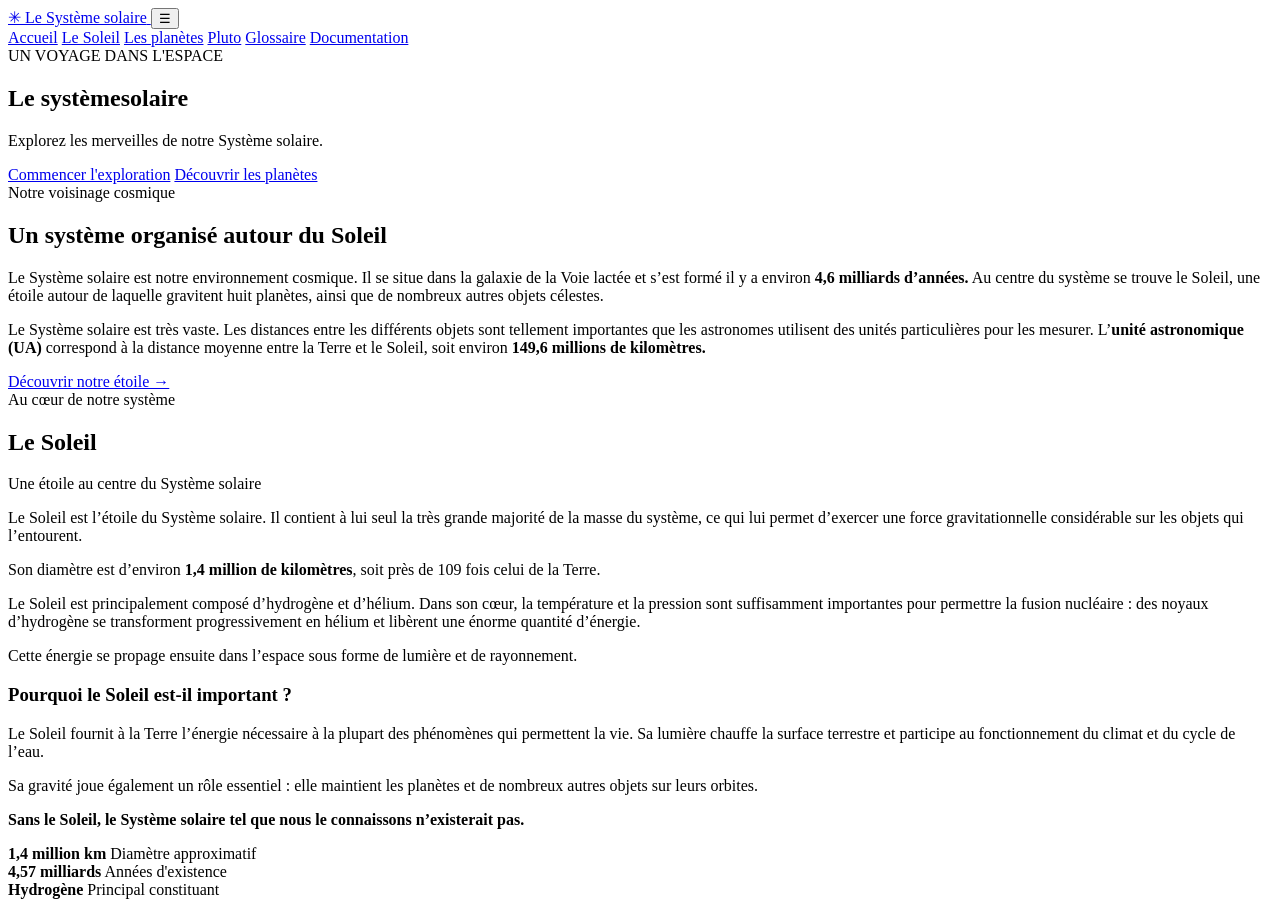
==== index.html @ 981de0a9 "Update index.html" ====
<!DOCTYPE html>
<html lang="fr-FR">
  <head>
    <meta charset="utf8">
    <meta name="viewport" content="width=device-width, initial-scale=1.0">
    <title>Le Système solaire</title>
    
    <!-- CSS link --> 
    <link rel="stylesheet" href="style.css">
  </head>
  
  <body>
    
    <!-- header section starts -->
    <header class="site-header">
      <a class="brand" href="#accueil" aria-label="Le Système solaire — accueil">
        <span class="brand-mark" aria-hidden="true">✳</span>
        <span>Le Système solaire</span>
      </a>

      <button class="menu-toggle" id="menuToggle"
        aria-label="Ouvrir le menu" aria-expanded="false"
        aria-controls="navLinks">
        ☰
      </button>

      <nav class="nav-links" id="navLinks" aria-label="Navigation principale">
        <a href="#accueil">Accueil</a>
        <a href="#soleil">Le Soleil</a>
        <a href="#planetes">Les planètes</a>
        <a href="#pluto">Pluto</a>
        <a href="#glossaire">Glossaire</a>
        <a href="#documentation">Documentation</a>
      </nav>
  </header>
    
    <main>
      <!-- ACCUEIL -->
      <section class="section hero" id="accueil">
      <div class="stars"></div>
      <div class="hero-content">
        <div class="eyebrow">UN VOYAGE DANS L'ESPACE</div>
        <h1><span>Le système</span><span>solaire</span></h1>
        <p class="hero-subtitle">Explorez les merveilles de notre Système solaire.</p>
        <div class="button-row">
          <a href="#introduction" class="btn btn-primary">Commencer l'exploration</a>
          <a href="#planetes" class="btn">Découvrir les planètes</a>
      </div>
    </div>
  </section>

      <!-- INTRO -->
      <section class="section intro" id="introduction">
      <div class="stars"></div>
      <div class="section-inner reveal">
        <div class="section-label">Notre voisinage cosmique</div>
        <h2>Un système organisé autour du Soleil</h2>
        <div class="intro-grid">
          <div class="intro-copy">
            <p>
              Le Système solaire est notre environnement cosmique. Il se situe dans la galaxie de la Voie lactée et s’est formé il y a environ <b>4,6 milliards d’années.</b>
              Au centre du système se trouve le Soleil, une étoile autour de laquelle gravitent huit planètes, ainsi que de nombreux autres objets célestes.
            </p>
          </div>
          
          <div class="intro-copy">
            <p>
              Le Système solaire est très vaste. Les distances entre les différents objets sont tellement importantes que les astronomes utilisent des unités particulières pour les mesurer.
              L’<b>unité astronomique (UA)</b> correspond à la distance moyenne entre la Terre et le Soleil, soit environ <b>149,6 millions de kilomètres.</b>
            </p>
            
            <a href="#soleil" class="btn">Découvrir notre étoile →</a>
          </div>
        </div>
      </div>
    </section>

      <!-- LE SOLEIL -->
      <section class="section sun-section" id="soleil">
        <div class="stars"></div>
        <div class="section-inner sun-content reveal">
          <div class="section-label">Au cœur de notre système</div>
          <h2>Le Soleil</h2>
          <p class="section-subtitle">Une étoile au centre du Système solaire</p>

          <div class="sun-grid">
            <div>
              <p>
              Le Soleil est l’étoile du Système solaire. Il contient à lui seul la très grande majorité de la masse du système, ce qui lui permet d’exercer une force gravitationnelle considérable sur les objets qui l’entourent.
              </p>
              <p>
              Son diamètre est d’environ <b>1,4 million de kilomètres</b>, soit près de 109 fois celui de la Terre.
              </p>
          </div>

          <div>
            <p>
              Le Soleil est principalement composé d’hydrogène et d’hélium. Dans son cœur, la température et la pression sont suffisamment importantes pour permettre la fusion nucléaire : des noyaux
              d’hydrogène se transforment progressivement en hélium et libèrent une énorme quantité d’énergie.
            </p>
            <p>
              Cette énergie se propage ensuite dans l’espace sous forme de lumière et de rayonnement.
            </p>
          </div>
        </div>

        <div class="fact-panel">
          <h3>Pourquoi le Soleil est-il important ?</h3>
          <p>
            Le Soleil fournit à la Terre l’énergie nécessaire à la plupart des phénomènes qui permettent la vie. Sa lumière chauffe la surface terrestre et participe au fonctionnement du climat et du cycle de l’eau.
          </p>
          <p>
            Sa gravité joue également un rôle essentiel : elle maintient les planètes et de nombreux autres objets sur leurs orbites.
          </p>
          <p><strong>Sans le Soleil, le Système solaire tel que nous le connaissons n’existerait pas.</strong></p>
        </div>

        <div class="facts-strip">
          <div class="fact">
            <strong>1,4 million km</strong>
            <span>Diamètre approximatif</span>
          </div>
          <div class="fact">
            <strong>4,57 milliards</strong>
            <span>Années d'existence</span>
          </div>
          <div class="fact">
            <strong>Hydrogène</strong>
            <span>Principal constituant</span>
          </div>
        </div>
      </div>
    </section>
</main>

  </body>
</html>
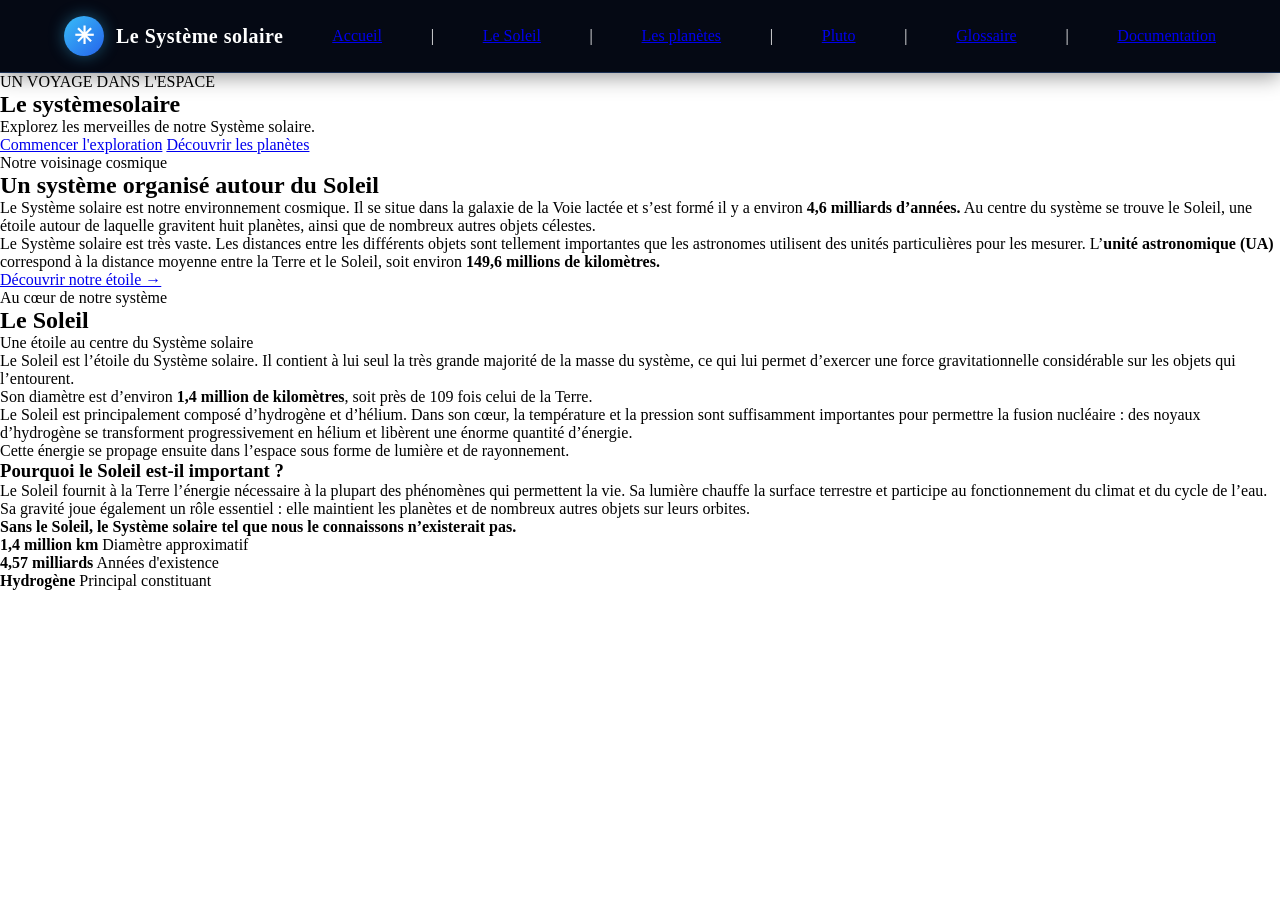
==== commit 2c6d7841: "Update index.html" ====
--- a/index.html
+++ b/index.html
@@ -24,14 +24,7 @@
         ☰
       </button>
 
-      <nav class="nav-links" id="navLinks" aria-label="Navigation principale">
-        <a href="#accueil">Accueil</a>
-        <a href="#soleil">Le Soleil</a>
-        <a href="#planetes">Les planètes</a>
-        <a href="#pluto">Pluto</a>
-        <a href="#glossaire">Glossaire</a>
-        <a href="#documentation">Documentation</a>
-      </nav>
+        <a href="#accueil">Accueil</a> | <a href="#soleil">Le Soleil</a> | <a href="#planetes">Les planètes</a> | <a href="#pluto">Pluto</a> | <a href="#glossaire">Glossaire</a> | <a href="#documentation">Documentation</a>
   </header>
     
     <main>
--- a/style.css
+++ b/style.css
@@ -0,0 +1,287 @@
+
+/* ==========================================
+   LE SYSTEME SOLAIRE
+   Feuille de style complète du header
+   HTML / CSS uniquement
+========================================== */
+
+/* VARIABLES */
+
+:root {
+    --noir: #050914;
+    --noir-profond: #020610;
+    --bleu-nuit: #111d35;
+    --bleu-navigation: #142442;
+    --bleu: #2563eb;
+    --bleu-clair: #38bdf8;
+    --bleu-lumineux: #0ea5e9;
+    --blanc: #ffffff;
+    --gris-clair: #cbd5e1;
+}
+
+/* RESET */
+
+* {
+    margin: 0;
+    padding: 0;
+    box-sizing: border-box;
+}
+
+/* ==========================================
+   HEADER
+========================================== */
+
+.site-header {
+    position: sticky;
+    top: 0;
+    z-index: 1000;
+
+    display: flex;
+    align-items: center;
+    justify-content: space-between;
+
+    padding: 16px 5%;
+
+    background: var(--noir);
+    color: var(--blanc);
+
+    border-bottom: 1px solid #1b3155;
+
+    box-shadow: 0 4px 20px rgba(0, 0, 0, 0.4);
+}
+
+/* ==========================================
+   IDENTITE DU SITE
+========================================== */
+
+.brand {
+    display: flex;
+    align-items: center;
+    gap: 12px;
+
+    color: var(--blanc);
+    text-decoration: none;
+
+    font-size: 1.25rem;
+    font-weight: 700;
+    letter-spacing: 0.5px;
+
+    white-space: nowrap;
+}
+
+.brand-mark {
+    display: flex;
+    align-items: center;
+    justify-content: center;
+
+    width: 40px;
+    height: 40px;
+
+    flex-shrink: 0;
+
+    border-radius: 50%;
+
+    background: linear-gradient(
+        135deg,
+        var(--bleu-clair),
+        var(--bleu)
+    );
+
+    color: var(--blanc);
+    font-size: 1.5rem;
+
+    box-shadow: 0 0 16px rgba(56, 189, 248, 0.4);
+}
+
+/* ==========================================
+   NAVIGATION PRINCIPALE
+========================================== */
+
+.nav-links {
+    display: flex;
+    align-items: center;
+    gap: 6px;
+
+    padding: 8px;
+
+    background: var(--bleu-nuit);
+
+    border: 1px solid #203b63;
+    border-radius: 30px;
+}
+
+.nav-links a {
+    display: inline-block;
+
+    padding: 10px 16px;
+
+    color: var(--gris-clair);
+    text-decoration: none;
+
+    font-size: 0.92rem;
+    font-weight: 500;
+
+    border-radius: 22px;
+
+    transition:
+        background 0.3s ease,
+        color 0.3s ease,
+        transform 0.3s ease;
+}
+
+/* SURVOL */
+
+.nav-links a:hover {
+    color: var(--blanc);
+    background: #1e40af;
+
+    transform: translateY(-2px);
+}
+
+/* LIEN ACTIF */
+
+.nav-links a.active {
+    color: var(--blanc);
+    background: var(--bleu);
+
+    font-weight: 700;
+}
+
+/* FOCUS CLAVIER */
+
+.nav-links a:focus-visible,
+.menu-toggle:focus-visible {
+    outline: 2px solid var(--bleu-clair);
+    outline-offset: 4px;
+}
+
+/* ==========================================
+   BOUTON MENU MOBILE
+========================================== */
+
+.menu-checkbox {
+    display: none;
+}
+
+.menu-toggle {
+    display: none;
+
+    padding: 9px 14px;
+
+    color: var(--bleu-clair);
+    background: var(--bleu-nuit);
+
+    border: 1px solid var(--bleu);
+    border-radius: 10px;
+
+    font-size: 1.5rem;
+
+    cursor: pointer;
+
+    transition: all 0.3s ease;
+}
+
+.menu-toggle:hover {
+    color: var(--blanc);
+    background: var(--bleu);
+}
+
+/* ==========================================
+   RESPONSIVE TABLETTES ET MOBILES
+========================================== */
+
+@media screen and (max-width: 850px) {
+
+    .site-header {
+        flex-wrap: wrap;
+        padding: 14px 5%;
+    }
+
+    .menu-toggle {
+        display: block;
+        order: 2;
+    }
+
+    .menu-checkbox {
+        display: none;
+    }
+
+    .nav-links {
+        display: none;
+
+        flex-direction: column;
+        align-items: stretch;
+        gap: 5px;
+
+        order: 3;
+
+        width: 100%;
+        margin-top: 15px;
+        padding: 12px;
+
+        background: var(--bleu-nuit);
+
+        border: 1px solid #203b63;
+        border-radius: 14px;
+    }
+
+    /* OUVERTURE DU MENU SANS JAVASCRIPT */
+
+    .menu-checkbox:checked ~ .nav-links {
+        display: flex;
+    }
+
+    .nav-links a {
+        display: block;
+
+        padding: 12px 16px;
+
+        text-align: center;
+        border-radius: 10px;
+    }
+
+    .nav-links a:hover {
+        transform: none;
+    }
+}
+
+/* PETITS ECRANS */
+
+@media screen and (max-width: 480px) {
+
+    .site-header {
+        padding: 12px 4%;
+    }
+
+    .brand {
+        font-size: 1rem;
+        gap: 8px;
+    }
+
+    .brand-mark {
+        width: 34px;
+        height: 34px;
+        font-size: 1.2rem;
+    }
+
+    .menu-toggle {
+        padding: 7px 11px;
+        font-size: 1.3rem;
+    }
+}
+
+/* ==========================================
+   ACCESSIBILITE
+========================================== */
+
+@media (prefers-reduced-motion: reduce) {
+
+    *,
+    *::before,
+    *::after {
+        scroll-behavior: auto !important;
+        transition-duration: 0.01ms !important;
+        animation-duration: 0.01ms !important;
+    }
+}
+
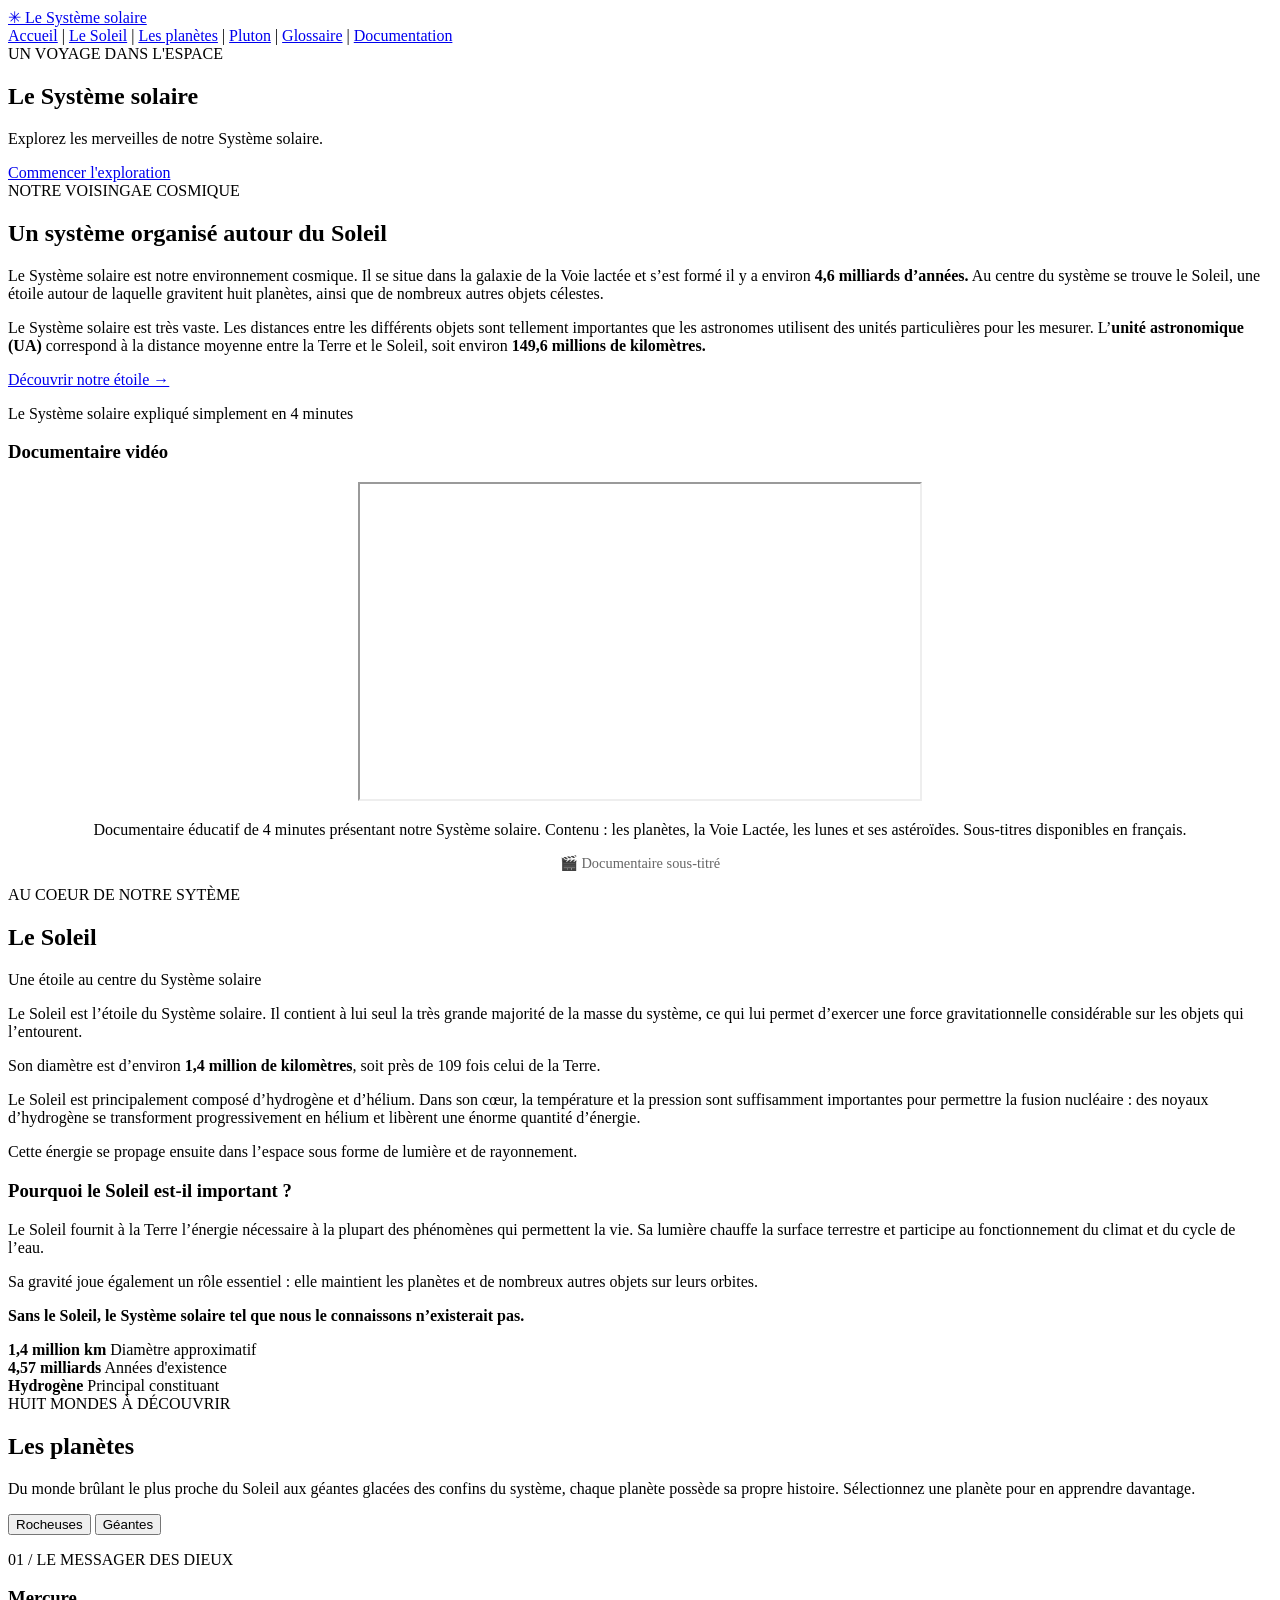
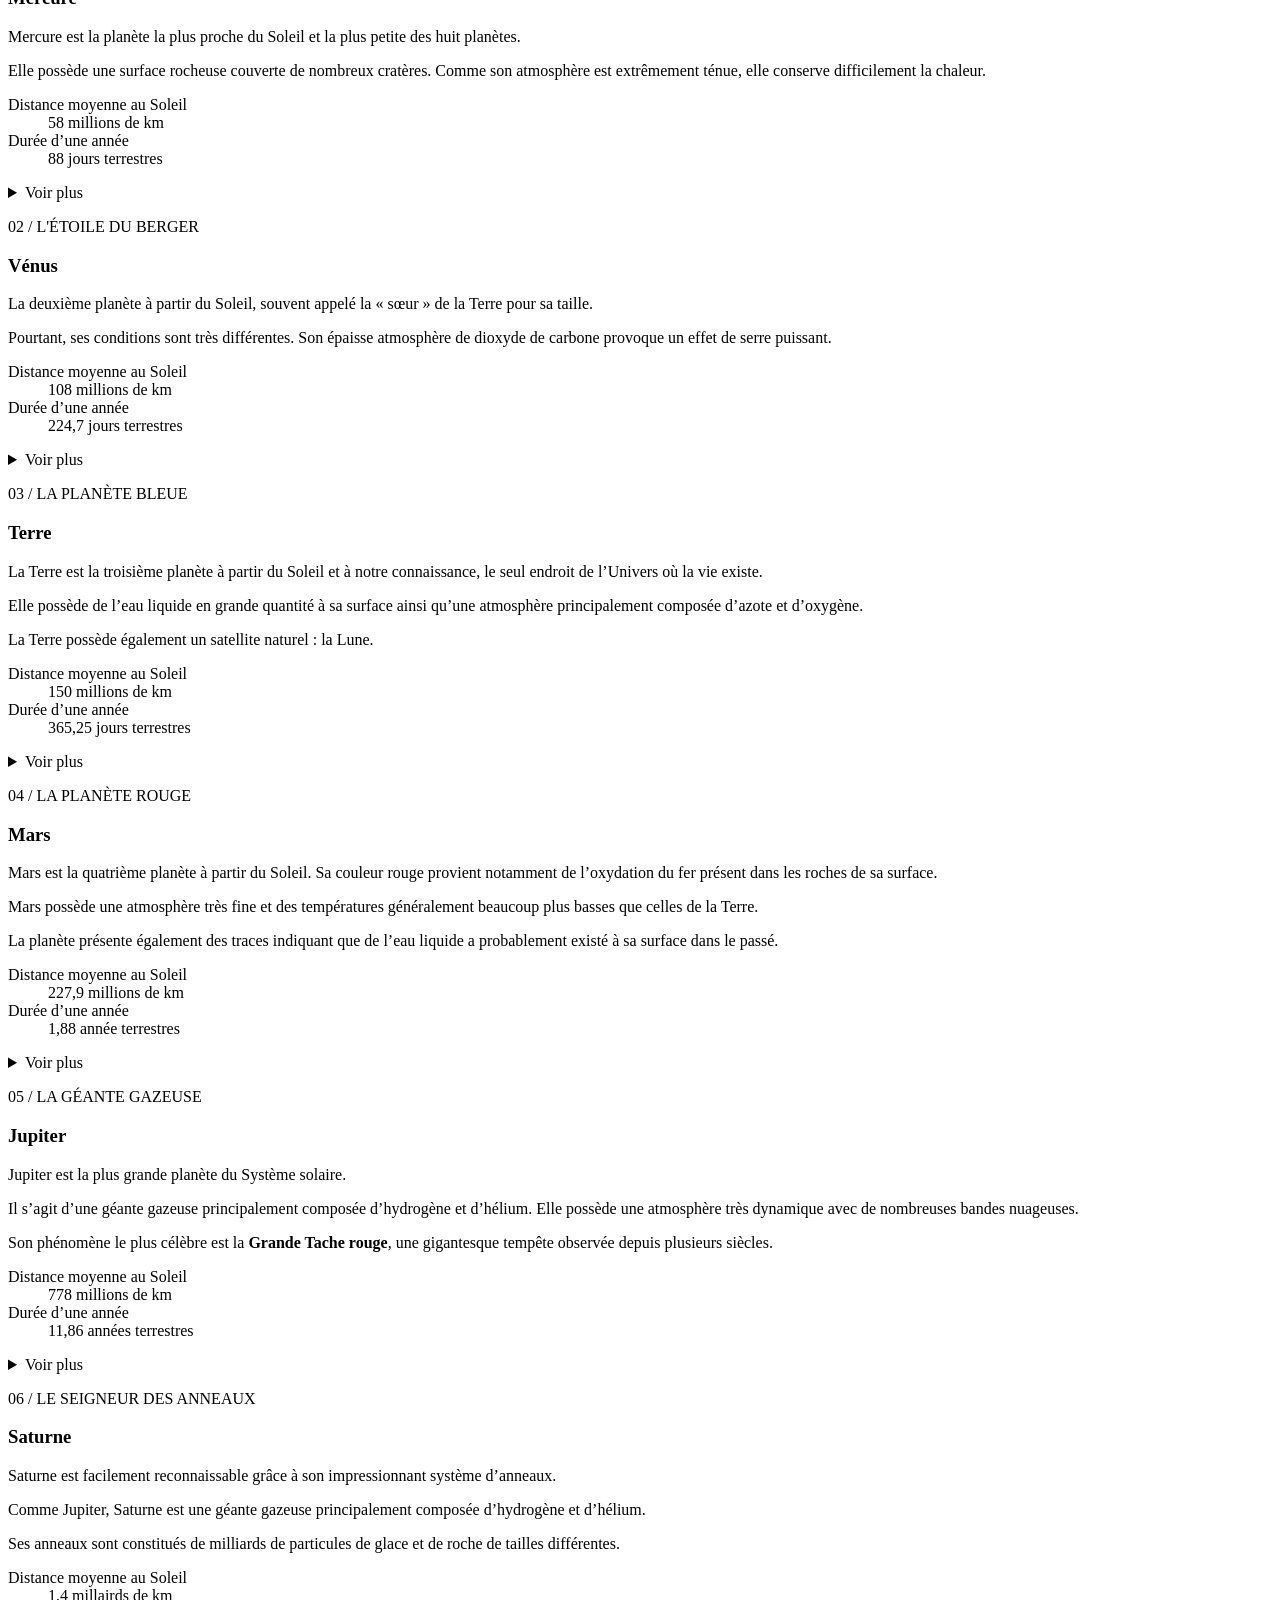
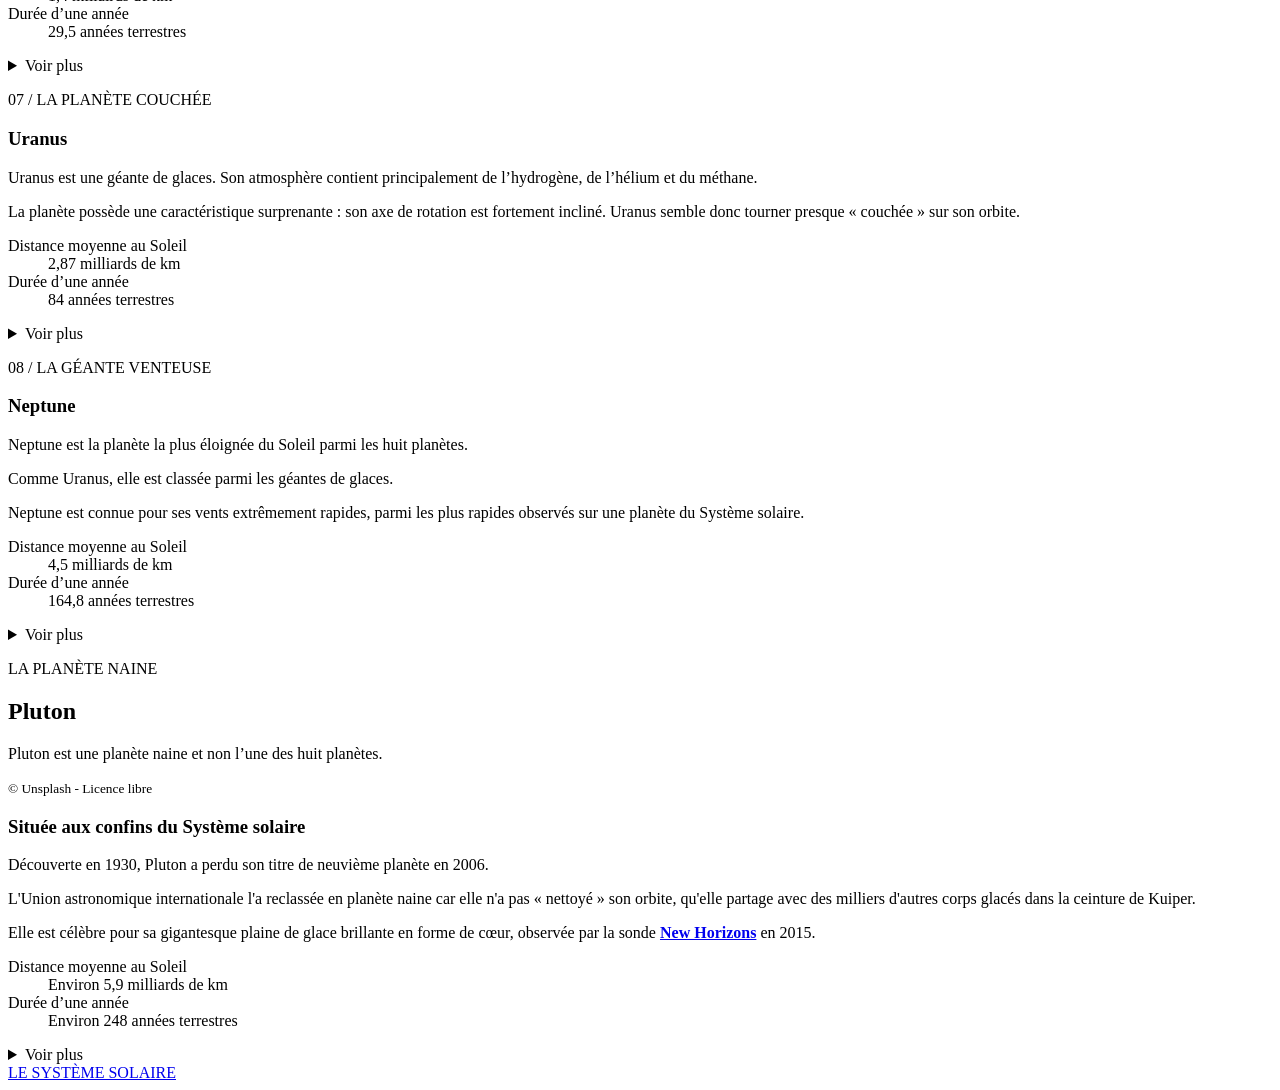
==== commit 6bb9ce24: "Update index.html" ====
--- a/index.html
+++ b/index.html
@@ -10,43 +10,34 @@
   </head>
   
   <body>
-    
-    <!-- header section starts -->
+    <!-- HEADER SECTION -->
     <header class="site-header">
       <a class="brand" href="#accueil" aria-label="Le Système solaire — accueil">
         <span class="brand-mark" aria-hidden="true">✳</span>
         <span>Le Système solaire</span>
       </a>
-
-      <button class="menu-toggle" id="menuToggle"
-        aria-label="Ouvrir le menu" aria-expanded="false"
-        aria-controls="navLinks">
-        ☰
-      </button>
-
-        <a href="#accueil">Accueil</a> | <a href="#soleil">Le Soleil</a> | <a href="#planetes">Les planètes</a> | <a href="#pluto">Pluto</a> | <a href="#glossaire">Glossaire</a> | <a href="#documentation">Documentation</a>
-  </header>
-    
-    <main>
-      <!-- ACCUEIL -->
-      <section class="section hero" id="accueil">
+      <nav class="nav-links" id="navLinks" aria-label="Navigation principale">
+        <a href="#accueil">Accueil</a> | <a href="#soleil">Le Soleil</a> | <a href="#planetes">Les planètes</a> | <a href="#pluton">Pluton</a> | <a href="glossaire.html">Glossaire</a> | <a href="doc.html">Documentation</a>
+      </nav>
+    </header>
+
+  <main>
+    <!-- ACCUEIL -->
+    <section class="section hero" id="accueil">
       <div class="stars"></div>
       <div class="hero-content">
         <div class="eyebrow">UN VOYAGE DANS L'ESPACE</div>
-        <h1><span>Le système</span><span>solaire</span></h1>
+        <h1>Le Système solaire</h1>
         <p class="hero-subtitle">Explorez les merveilles de notre Système solaire.</p>
-        <div class="button-row">
-          <a href="#introduction" class="btn btn-primary">Commencer l'exploration</a>
-          <a href="#planetes" class="btn">Découvrir les planètes</a>
-      </div>
-    </div>
-  </section>
-
-      <!-- INTRO -->
-      <section class="section intro" id="introduction">
+        <a href="#introduction" class="btn btn-primary">Commencer l'exploration</a>
+      </div>
+    </section>
+
+    <!-- INTRO -->
+    <section class="section intro" id="introduction">
       <div class="stars"></div>
       <div class="section-inner reveal">
-        <div class="section-label">Notre voisinage cosmique</div>
+        <div class="eyebrow">NOTRE VOISINGAE COSMIQUE</div>
         <h2>Un système organisé autour du Soleil</h2>
         <div class="intro-grid">
           <div class="intro-copy">
@@ -55,37 +46,65 @@
               Au centre du système se trouve le Soleil, une étoile autour de laquelle gravitent huit planètes, ainsi que de nombreux autres objets célestes.
             </p>
           </div>
-          
           <div class="intro-copy">
             <p>
               Le Système solaire est très vaste. Les distances entre les différents objets sont tellement importantes que les astronomes utilisent des unités particulières pour les mesurer.
               L’<b>unité astronomique (UA)</b> correspond à la distance moyenne entre la Terre et le Soleil, soit environ <b>149,6 millions de kilomètres.</b>
             </p>
-            
             <a href="#soleil" class="btn">Découvrir notre étoile →</a>
           </div>
         </div>
       </div>
     </section>
 
-      <!-- LE SOLEIL -->
-      <section class="section sun-section" id="soleil">
-        <div class="stars"></div>
-        <div class="section-inner sun-content reveal">
-          <div class="section-label">Au cœur de notre système</div>
-          <h2>Le Soleil</h2>
-          <p class="section-subtitle">Une étoile au centre du Système solaire</p>
-
-          <div class="sun-grid">
-            <div>
-              <p>
+    <!-- VIDÉO -->
+    <section class="section video-section" style="background-color: white;">
+      <p class="section-subtitle">Le Système solaire expliqué simplement en 4 minutes</p>
+
+      <div role="region" aria-labelledby="video-title">
+        <h3 id="video-title" class="sr-only">Documentaire vidéo</h3>
+        <div style="text-align: center;">
+
+    <!-- LIEN DE LA VIDÉO-->
+      <figure class="video-wrapper-fixed">
+        <iframe
+          width="560" 
+          height="315"
+          src="https://www.youtube.com/watch?v=NIyjtgvRcnQ"
+          title="Tout comprendre sur : Le Système solaire"
+          aria-label="Vidéo documentaire sur le Système solaire"
+          allow="accelerometer; autoplay; clipboard-write; encrypted-media; gyroscope; picture-in-picture; web-share"
+          referrerpolicy="strict-origin-when-cross-origin"
+          allowfullscreen
+          ></iframe>
+      </figure>
+
+    <!-- Description cachée pour les lecteurs d'écran -->
+      <p id="video-desc" class="sr-only"> Documentaire éducatif de 4 minutes présentant notre Système solaire. Contenu : les planètes, la Voie Lactée, les lunes et ses astéroïdes. Sous-titres disponibles en français.</p>
+
+    <!-- INDICATION VISUELLE -->
+      <p style="text-align: center; color: #666; margin-top: 1rem; font-size: 0.9rem;">🎬 Documentaire sous-titré</p>
+      </div>
+    </div>
+  </section>
+
+    <!-- LE SOLEIL -->
+    <section class="section soleil" id="soleil">
+      <div class="stars"></div>
+      <div class="section-inner sun-content reveal">
+        <div class="eyebrow">AU COEUR DE NOTRE SYTÈME</div>
+        <h2>Le Soleil</h2>
+        <p class="section-subtitle">Une étoile au centre du Système solaire</p>
+
+        <div class="sun-grid">
+          <div>
+            <p>
               Le Soleil est l’étoile du Système solaire. Il contient à lui seul la très grande majorité de la masse du système, ce qui lui permet d’exercer une force gravitationnelle considérable sur les objets qui l’entourent.
-              </p>
-              <p>
+            </p>
+            <p>
               Son diamètre est d’environ <b>1,4 million de kilomètres</b>, soit près de 109 fois celui de la Terre.
-              </p>
-          </div>
-
+            </p>
+          </div>
           <div>
             <p>
               Le Soleil est principalement composé d’hydrogène et d’hélium. Dans son cœur, la température et la pression sont suffisamment importantes pour permettre la fusion nucléaire : des noyaux
@@ -124,8 +143,226 @@
         </div>
       </div>
     </section>
-</main>
-
+
+    <!-- LES PLANÈTES -->
+    <section class="section planets" id="planetes">
+      <div class="stars"></div>
+      <div class="section-inner">
+        <div class="section-heading reveal">
+          <div class="eyebrow">HUIT MONDES À DÉCOUVRIR</div>
+          <h2>Les planètes</h2>
+          <p>
+            Du monde brûlant le plus proche du Soleil aux géantes glacées des confins du système, chaque planète possède sa propre histoire. Sélectionnez une planète pour en apprendre davantage.
+          </p>
+        </div>
+
+        <button class="category-btn active" data category="rocheuses">Rocheuses</button>
+        <button class="category-btn active" data category="géantes">Géantes</button>
+
+    <!-- PLANÈTES ROCHEUSES -->
+        <div class="planet-grid">
+          <article class="planet-card">
+            <div class="planet-image mercury" role="img" aria-label="Mercure"></div>
+            <div class="card-content">
+              <p class="tag">01 / LE MESSAGER DES DIEUX</p>
+              <h3>Mercure</h3>
+              <p>Mercure est la planète la plus proche du Soleil et la plus petite des huit planètes.</p>
+              <p>Elle possède une surface rocheuse couverte de nombreux cratères. Comme son atmosphère est extrêmement ténue, elle conserve difficilement la chaleur.</p>
+              <dl>
+                <dt>Distance moyenne au Soleil</dt>
+                <dd>58 millions de km</dd>
+                <dt>Durée d’une année</dt>
+                <dd>88 jours terrestres</dd>
+              </dl>
+              <details>
+                <summary>Voir plus</summary>
+                <p>Les températures sur Mercure peuvent donc être très différentes entre le jour et la nuit.</p>
+              </details>
+            </div>
+          </article>
+
+          <article class="planet-card">
+            <div class="planet-image venus" role="img" aria-label="Vénus"></div>
+            <div class="card-content">
+              <p class="tag">02 / L'ÉTOILE DU BERGER</p>
+              <h3>Vénus</h3>
+              <p>La deuxième planète à partir du Soleil, souvent appelé la « sœur » de la Terre pour sa taille.</p>
+              <p>Pourtant, ses conditions sont très différentes. Son épaisse atmosphère de dioxyde de carbone provoque un effet de serre puissant.</p>
+              <dl>
+                <dt>Distance moyenne au Soleil</dt>
+                <dd>108 millions de km</dd>
+                <dt>Durée d’une année</dt>
+                <dd>224,7 jours terrestres</dd>
+              </dl>
+              <details>
+                <summary>Voir plus</summary>
+                  <p>Vénus est aussi la planète la plus chaude du Système solaire, avec une température de surface d’environ 465 °C.</p>
+              </details>
+            </div>
+          </article>
+
+          <article class="planet-card">
+            <div class="planet-image venus" role="img" aria-label="Vénus"></div>
+            <div class="card-content">
+              <p class="tag">03 / LA PLANÈTE BLEUE</p>
+              <h3>Terre</h3>
+              <p>La Terre est la troisième planète à partir du Soleil et à notre connaissance, le seul endroit de l’Univers où la vie existe.</p>
+              <p>Elle possède de l’eau liquide en grande quantité à sa surface ainsi qu’une atmosphère principalement composée d’azote et d’oxygène.</p> 
+              <p>La Terre possède également un satellite naturel : la Lune.</p>
+              <dl>
+                <dt>Distance moyenne au Soleil</dt>
+                <dd>150 millions de km</dd>
+                <dt>Durée d’une année</dt>
+                <dd>365,25 jours terrestres</dd>
+              </dl>
+              <details>
+                <summary>Voir plus</summary>
+                  <p>Son champ magnétique et son atmosphère contribuent à protéger la surface contre une partie des rayonnements et des particules provenant du Soleil.</p>
+              </details>
+            </div>
+          </article>
+
+          <article class="planet-card">
+            <div class="planet-image venus" role="img" aria-label="Vénus"></div>
+            <div class="card-content">
+              <p class="tag">04 / LA PLANÈTE ROUGE</p>
+              <h3>Mars</h3>
+              <p>Mars est la quatrième planète à partir du Soleil. Sa couleur rouge provient notamment de l’oxydation du fer présent dans les roches de sa surface.</p>
+              <p>Mars possède une atmosphère très fine et des températures généralement beaucoup plus basses que celles de la Terre.</p> 
+              <p>La planète présente également des traces indiquant que de l’eau liquide a probablement existé à sa surface dans le passé.</p>
+              <dl>
+                <dt>Distance moyenne au Soleil</dt>
+                <dd>227,9 millions de km</dd>
+                <dt>Durée d’une année</dt>
+                <dd>1,88 année terrestres</dd>
+              </dl>
+              <details>
+                <summary>Voir plus</summary>
+                  <p>Mars est aujourd’hui l’une des principales cibles de l’exploration spatiale. Des robots ont notamment étudié sa surface et recherché des indices sur son passé.</p>
+              </details>
+            </div>
+          </article>
+         
+    <!-- LES PLANÈTES GÉANTES-->
+          <article class="planet-card">
+            <div class="planet-image venus" role="img" aria-label="Vénus"></div>
+            <div class="card-content">
+              <p class="tag">05 / LA GÉANTE GAZEUSE</p>
+              <h3>Jupiter</h3>
+              <p>Jupiter est la plus grande planète du Système solaire.</p>
+              <p>Il s’agit d’une géante gazeuse principalement composée d’hydrogène et d’hélium. Elle possède une atmosphère très dynamique avec de nombreuses bandes nuageuses.</p> 
+              <p>Son phénomène le plus célèbre est la <b>Grande Tache rouge</b>, une gigantesque tempête observée depuis plusieurs siècles.</p>
+              <dl>
+                <dt>Distance moyenne au Soleil</dt>
+                <dd>778 millions de km</dd>
+                <dt>Durée d’une année</dt>
+                <dd>11,86 années terrestres</dd>
+              </dl>
+              <details>
+                <summary>Voir plus</summary>
+                  <p>Jupiter possède également de nombreux satellites, dont <b>Europe, Io, Ganymède et Callisto.</b></p>
+              </details>
+            </div>
+          </article>
+
+          <article class="planet-card">
+            <div class="planet-image venus" role="img" aria-label="Vénus"></div>
+            <div class="card-content">
+              <p class="tag">06 / LE SEIGNEUR DES ANNEAUX</p>
+              <h3>Saturne</h3>
+              <p>Saturne est facilement reconnaissable grâce à son impressionnant système d’anneaux.</p>
+              <p>Comme Jupiter, Saturne est une géante gazeuse principalement composée d’hydrogène et d’hélium.</p> 
+              <p>Ses anneaux sont constitués de milliards de particules de glace et de roche de tailles différentes.</p>
+              <dl>
+                <dt>Distance moyenne au Soleil</dt>
+                <dd>1,4 millairds de km</dd>
+                <dt>Durée d’une année</dt>
+                <dd>29,5 années terrestres</dd>
+              </dl>
+              <details>
+                <summary>Voir plus</summary>
+                  <p>Saturne possède également de nombreux satellites. Parmi eux, <b>Titan</b> est particulièrement intéressant: il possède une atmosphère épaisse et des lacs et mers constitués d’hydrocarbures liquides.</p>
+              </details>
+            </div>
+          </article>
+
+          <article class="planet-card">
+            <div class="planet-image venus" role="img" aria-label="Vénus"></div>
+            <div class="card-content">
+              <p class="tag">07 / LA PLANÈTE COUCHÉE</p>
+              <h3>Uranus</h3>
+              <p>Uranus est une géante de glaces. Son atmosphère contient principalement de l’hydrogène, de l’hélium et du méthane.</p>
+              <p>La planète possède une caractéristique surprenante : son axe de rotation est fortement incliné. Uranus semble donc tourner presque « couchée » sur son orbite.</p> 
+              <dl>
+                <dt>Distance moyenne au Soleil</dt>
+                <dd>2,87 milliards de km</dd>
+                <dt>Durée d’une année</dt>
+                <dd>84 années terrestres</dd>
+              </dl>
+              <details>
+                <summary>Voir plus</summary>
+                  <p>Le méthane absorbe certaines longueurs d’onde de la lumière et donne à Uranus sa couleur bleu-vert.</p>
+              </details>
+            </div>
+          </article>
+
+          <article class="planet-card">
+            <div class="planet-image venus" role="img" aria-label="Vénus"></div>
+            <div class="card-content">
+              <p class="tag">08 / LA GÉANTE VENTEUSE</p>
+              <h3>Neptune</h3>
+              <p>Neptune est la planète la plus éloignée du Soleil parmi les huit planètes.</p>
+              <p>Comme Uranus, elle est classée parmi les géantes de glaces.</p> 
+              <p>Neptune est connue pour ses vents extrêmement rapides, parmi les plus rapides observés sur une planète du Système solaire.</p>
+              <dl>
+                <dt>Distance moyenne au Soleil</dt>
+                <dd>4,5 milliards de km</dd>
+                <dt>Durée d’une année</dt>
+                <dd>164,8 années terrestres</dd>
+              </dl>
+              <details>
+                <summary>Voir plus</summary>
+                  <p>En raison de sa grande distance, elle reçoit beaucoup moins d’énergie du Soleil que la Terre.</p>
+              </details>
+            </div>
+          </article>
+        </div>
+      </section>
+
+    <!-- PLUTON -->
+      <section class="section pluto" id="pluton">
+        <p class="eyebrow">LA PLANÈTE NAINE</p>
+        <h2>Pluton</h2>
+        <p>Pluton est une planète naine et non l’une des huit planètes.</p>
+        <div class="info-card">
+          <div class="pluto-picture" role="img" aria-label="Illustration stylisée de Pluto">
+        </div>
+
+        <p class="image-legend">
+          <small>© Unsplash - Licence libre</small>
+        </p>
+
+        <h3>Située aux confins du Système solaire</h3>
+        <p>Découverte en 1930, Pluton a perdu son titre de neuvième planète en 2006.</p>
+        <p>L'Union astronomique internationale l'a reclassée en planète naine car elle n'a pas « nettoyé » son orbite, qu'elle partage avec des milliers d'autres corps glacés dans la ceinture de Kuiper.</p>
+        <p>Elle est célèbre pour sa gigantesque plaine de glace brillante en forme de cœur, observée par la sonde <a href="https://science.nasa.gov/mission/new-horizons/"><strong>New Horizons</strong></a> en 2015.</p>
+        <dl>
+          <dt>Distance moyenne au Soleil</dt>
+          <dd>Environ 5,9 milliards de km</dd>
+          <dt>Durée d’une année</dt>
+          <dd>Environ 248 années terrestres</dd>
+        </dl>
+        <details>
+          <summary>Voir plus</summary>
+          <p>Sa surface contient principalement de l'azote, du monoxyde de carbone et du méthane gelés, ce qui lui donne une teinte beige cuivrée.</p>
+        </details>
+      </div>
+    </section>
+  </main>
+
+  <!-- FOOTER -->
+  <footer class="site-footer">
+    <a class="brand" href="#accueil">LE SYSTÈME SOLAIRE</a>
+    </footer>
   </body>
 </html>
- 
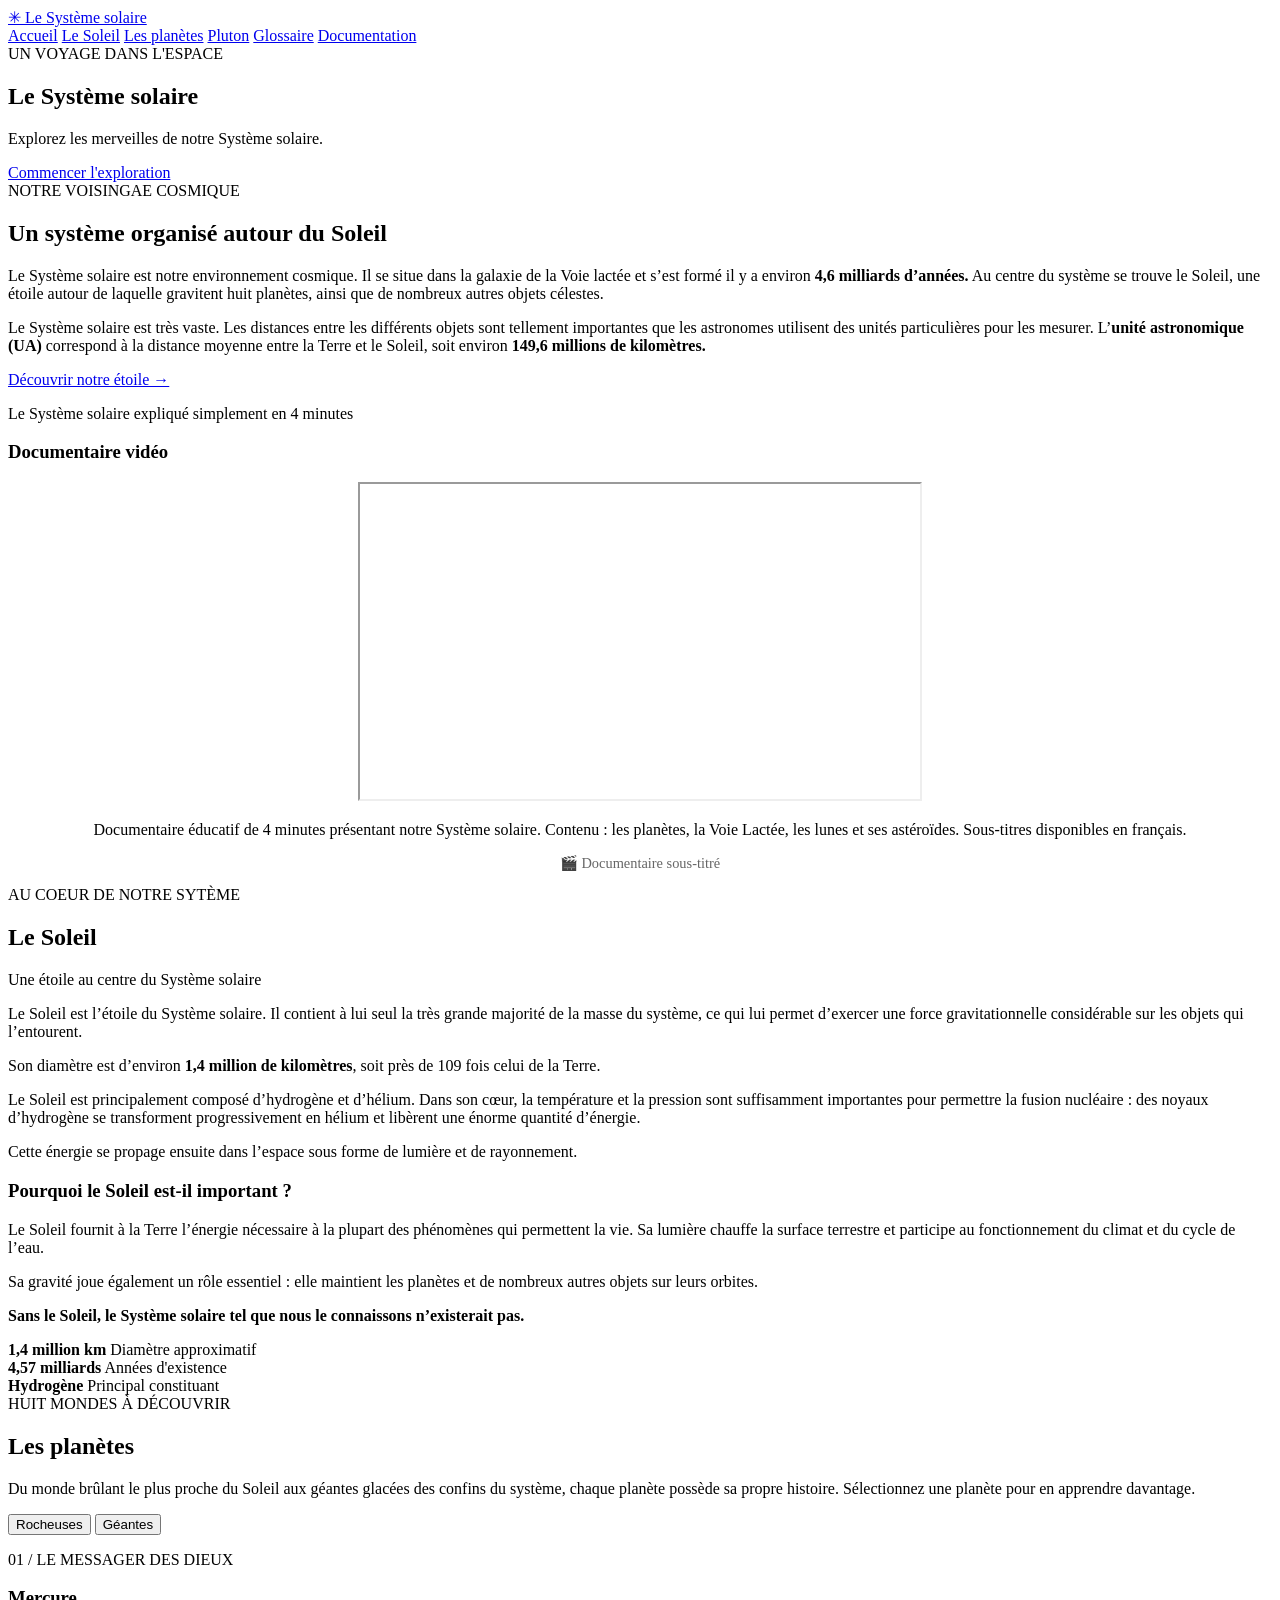
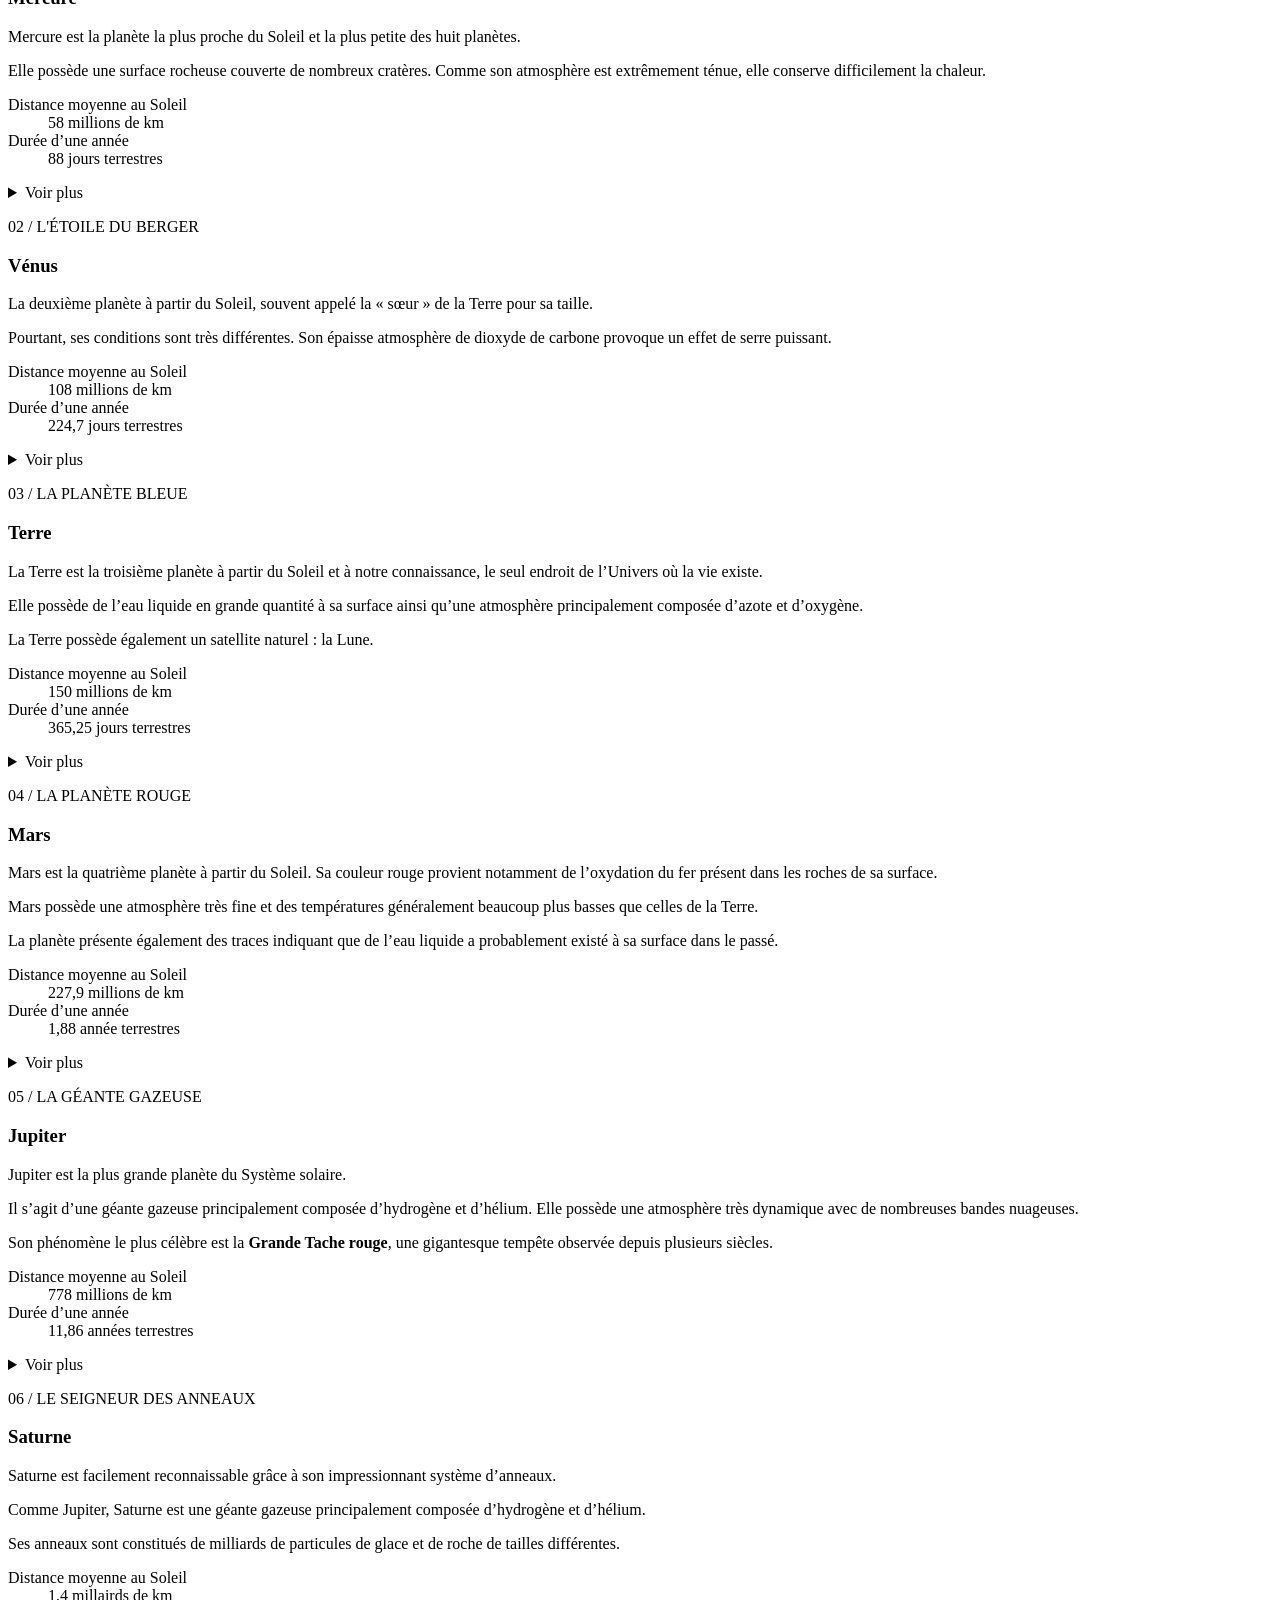
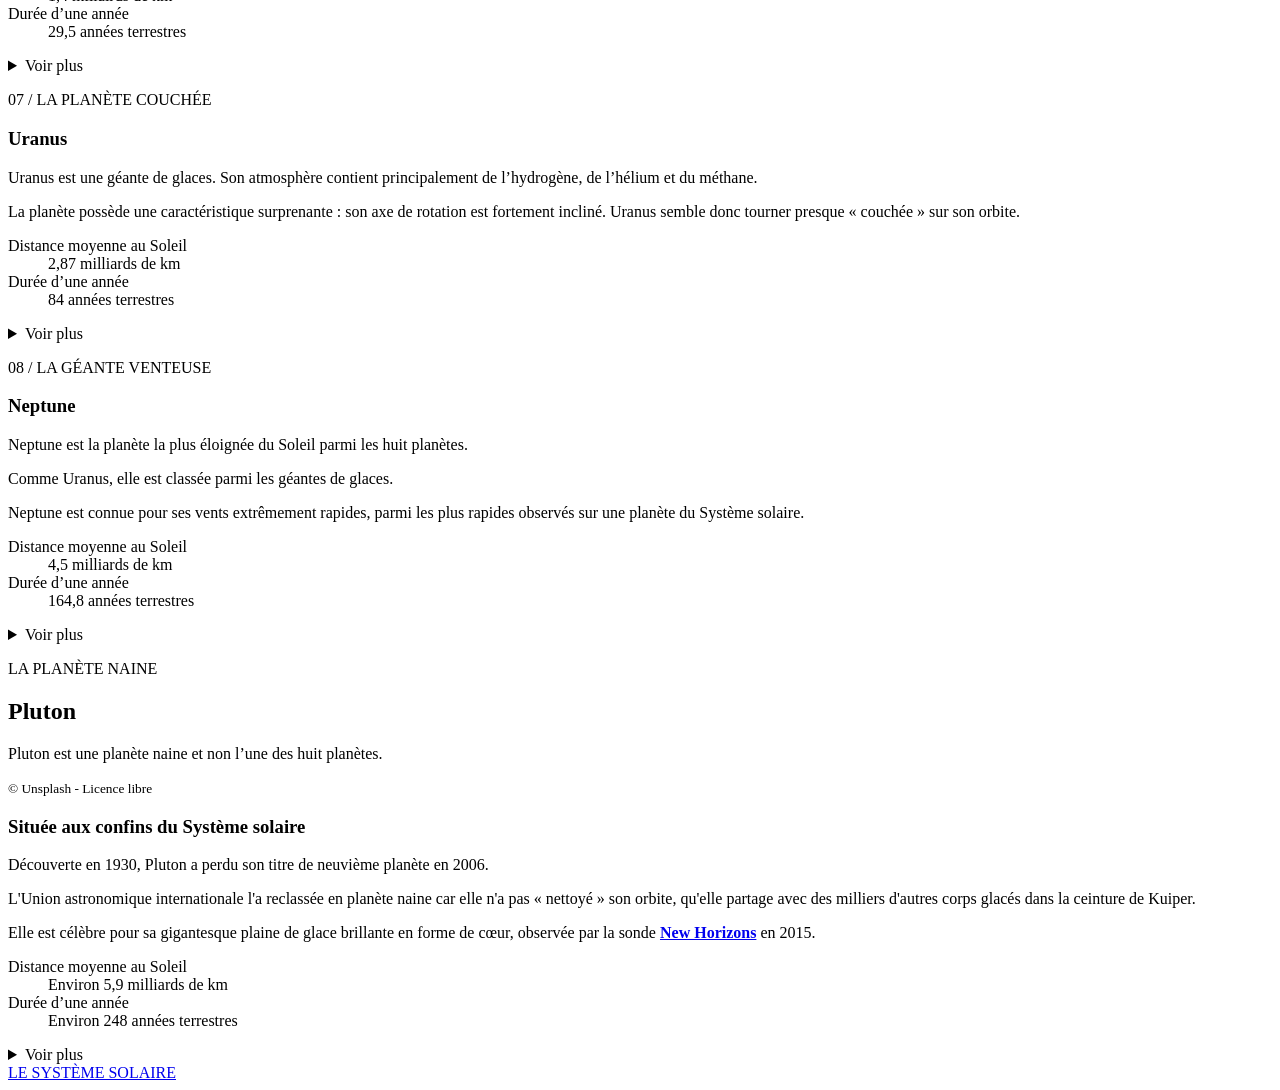
==== commit f213a916: "Update index.html" ====
--- a/index.html
+++ b/index.html
@@ -17,7 +17,12 @@
         <span>Le Système solaire</span>
       </a>
       <nav class="nav-links" id="navLinks" aria-label="Navigation principale">
-        <a href="#accueil">Accueil</a> | <a href="#soleil">Le Soleil</a> | <a href="#planetes">Les planètes</a> | <a href="#pluton">Pluton</a> | <a href="glossaire.html">Glossaire</a> | <a href="doc.html">Documentation</a>
+        <a href="#accueil">Accueil</a>
+        <a href="#soleil">Le Soleil</a>
+        <a href="#planetes">Les planètes</a>
+        <a href="#pluton">Pluton</a>
+        <a href="glossaire.html">Glossaire</a>
+        <a href="doc.html">Documentation</a>
       </nav>
     </header>
 
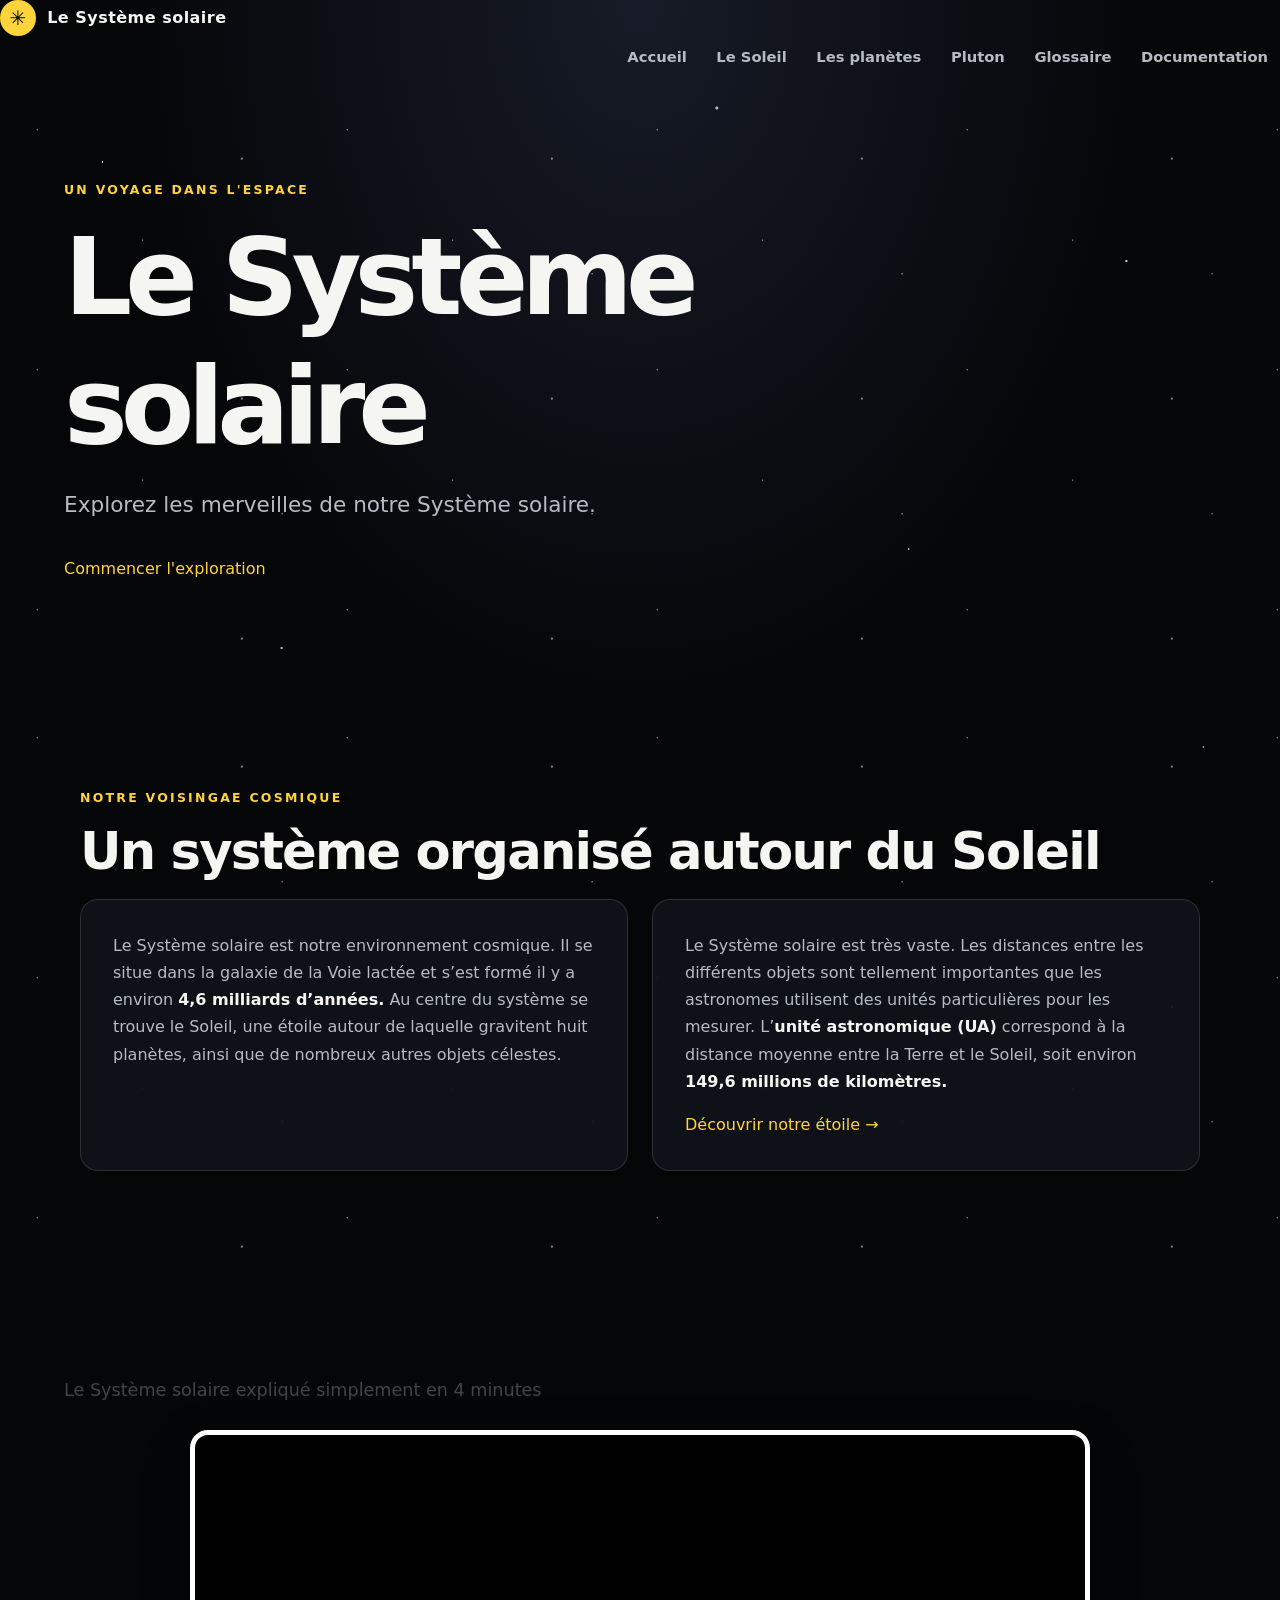
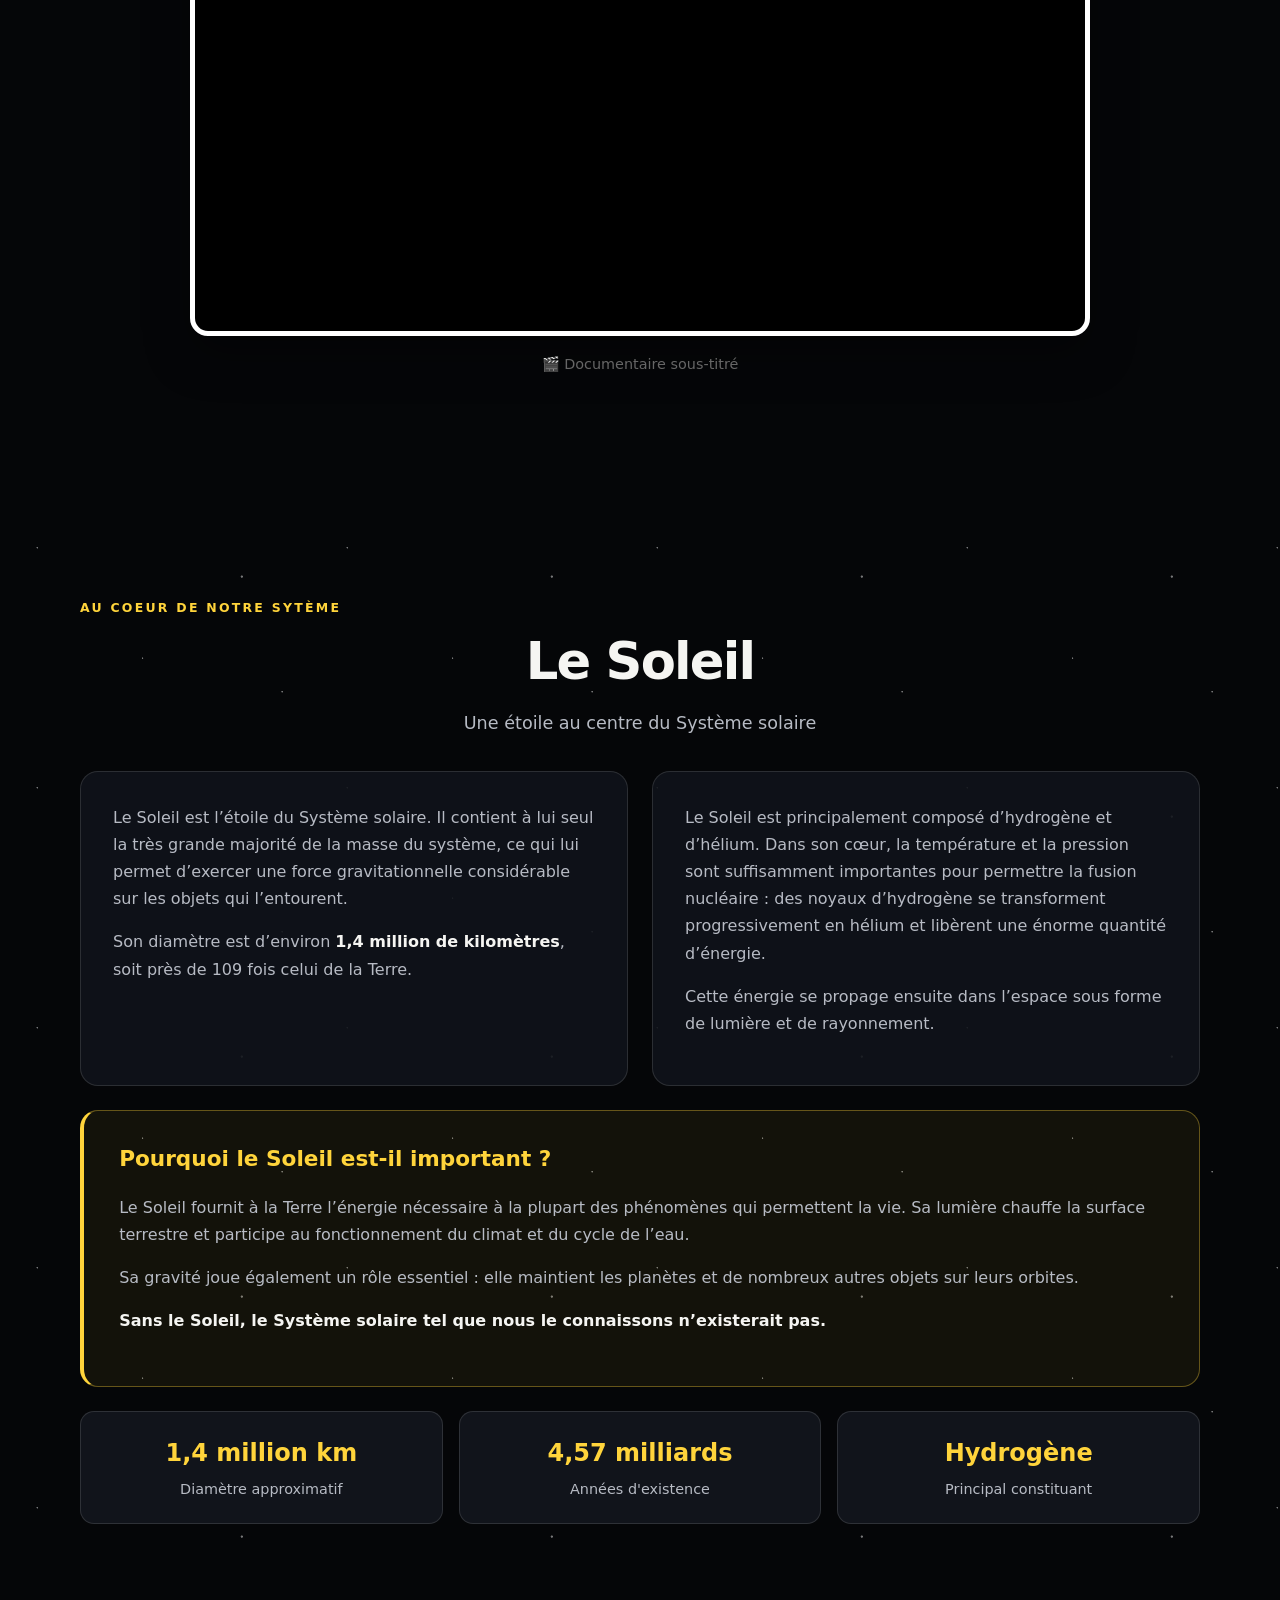
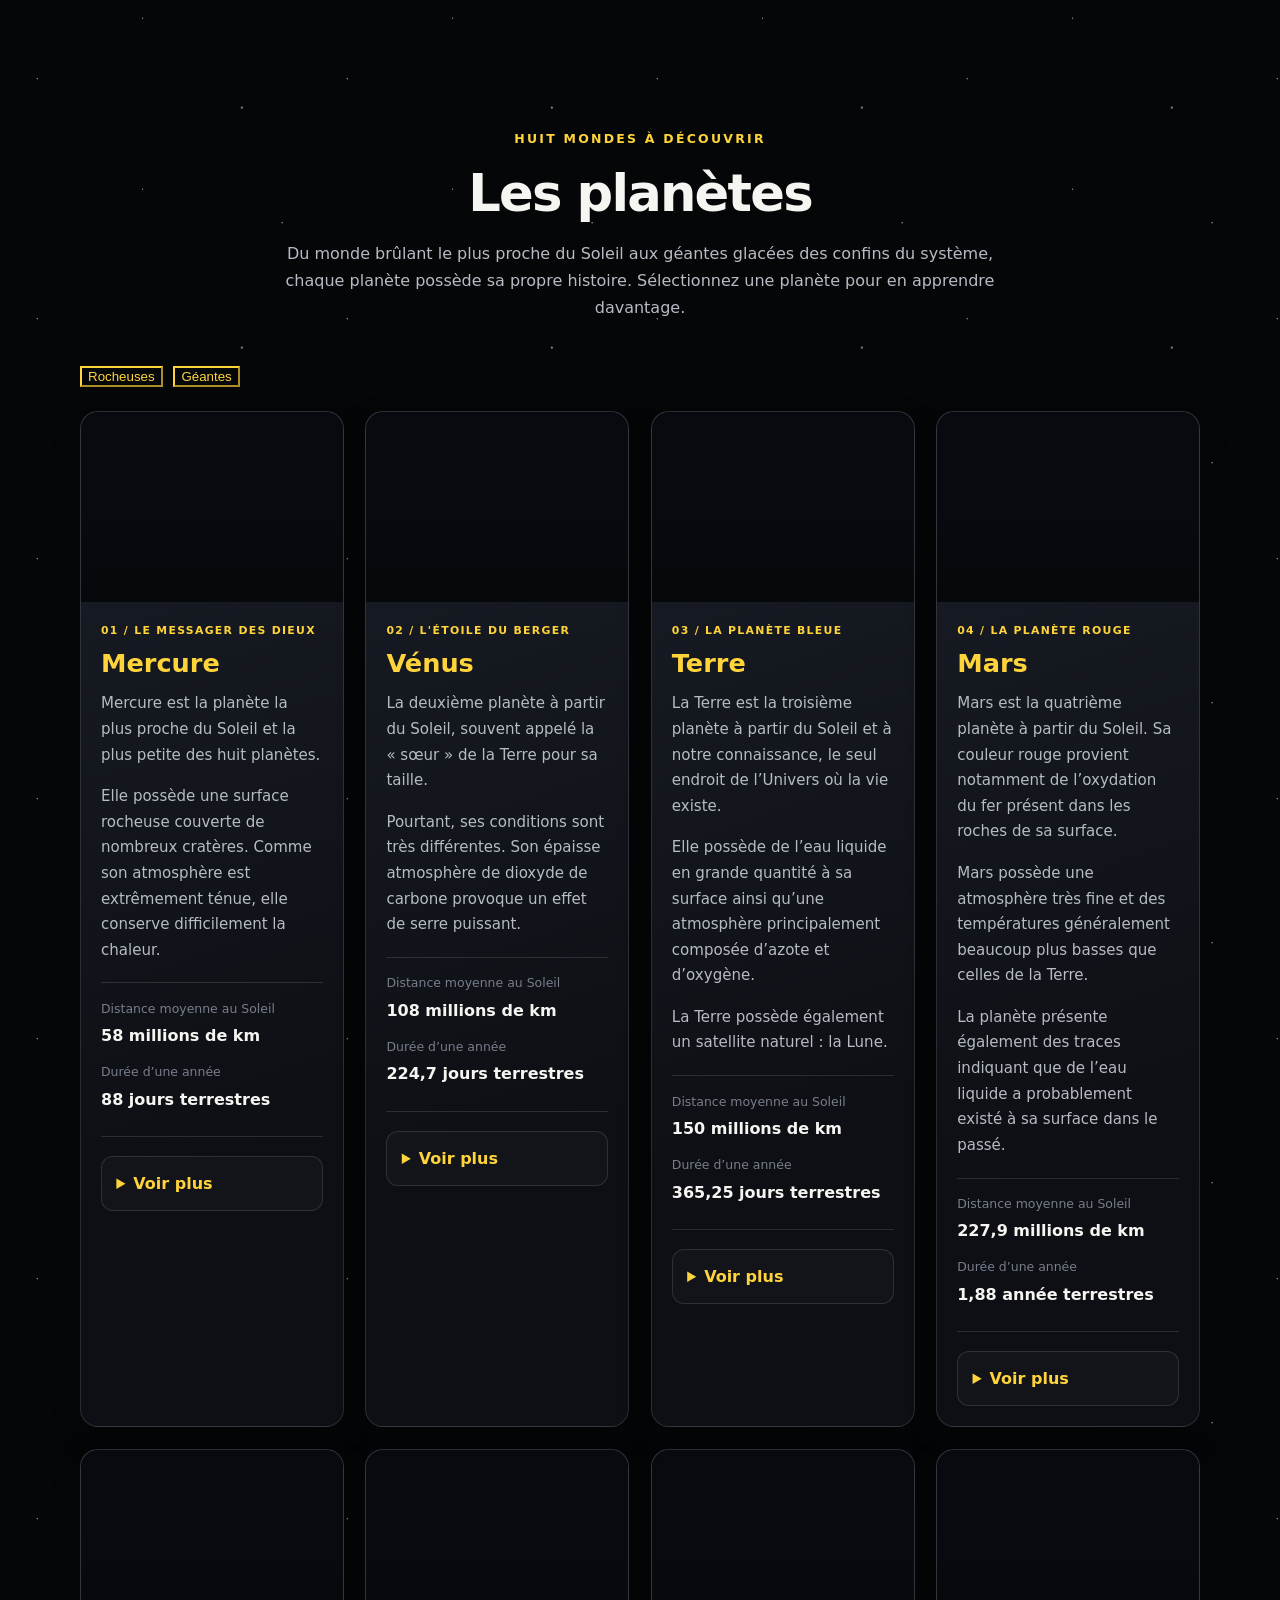
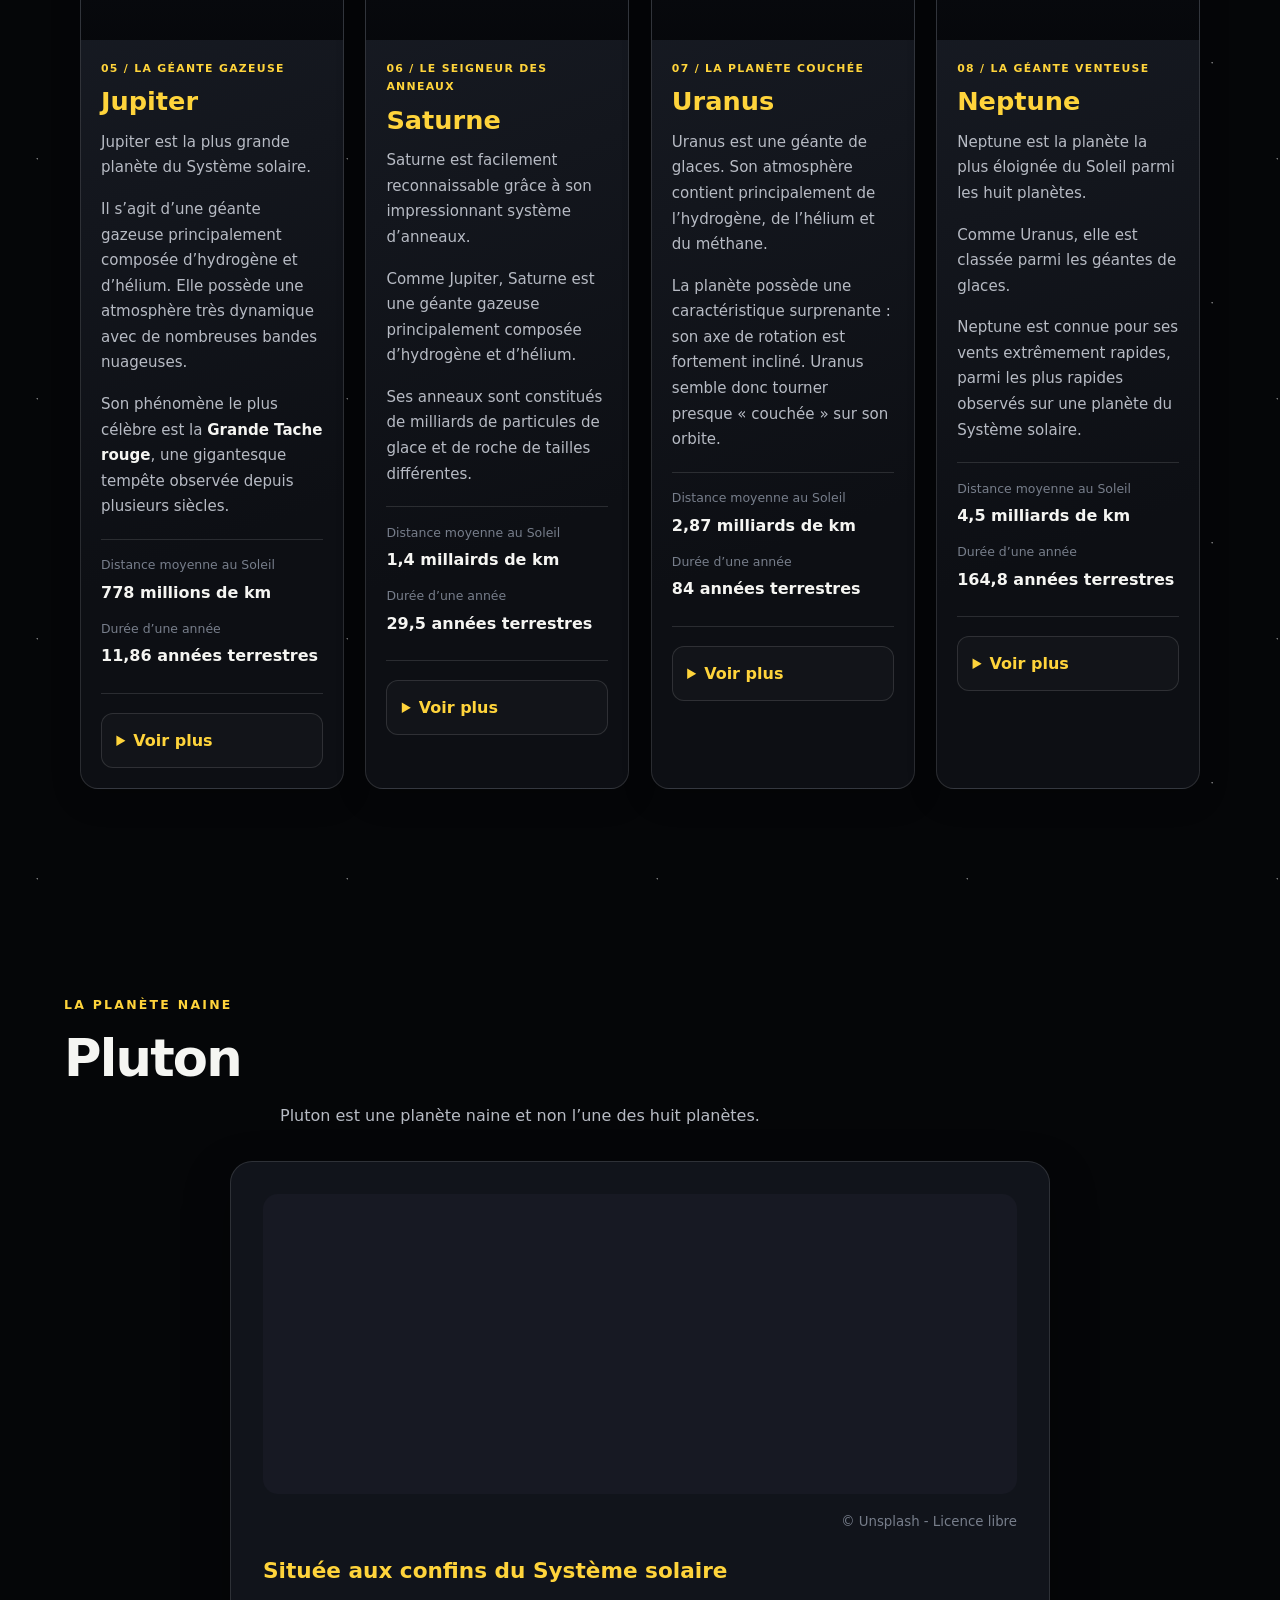
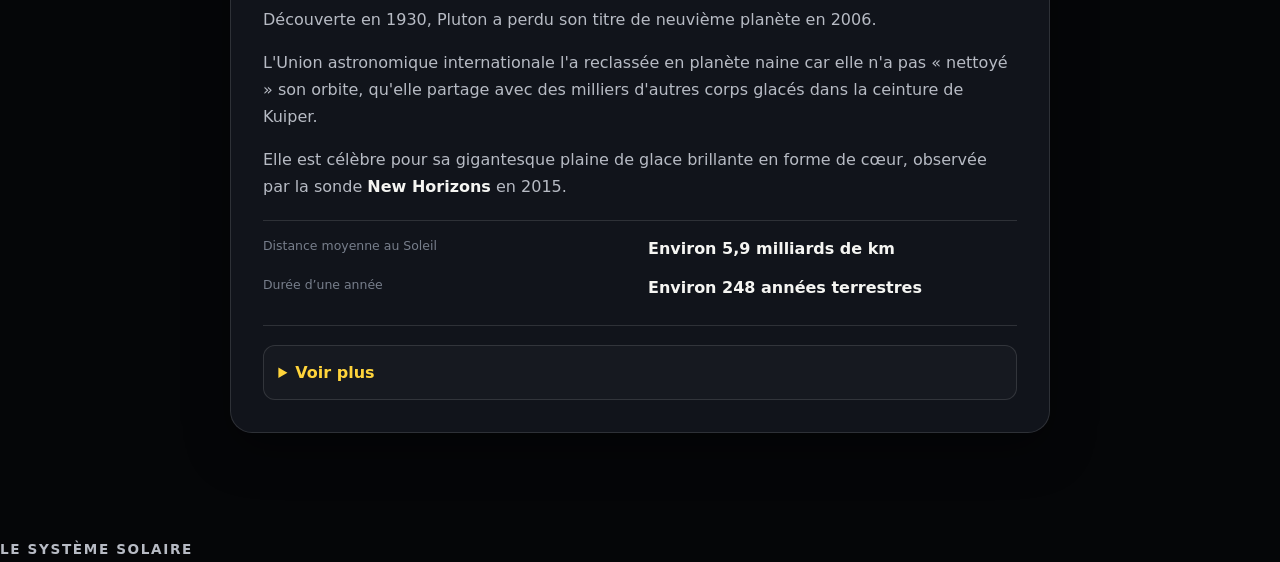
==== commit 8e384afa: "Update index.html" ====
--- a/index.html
+++ b/index.html
@@ -63,7 +63,7 @@
     </section>
 
     <!-- VIDÉO -->
-    <section class="section video-section" style="background-color: white;">
+    <section class="section video-section">
       <p class="section-subtitle">Le Système solaire expliqué simplement en 4 minutes</p>
 
       <div role="region" aria-labelledby="video-title">
--- a/style.css
+++ b/style.css
@@ -0,0 +1,765 @@
+:root {
+  color-scheme: dark;
+  --black: #050608;
+  --black-soft: #0b0d12;
+  --panel: #11141b;
+  --panel-light: #191d26;
+  --white: #f5f5f2;
+  --grey: #b7bbc4;
+  --grey-dark: #777e8b;
+  --yellow: #ffd43b;
+  --yellow-light: #ffe889;
+  --border: rgba(255, 255, 255, 0.12);
+  --radius: 18px;
+  --content-width: 1120px;
+  --shadow: 0 18px 45px rgba(0, 0, 0, 0.35);
+}
+
+* {
+  box-sizing: border-box;
+}
+
+html {
+  scroll-behavior: smooth;
+  scroll-padding-top: 90px;
+}
+
+body {
+  margin: 0;
+  min-width: 320px;
+  background-color: var(--black);
+  background-image:
+    radial-gradient(1px 1px at 8% 18%, rgba(255,255,255,.9) 50%, transparent 100%),
+    radial-gradient(1.5px 1.5px at 22% 72%, rgba(255,255,255,.75) 50%, transparent 100%),
+    radial-gradient(1px 1px at 37% 34%, rgba(255,255,255,.8) 50%, transparent 100%),
+    radial-gradient(2px 2px at 56% 12%, rgba(255,255,255,.7) 50%, transparent 100%),
+    radial-gradient(1px 1px at 71% 61%, rgba(255,255,255,.8) 50%, transparent 100%),
+    radial-gradient(1.5px 1.5px at 88% 29%, rgba(255,255,255,.8) 50%, transparent 100%),
+    radial-gradient(1px 1px at 94% 83%, rgba(255,255,255,.65) 50%, transparent 100%),
+    radial-gradient(ellipse at 50% 0%, #171b27 0%, var(--black) 58%);
+  background-attachment: fixed;
+  color: var(--white);
+  font-family: system-ui, -apple-system, BlinkMacSystemFont, "Segoe UI", sans-serif;
+  line-height: 1.7;
+}
+
+img {
+  display: block;
+  max-width: 100%;
+}
+
+a {
+  color: var(--yellow);
+  text-decoration: none;
+  transition: color .2s ease, background-color .2s ease, transform .2s ease;
+}
+
+a:hover {
+  color: var(--yellow-light);
+}
+
+p {
+  color: var(--grey);
+  margin: 0 0 1rem;
+}
+
+h1, h2, h3, h4 {
+  color: var(--white);
+  line-height: 1.2;
+  margin-top: 0;
+}
+
+h1, h2 {
+  letter-spacing: -.035em;
+}
+
+h2 {
+  font-size: clamp(2rem, 4vw, 3.2rem);
+  margin-bottom: 1rem;
+}
+
+h3 {
+  font-size: 1.35rem;
+}
+
+b, strong {
+  color: var(--white);
+}
+
+::selection {
+  color: var(--black);
+  background: var(--yellow);
+}
+
+<!-- EN-TÊTE ET NAV -->
+.site-header {
+  position: sticky;
+  top: 0;
+  z-index: 100;
+  display: flex;
+  align-items: center;
+  justify-content: space-between;
+  gap: 1.5rem;
+  min-height: 76px;
+  padding: .8rem clamp(1rem, 5vw, 4rem);
+  background: rgba(5, 6, 8, .88);
+  border-bottom: 1px solid var(--border);
+  backdrop-filter: blur(14px);
+}
+
+.brand {
+  display: inline-flex;
+  align-items: center;
+  gap: .7rem;
+  color: var(--white);
+  font-weight: 800;
+  letter-spacing: .03em;
+  white-space: nowrap;
+}
+
+.brand:hover {
+  color: var(--yellow);
+}
+
+.brand-mark {
+  display: grid;
+  place-items: center;
+  width: 36px;
+  height: 36px;
+  border-radius: 50%;
+  color: var(--black);
+  background: var(--yellow);
+  font-size: 1.25rem;
+}
+
+.nav-links {
+  display: flex;
+  align-items: center;
+  justify-content: flex-end;
+  flex-wrap: wrap;
+  gap: .35rem;
+}
+
+.nav-links a {
+  padding: .5rem .75rem;
+  border-radius: 999px;
+  color: var(--grey);
+  font-size: .92rem;
+  font-weight: 650;
+}
+
+.nav-links a:hover,
+.nav-links a:focus-visible {
+  color: var(--black);
+  background: var(--yellow);
+}
+
+<!-- SECTION -->
+main {
+  overflow: hidden;
+}
+
+.section {
+  position: relative;
+  isolation: isolate;
+  padding: clamp(4rem, 8vw, 7rem) clamp(1rem, 5vw, 4rem);
+}
+
+.section-inner {
+  position: relative;
+  z-index: 1;
+  width: min(100%, var(--content-width));
+  margin-inline: auto;
+}
+
+.section-heading {
+  max-width: 760px;
+  margin: 0 auto 2.5rem;
+  text-align: center;
+}
+
+.eyebrow {
+  margin-bottom: .8rem;
+  color: var(--yellow);
+  font-size: .78rem;
+  font-weight: 800;
+  letter-spacing: .18em;
+  text-transform: uppercase;
+}
+
+.section-subtitle {
+  color: var(--grey);
+  font-size: 1.1rem;
+}
+
+/* Les éléments .stars du HTML ajoutent un voile étoilé décoratif.
+   Ils restent derrière le texte et ne bloquent pas les clics. */
+.stars {
+  position: absolute;
+  inset: 0;
+  z-index: -1;
+  pointer-events: none;
+  opacity: .45;
+  background-image:
+    radial-gradient(1px 1px at 12% 22%, #fff 50%, transparent 100%),
+    radial-gradient(1px 1px at 46% 68%, #fff 50%, transparent 100%),
+    radial-gradient(1.5px 1.5px at 78% 34%, #fff 50%, transparent 100%),
+    radial-gradient(1px 1px at 91% 82%, #fff 50%, transparent 100%);
+  background-size: 310px 240px;
+}
+
+<!-- BOUTONS -->
+.btn,
+button,
+.category-btn {
+  display: inline-flex;
+  align-items: center;
+  justify-content: center;
+  gap: .5rem;
+  min-height: 46px;
+  padding: .75rem 1.25rem;
+  border: 1px solid var(--yellow);
+  border-radius: 999px;
+  background: var(--yellow);
+  color: #080808;
+  font: inherit;
+  font-weight: 800;
+  text-align: center;
+  cursor: pointer;
+  transition: transform .2s ease, box-shadow .2s ease, background .2s ease;
+}
+
+.btn:hover,
+button:hover,
+.category-btn:hover {
+  transform: translateY(-2px);
+  background: var(--yellow-light);
+  color: #080808;
+  box-shadow: 0 8px 24px rgba(255, 212, 59, .2);
+}
+
+/* Compatibilité avec le HTML « class="btn btn primary" » */
+.btn.primary {
+  background: var(--yellow);
+  color: #080808;
+}
+
+<!-- ACCUEIL ET BANNIÈRE -->
+.hero {
+  display: grid;
+  min-height: min(720px, calc(100vh - 76px));
+  place-items: center;
+  text-align: center;
+  background:
+    radial-gradient(ellipse at 50% 48%, rgba(255, 212, 59, .10), transparent 34%),
+    transparent;
+}
+
+.hero-content {
+  position: relative;
+  z-index: 1;
+  width: min(850px, 100%);
+}
+
+.hero h1 {
+  margin: .3rem 0 1rem;
+  font-size: clamp(3rem, 9vw, 6.7rem);
+  font-weight: 900;
+  letter-spacing: -.065em;
+}
+
+.hero-subtitle {
+  margin: 0 auto 2rem;
+  font-size: clamp(1.05rem, 2vw, 1.35rem);
+}
+
+<!-- INTRO -->
+.intro {
+  background: linear-gradient(180deg, rgba(255,255,255,.025), transparent);
+}
+
+.intro-grid,
+.sun-grid {
+  display: grid;
+  grid-template-columns: repeat(2, minmax(0, 1fr));
+  gap: 1.5rem;
+}
+
+.intro-copy,
+.sun-grid > div {
+  padding: clamp(1.25rem, 3vw, 2rem);
+  border: 1px solid var(--border);
+  border-radius: var(--radius);
+  background: rgba(17, 20, 27, .88);
+}
+
+<!-- VIÉDO -->
+.video-section {
+  padding: clamp(3rem, 6vw, 5rem) 1rem;
+  background: #f5f5f2 !important;
+  color: #111;
+  text-align: center;
+}
+
+.video-section .section-subtitle {
+  margin-bottom: 1.5rem;
+  color: #444;
+}
+
+.video-wrapper-fixed {
+  width: min(900px, 100%);
+  margin: 0 auto;
+  overflow: hidden;
+  border: 5px solid #fff;
+  border-radius: var(--radius);
+  background: #000;
+  box-shadow: var(--shadow);
+  aspect-ratio: 16 / 9;
+}
+
+.video-wrapper-fixed iframe {
+  display: block;
+  width: 100%;
+  height: 100%;
+  border: 0;
+}
+
+<!-- SOLEIL -->
+.soleil {
+  background:
+    radial-gradient(ellipse at 50% 25%, rgba(255, 212, 59, .10), transparent 48%),
+    transparent;
+}
+
+.sun-content > h2,
+.sun-content > .section-subtitle {
+  text-align: center;
+}
+
+.sun-grid {
+  margin-top: 2rem;
+}
+
+.fact-panel {
+  margin-top: 1.5rem;
+  padding: clamp(1.4rem, 3vw, 2.2rem);
+  border: 1px solid rgba(255, 212, 59, .35);
+  border-left: 4px solid var(--yellow);
+  border-radius: var(--radius);
+  background: rgba(255, 212, 59, .06);
+}
+
+.fact-panel h3 {
+  color: var(--yellow);
+}
+
+.facts-strip {
+  display: grid;
+  grid-template-columns: repeat(3, minmax(0, 1fr));
+  gap: 1rem;
+  margin-top: 1.5rem;
+}
+
+.fact {
+  display: flex;
+  flex-direction: column;
+  gap: .25rem;
+  padding: 1.3rem;
+  border: 1px solid var(--border);
+  border-radius: 14px;
+  background: var(--panel);
+  text-align: center;
+}
+
+.fact strong {
+  color: var(--yellow);
+  font-size: clamp(1.1rem, 2vw, 1.5rem);
+}
+
+.fact span {
+  color: var(--grey);
+  font-size: .9rem;
+}
+
+<! GRILLES DES PLANÈTES -->
+.planets {
+  background: linear-gradient(180deg, rgba(255,255,255,.025), transparent 30%);
+}
+
+.category-btn {
+  margin: 0 .35rem 1.5rem 0;
+}
+
+.category-btn.active {
+  border-color: var(--yellow);
+  background: transparent;
+  color: var(--yellow);
+}
+
+.planet-grid {
+  display: grid;
+  grid-template-columns: repeat( auto-fit, minmax(min(100%, 245px), 1fr) );
+  gap: 1.35rem;
+  width: min(100%, var(--content-width));
+  margin: 0 auto;
+  align-items: stretch;
+}
+
+.planet-card {
+  min-width: 0;
+  overflow: hidden;
+  border: 1px solid var(--border);
+  border-radius: var(--radius);
+  background: linear-gradient(160deg, #191d26, #0d0f14 72%);
+  box-shadow: 0 10px 30px rgba(0,0,0,.2);
+  transition: transform .25s ease, border-color .25s ease, box-shadow .25s ease;
+}
+
+.planet-card:hover {
+  transform: translateY(-6px);
+  border-color: rgba(255, 212, 59, .55);
+  box-shadow: var(--shadow);
+}
+
+.planet-image {
+  position: relative;
+  min-height: 190px;
+  overflow: hidden;
+  background-color: #080a0f;
+  background-position: center;
+  background-repeat: no-repeat;
+  background-size: cover;
+}
+
+<!-- IMAGES DES PLANÈTES -->
+.planet-card:nth-child(1) .planet-image {
+  background-image: url("images/mercury.jpg");
+}
+.planet-card:nth-child(2) .planet-image {
+  background-image: url("images/venus.jpg");
+}
+.planet-card:nth-child(3) .planet-image {
+  background-image: url("images/terre.jpg");
+}
+.planet-card:nth-child(4) .planet-image {
+  background-image: url("images/mars.jpg");
+}
+.planet-card:nth-child(5) .planet-image {
+  background-image: url("images/jupiter.jpg");
+}
+.planet-card:nth-child(6) .planet-image {
+  background-image: url("images/saturne.jpg");
+}
+.planet-card:nth-child(7) .planet-image {
+  background-image: url("images/uranus.jpg");
+}
+.planet-card:nth-child(8) .planet-image {
+  background-image: url("images/neptune.jpg");
+}
+
+.planet-image::after {
+  position: absolute;
+  inset: 55% 0 0;
+  content: "";
+  background: linear-gradient(transparent, rgba(5,6,8,.55));
+  pointer-events: none;
+}
+
+.card-content {
+  padding: 1.25rem;
+}
+
+.card-content h3 {
+  margin-bottom: .8rem;
+  color: var(--yellow);
+  font-size: 1.6rem;
+}
+
+.card-content p {
+  font-size: .94rem;
+}
+
+.tag {
+  margin-bottom: .5rem;
+  color: var(--yellow);
+  font-size: .68rem !important;
+  font-weight: 800;
+  letter-spacing: .12em;
+}
+
+dl {
+  display: grid;
+  grid-template-columns: 1fr;
+  gap: .2rem;
+  margin: 1.2rem 0;
+  padding: .9rem 0;
+  border-top: 1px solid var(--border);
+  border-bottom: 1px solid var(--border);
+}
+
+dt {
+  color: var(--grey-dark);
+  font-size: .78rem;
+}
+
+dd {
+  margin: 0 0 .55rem;
+  color: var(--white);
+  font-weight: 700;
+}
+
+details {
+  margin-top: .8rem;
+  padding: .8rem .9rem;
+  border: 1px solid var(--border);
+  border-radius: 12px;
+  background: rgba(255,255,255,.025);
+}
+
+summary {
+  color: var(--yellow);
+  font-weight: 750;
+  cursor: pointer;
+}
+
+details p {
+  margin: .8rem 0 0;
+}
+
+<!-- PLUTON -->
+.pluto {
+  width: min(100%, 1050px);
+  margin: 0 auto;
+  padding-inline: clamp(1rem, 5vw, 3rem);
+  text-align: center;
+}
+
+.pluto > h2 {
+  margin-bottom: .8rem;
+}
+
+.pluto > p:not(.eyebrow):not(.image-legend) {
+  max-width: 720px;
+  margin: 0 auto 1.5rem;
+}
+
+.info-card {
+  max-width: 820px;
+  margin: 2rem auto 0;
+  padding: clamp(1rem, 3vw, 2rem);
+  border: 1px solid var(--border);
+  border-radius: 22px;
+  background: var(--panel);
+  box-shadow: var(--shadow);
+  text-align: left;
+}
+
+.pluto-picture {
+  min-height: 300px;
+  margin-bottom: .8rem;
+  border-radius: 15px;
+  background-color: #171923;
+  background-image: url("images/pluton.jpg");
+  background-position: center;
+  background-repeat: no-repeat;
+  background-size: cover;
+}
+
+.image-legend {
+  margin-bottom: 1.5rem;
+  color: var(--grey-dark);
+  text-align: right;
+}
+
+.info-card h3 {
+  color: var(--yellow);
+}
+
+.info-card dl {
+  grid-template-columns: 1fr 1fr;
+  column-gap: 1rem;
+}
+
+<!-- GLOSSAIRE -->
+#main-content {
+  width: min(100% - 2rem, 1000px);
+  margin: 0 auto;
+  padding: clamp(2.5rem, 6vw, 5rem) 0;
+}
+
+.glossaire-content,
+.apa-bibliography {
+  margin-bottom: 2rem;
+  text-align: center;
+}
+
+.glossaire-content h1,
+.apa-bibliography h1 {
+  margin-bottom: 1rem;
+  font-size: clamp(2.5rem, 6vw, 4rem);
+}
+
+.glossaire-category {
+  margin: 1.5rem 0;
+  padding: clamp(1rem, 3vw, 2rem);
+  border: 1px solid var(--border);
+  border-radius: var(--radius);
+  background: rgba(17, 20, 27, .92);
+}
+
+.glossaire-category > h3 {
+  margin-bottom: 1.3rem;
+  padding-bottom: .9rem;
+  border-bottom: 1px solid rgba(255, 212, 59, .35);
+  color: var(--yellow);
+}
+
+.terme-item {
+  padding: 1rem 0;
+  border-bottom: 1px solid var(--border);
+  scroll-margin-top: 100px;
+}
+
+.terme-item:last-child {
+  padding-bottom: 0;
+  border-bottom: 0;
+}
+
+.terme-item h4 {
+  margin-bottom: .35rem;
+  color: var(--yellow);
+  font-size: 1.08rem;
+}
+
+.terme-item p {
+  margin-bottom: 0;
+}
+
+<!-- DOCUMENTATION -->
+.csl-bib-body {
+  padding: 1.5rem 2rem;
+  border: 1px solid var(--border);
+  border-radius: var(--radius);
+  background: var(--panel);
+  color: var(--grey);
+  text-align: left;
+  overflow-wrap: anywhere;
+}
+
+.csl-entry {
+  margin-bottom: 1rem;
+}
+
+.csl-entry:last-child {
+  margin-bottom: 0;
+}
+
+.zotero-info {
+  margin-top: 1.5rem;
+  padding: 1.25rem;
+  border-left: 4px solid var(--yellow);
+  border-radius: 0 12px 12px 0;
+  background: rgba(255, 212, 59, .06);
+}
+
+.zotero-info strong {
+  color: var(--yellow);
+}
+
+<!-- PIED DE PAGE -->
+.site-footer {
+  display: flex;
+  justify-content: center;
+  padding: 2rem 1rem;
+  border-top: 1px solid var(--border);
+  background: rgba(0,0,0,.35);
+}
+
+.site-footer .brand {
+  color: var(--grey);
+  font-size: .85rem;
+  letter-spacing: .12em;
+}
+
+<!-- ACCESSIBILITÉ -->
+:focus-visible {
+  outline: 3px solid var(--yellow-light);
+  outline-offset: 4px;
+}
+
+.sr-only {
+  position: absolute;
+  width: 1px;
+  height: 1px;
+  padding: 0;
+  margin: -1px;
+  overflow: hidden;
+  clip: rect(0, 0, 0, 0);
+  white-space: nowrap;
+  border: 0;
+}
+
+<!-- ADAPTATION AUX ÉCRANS -->
+@media (max-width: 850px) {
+  .site-header {
+    align-items: flex-start;
+    flex-direction: column;
+    gap: .6rem;
+    padding-block: .8rem;
+  }
+
+  .nav-links {
+    justify-content: flex-start;
+  }
+
+  .nav-links a {
+    padding: .4rem .6rem;
+    font-size: .85rem;
+  }
+
+  .intro-grid,
+  .sun-grid {
+    grid-template-columns: 1fr;
+  }
+}
+
+@media (max-width: 560px) {
+  .site-header {
+    position: relative;
+  }
+
+  .nav-links {
+    gap: .2rem;
+  }
+
+  .hero {
+    min-height: 560px;
+  }
+
+  .facts-strip {
+    grid-template-columns: 1fr;
+  }
+
+  .info-card dl {
+    grid-template-columns: 1fr;
+  }
+
+  .csl-bib-body {
+    padding: 1rem;
+  }
+
+  .planet-image {
+    min-height: 210px;
+  }
+}
+
+@media (prefers-reduced-motion: reduce) {
+  *,
+  *::before,
+  *::after {
+    scroll-behavior: auto !important;
+    transition-duration: .01ms !important;
+    animation-duration: .01ms !important;
+    animation-iteration-count: 1 !important;
+  }
+}
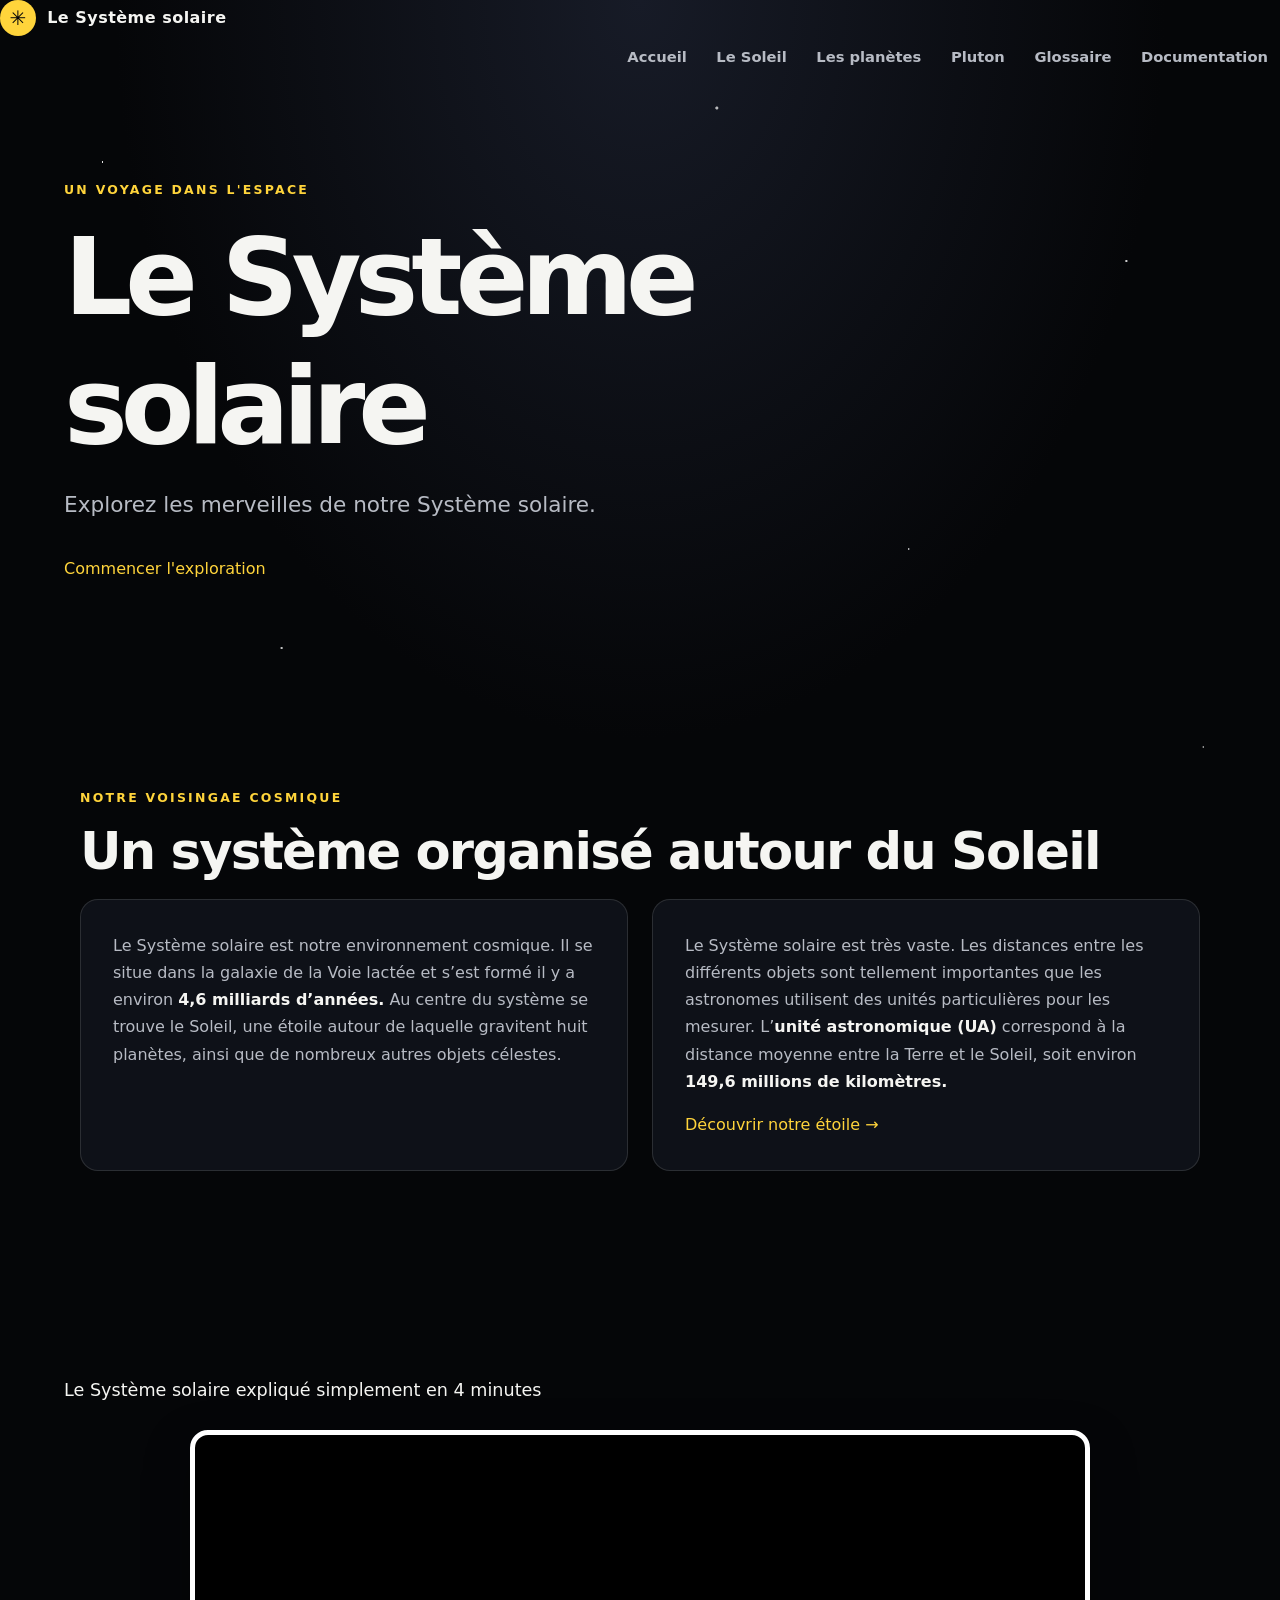
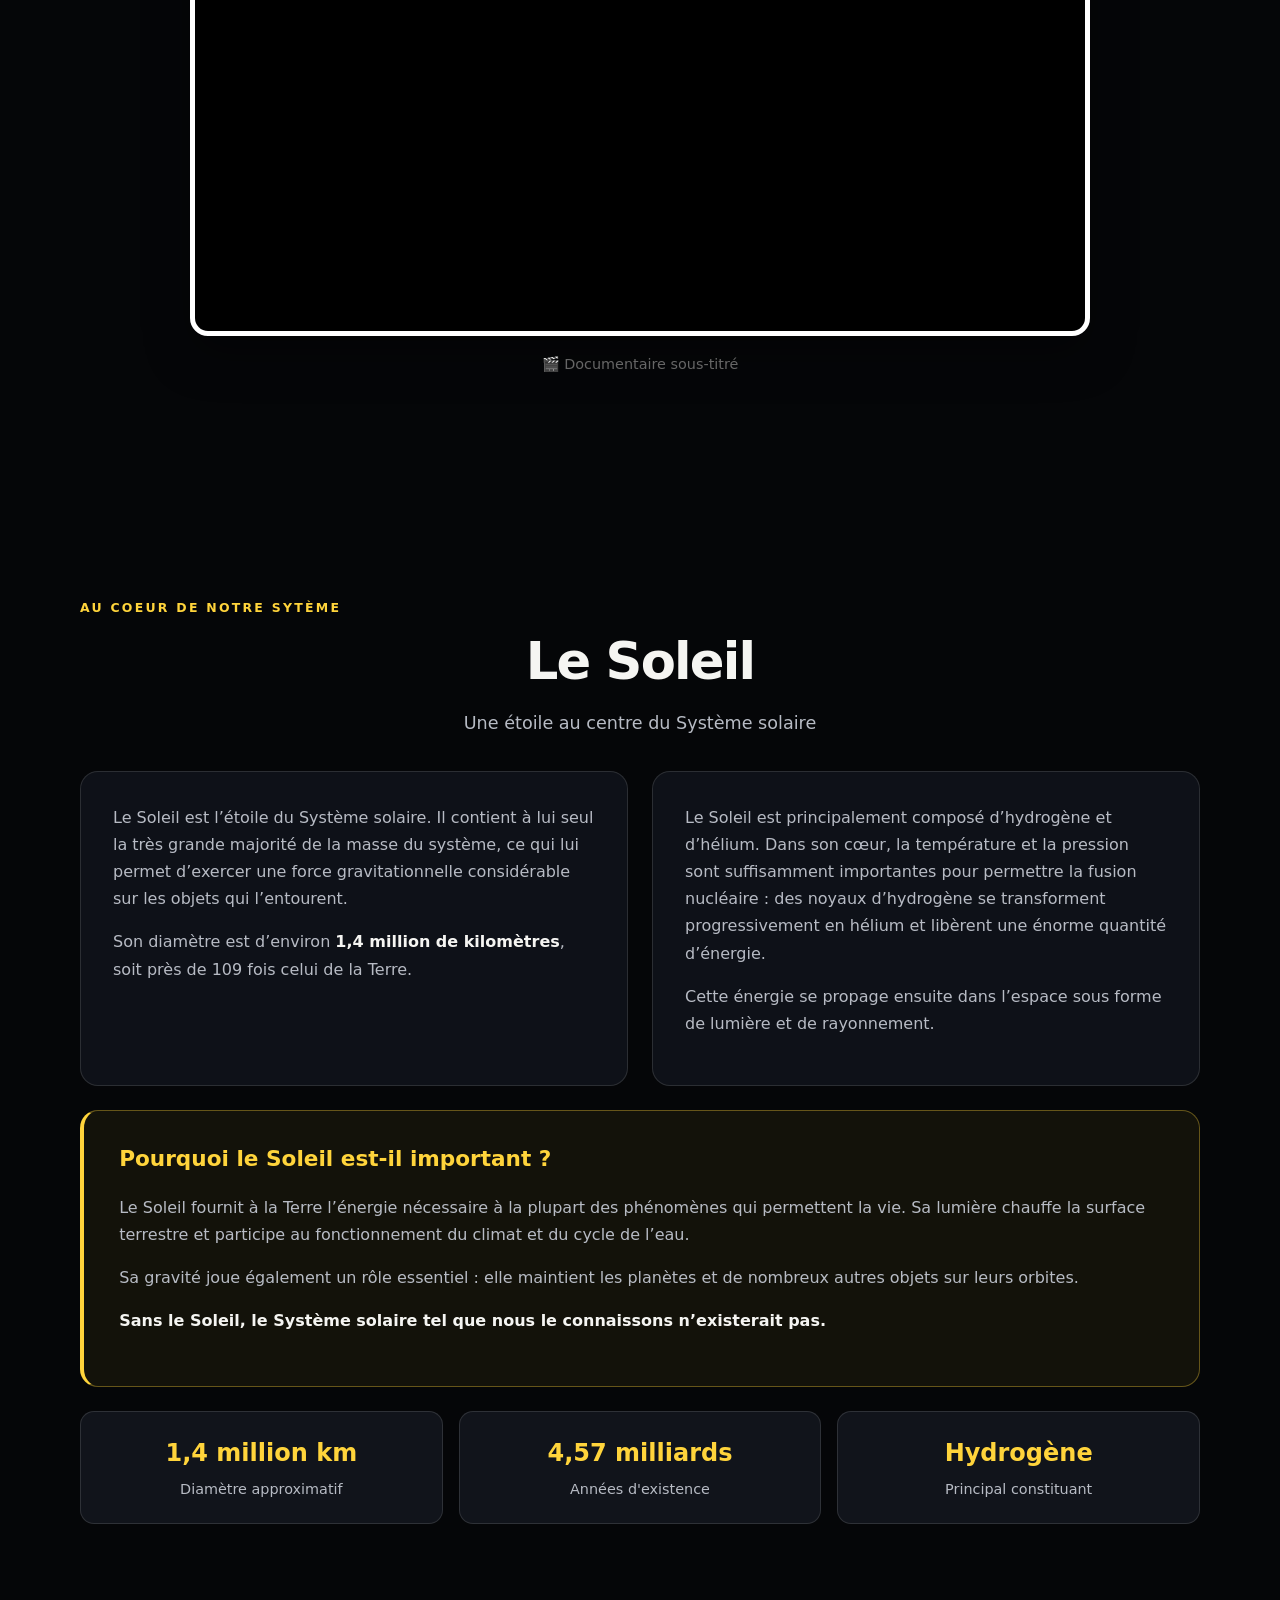
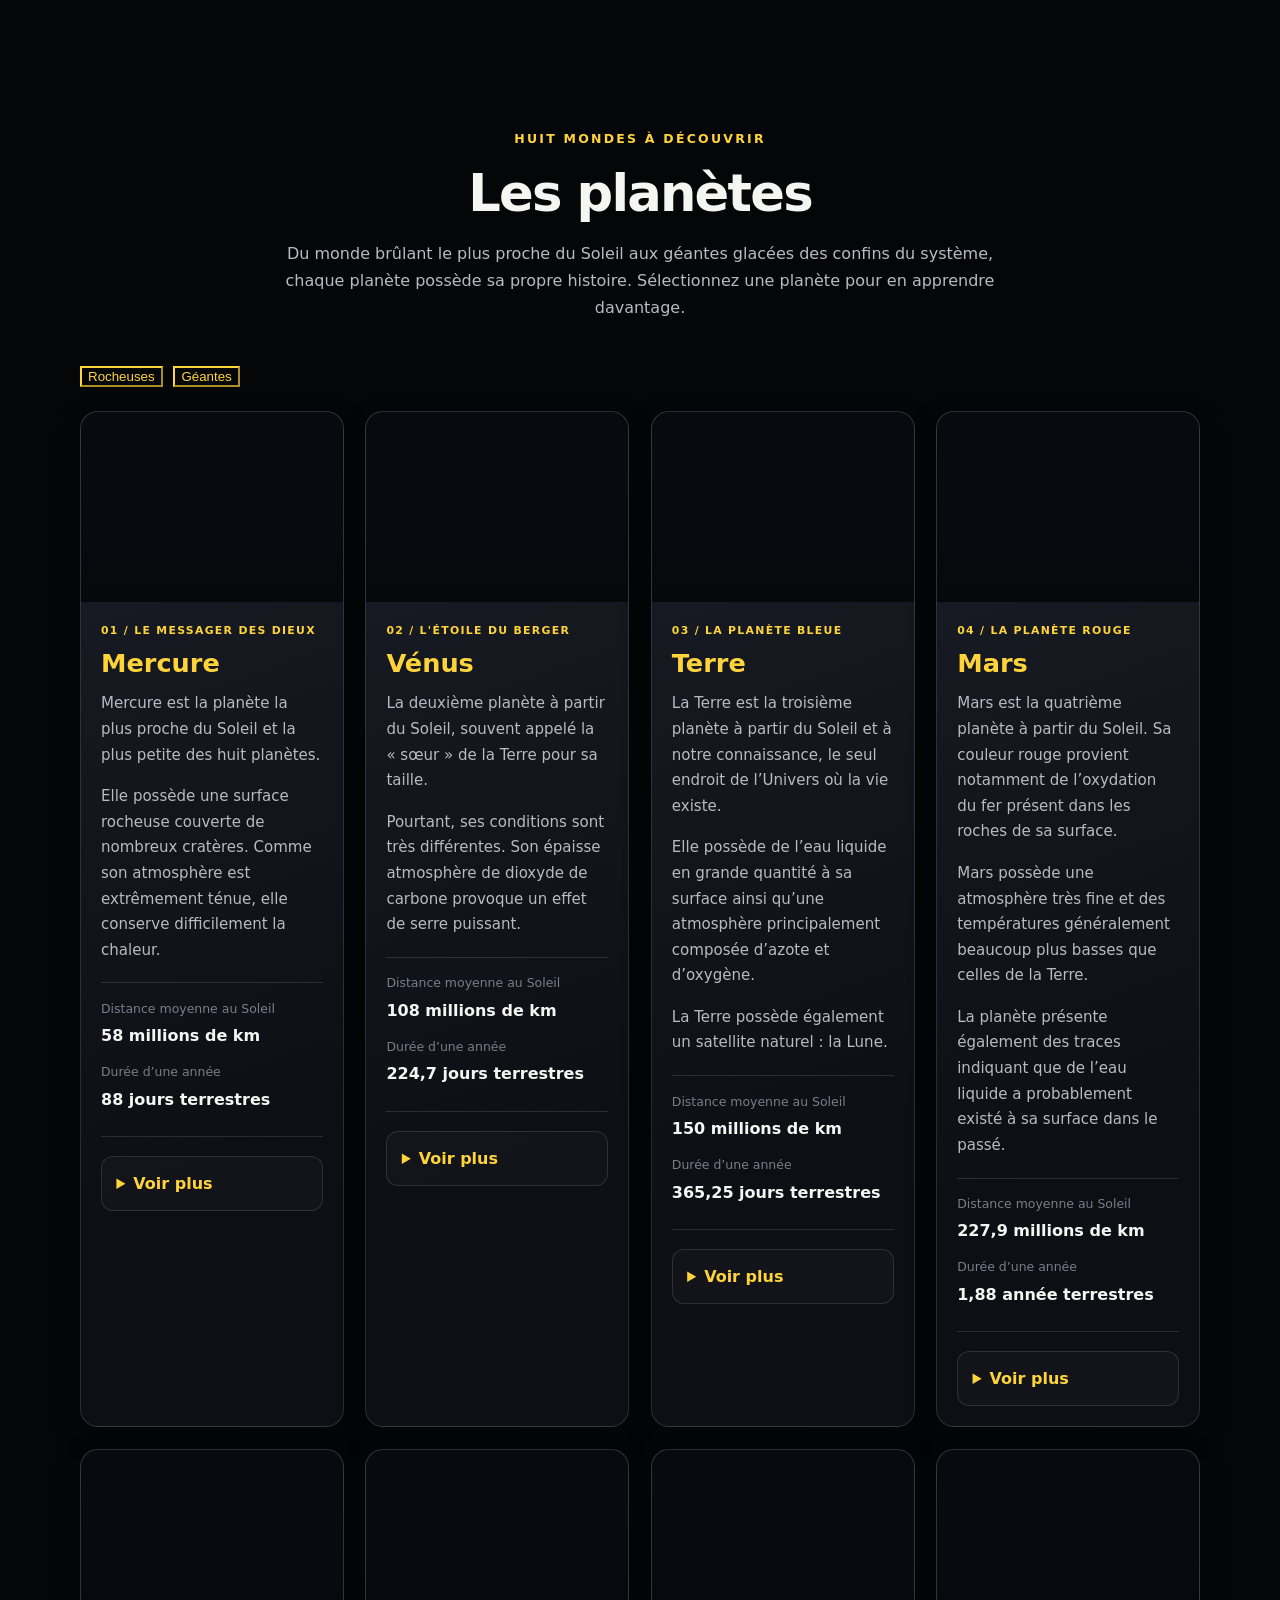
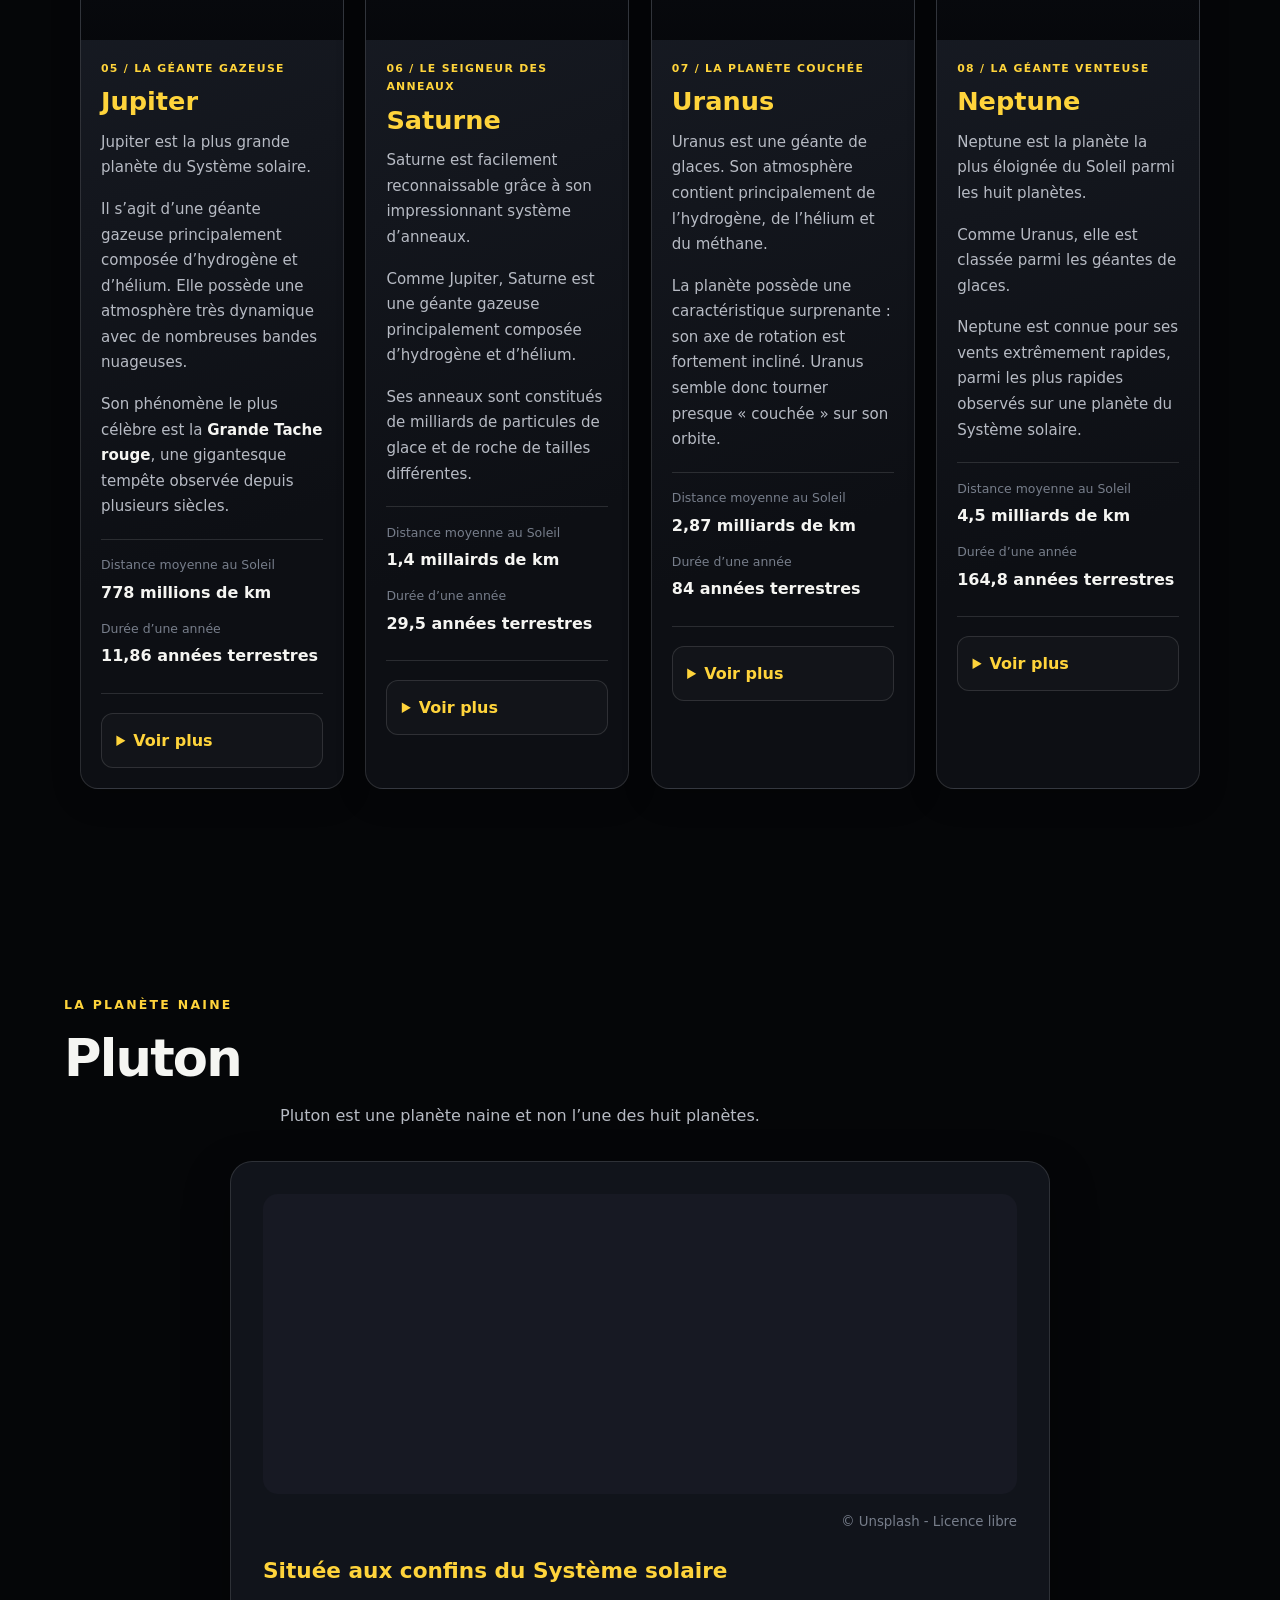
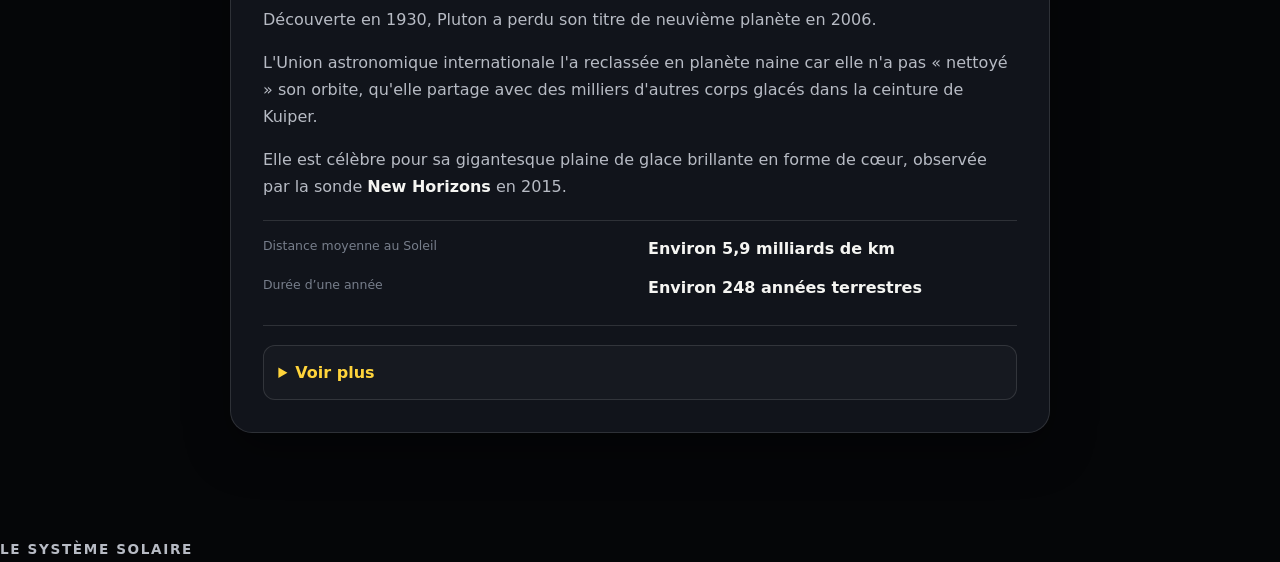
==== commit edc844dc: "Update index.html" ====
--- a/index.html
+++ b/index.html
@@ -1,7 +1,7 @@
 <!DOCTYPE html>
 <html lang="fr-FR">
   <head>
-    <meta charset="utf8">
+    <meta charset="utf-8">
     <meta name="viewport" content="width=device-width, initial-scale=1.0">
     <title>Le Système solaire</title>
     
--- a/style.css
+++ b/style.css
@@ -192,8 +192,7 @@
   font-size: 1.1rem;
 }
 
-/* Les éléments .stars du HTML ajoutent un voile étoilé décoratif.
-   Ils restent derrière le texte et ne bloquent pas les clics. */
+<!-- ÉTOILES -->
 .stars {
   position: absolute;
   inset: 0;
@@ -238,7 +237,6 @@
   box-shadow: 0 8px 24px rgba(255, 212, 59, .2);
 }
 
-/* Compatibilité avec le HTML « class="btn btn primary" » */
 .btn.primary {
   background: var(--yellow);
   color: #080808;
@@ -303,7 +301,7 @@
 
 .video-section .section-subtitle {
   margin-bottom: 1.5rem;
-  color: #444;
+  color: var(--white);
 }
 
 .video-wrapper-fixed {
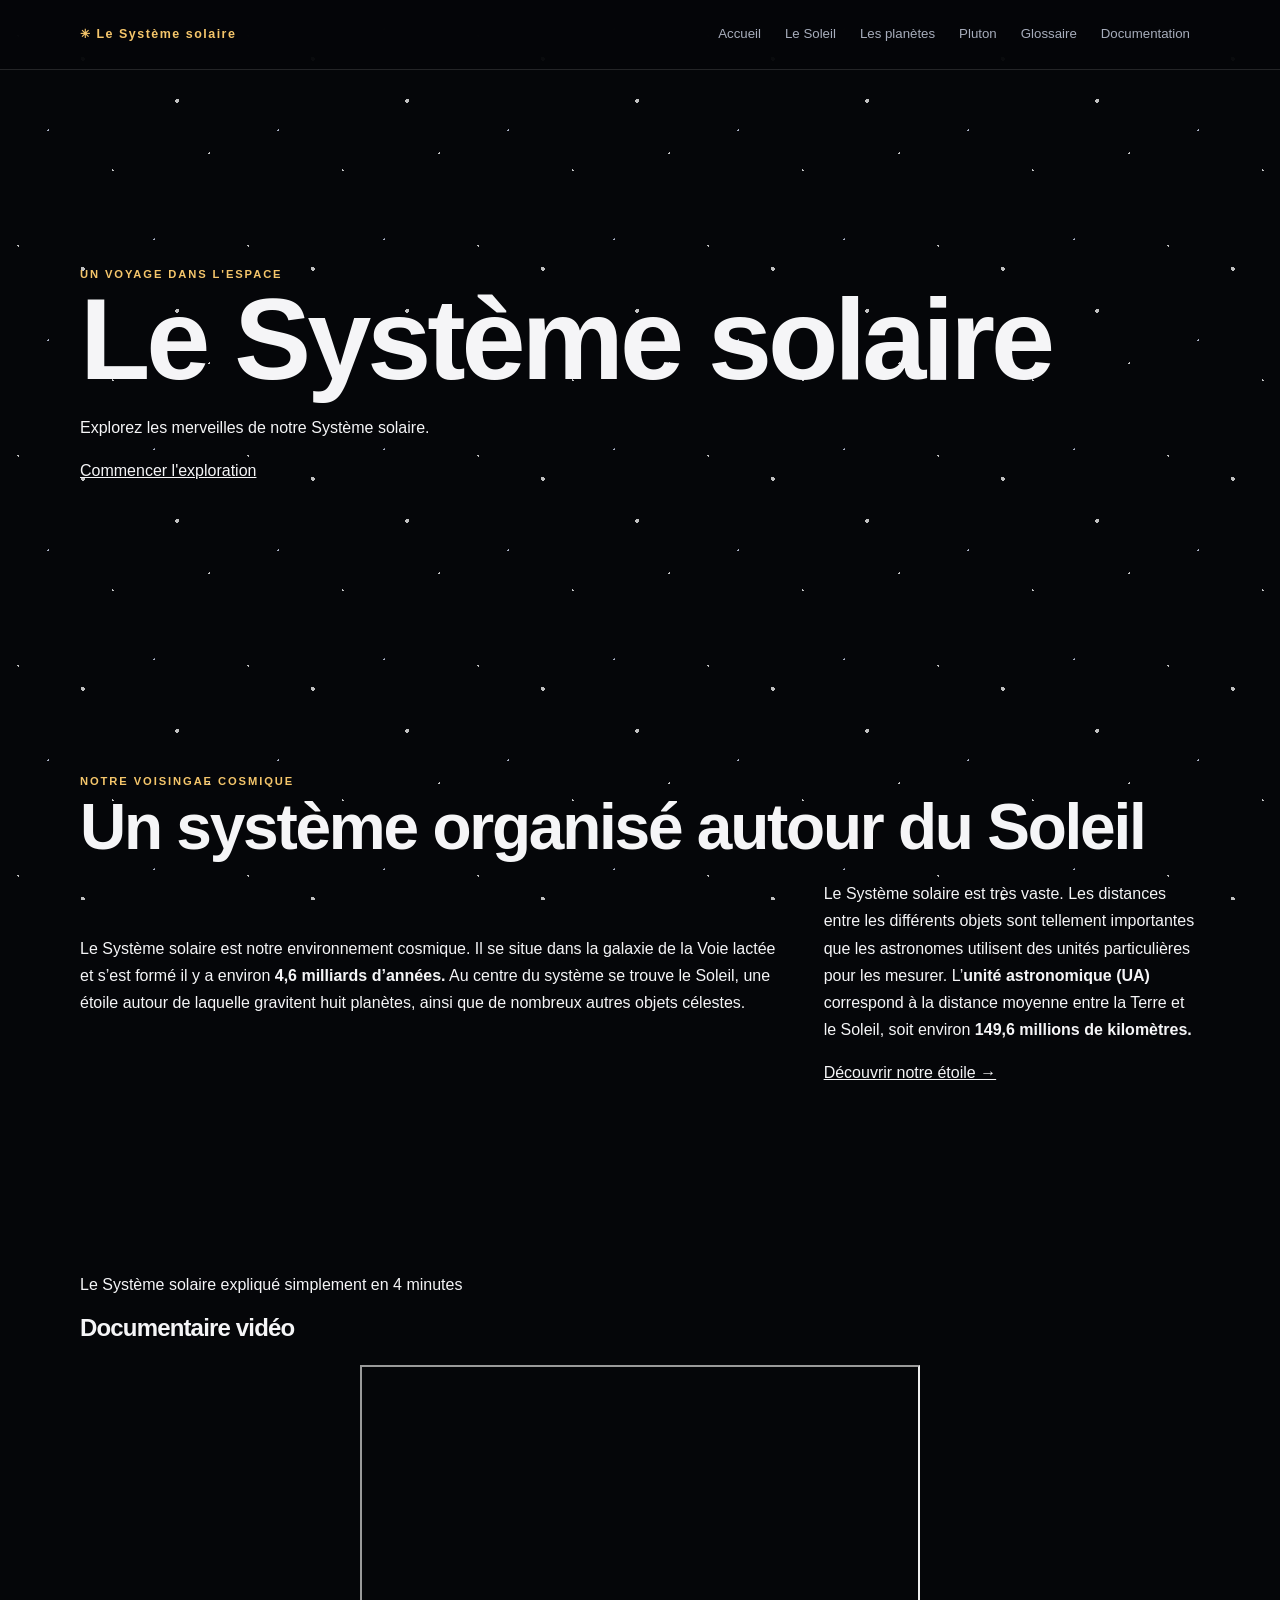
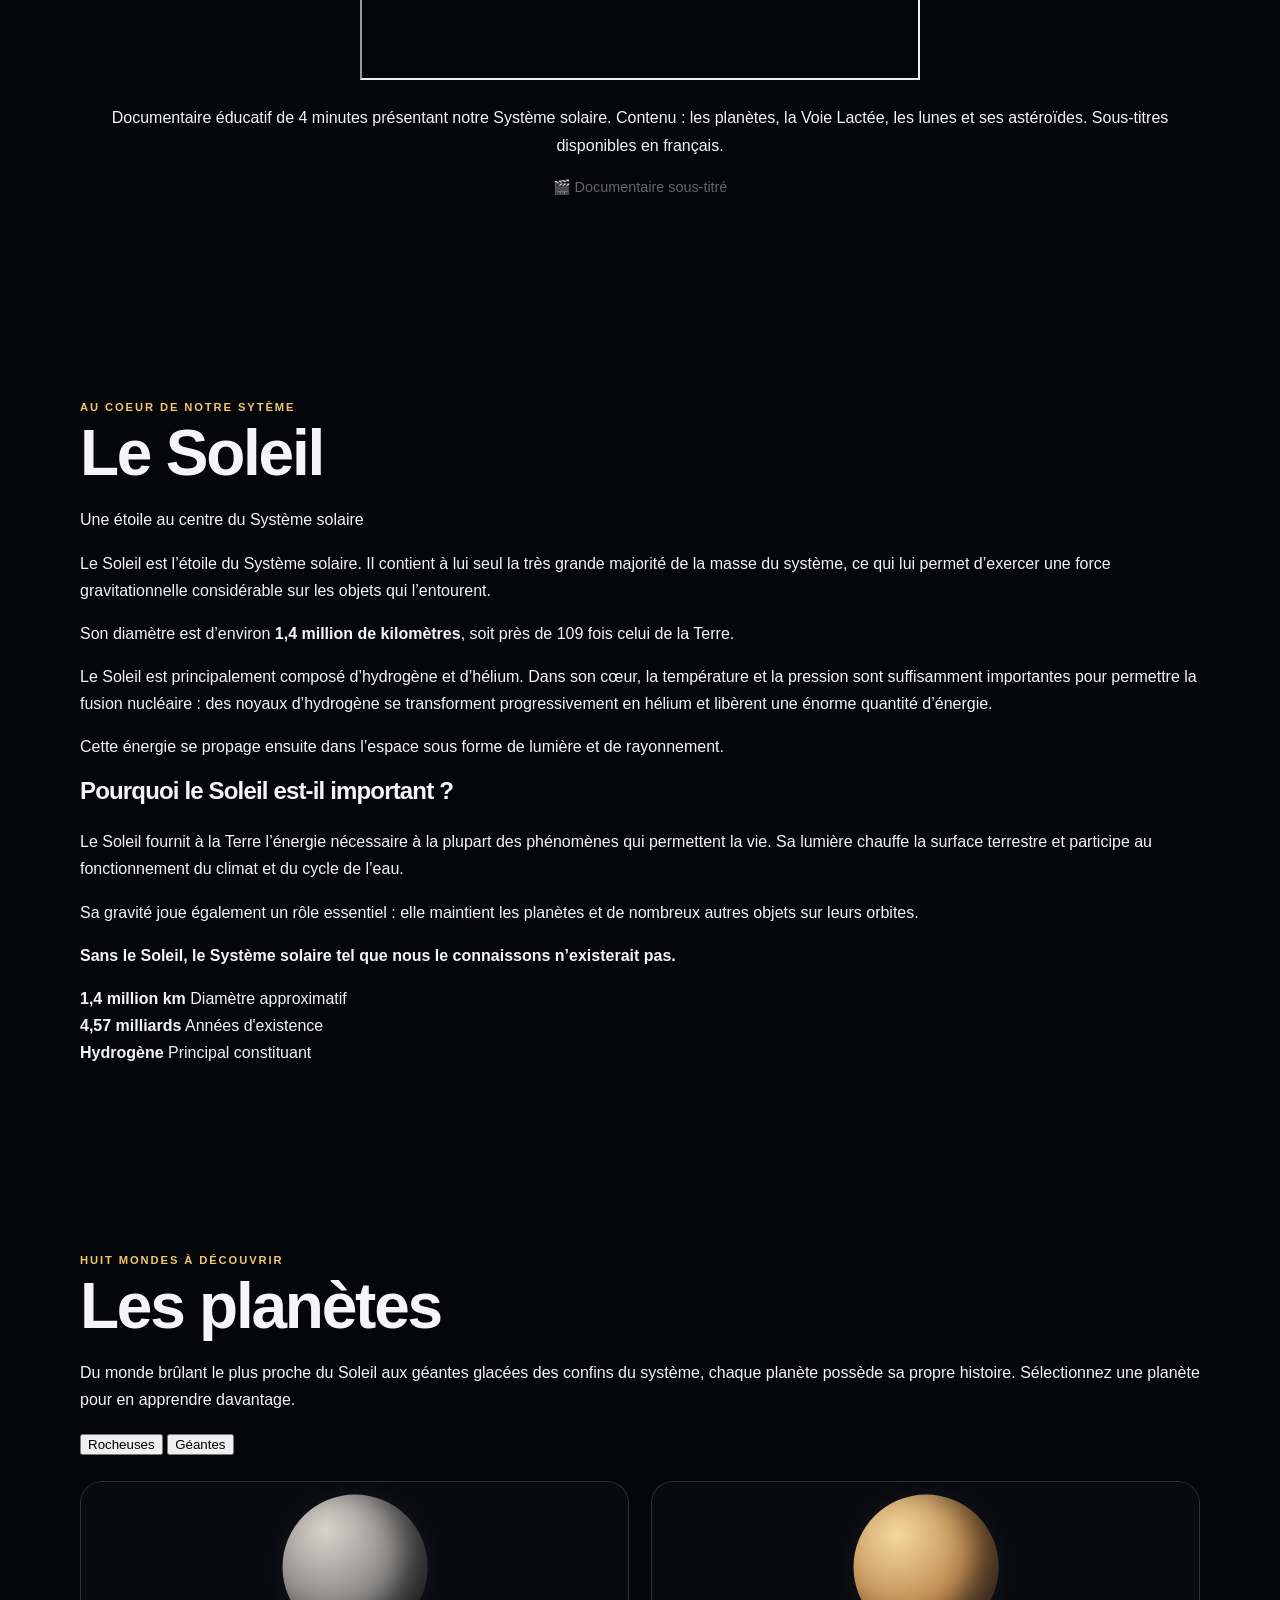
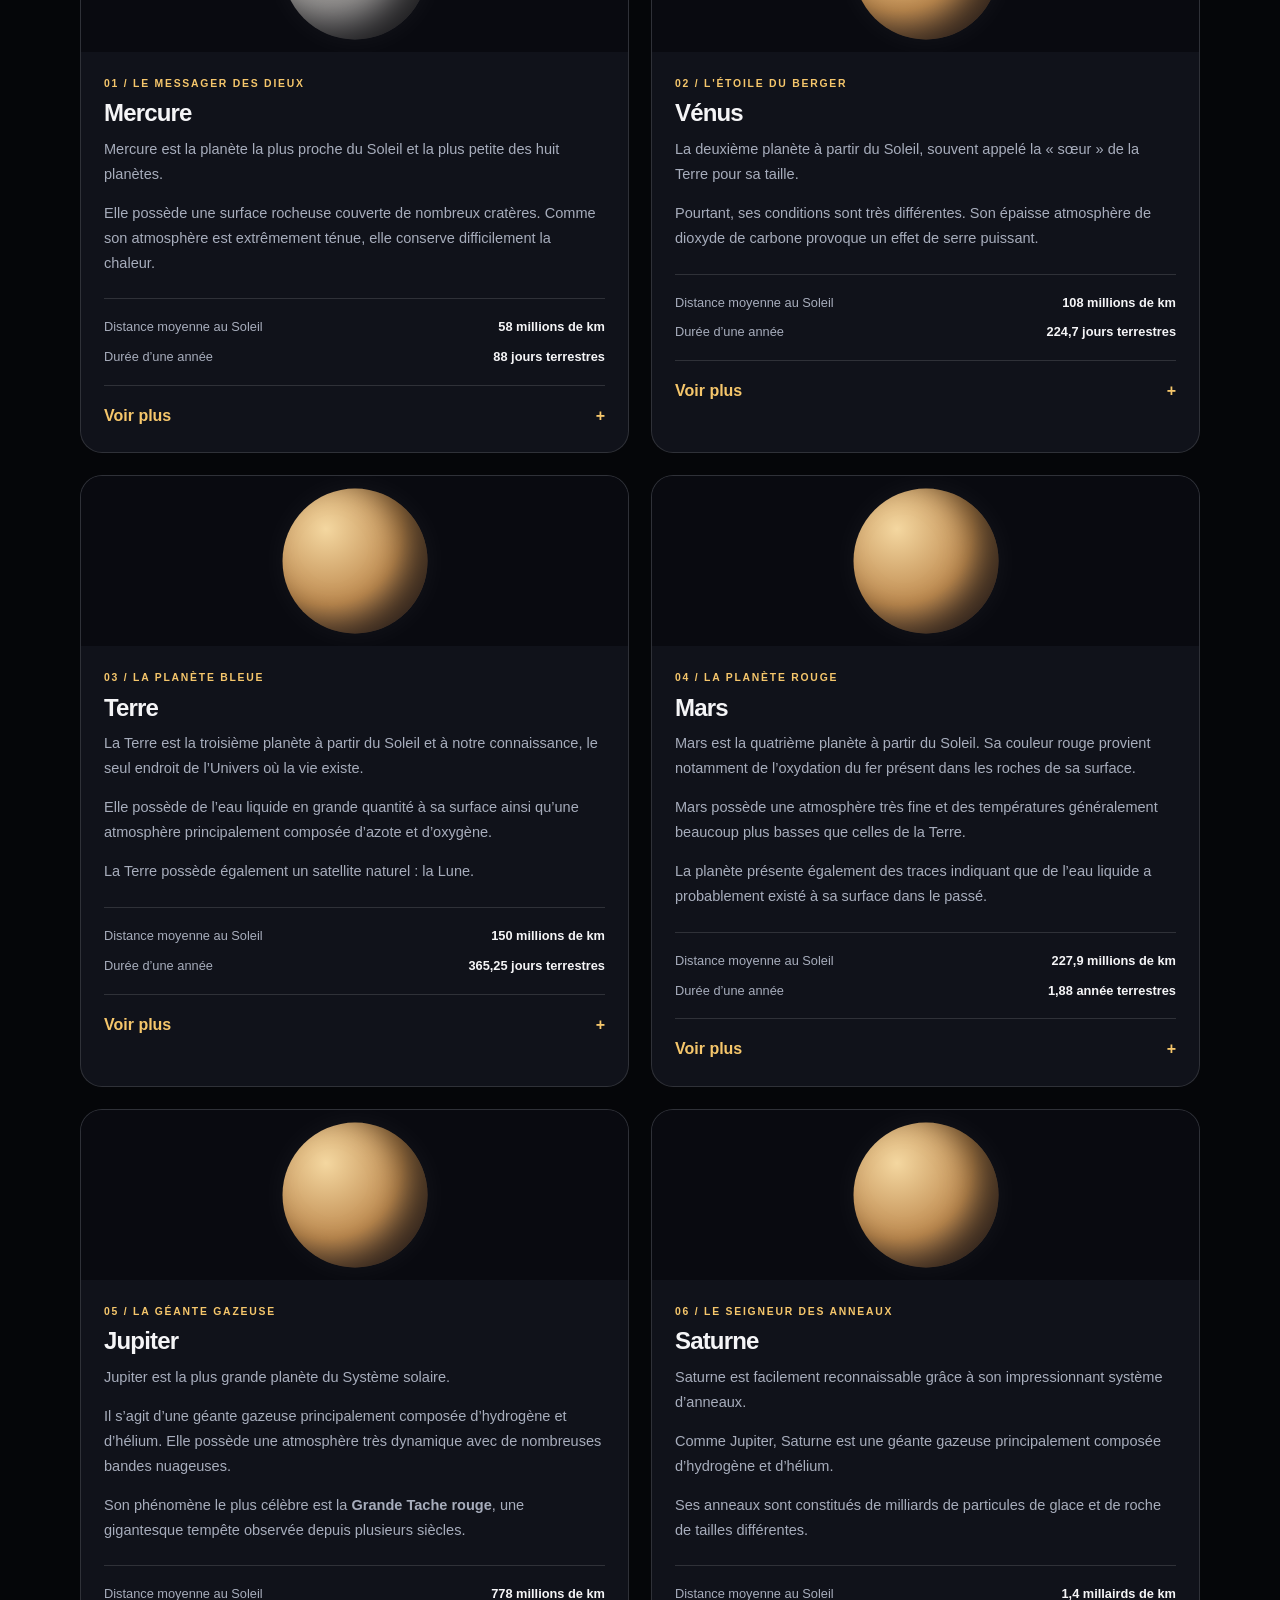
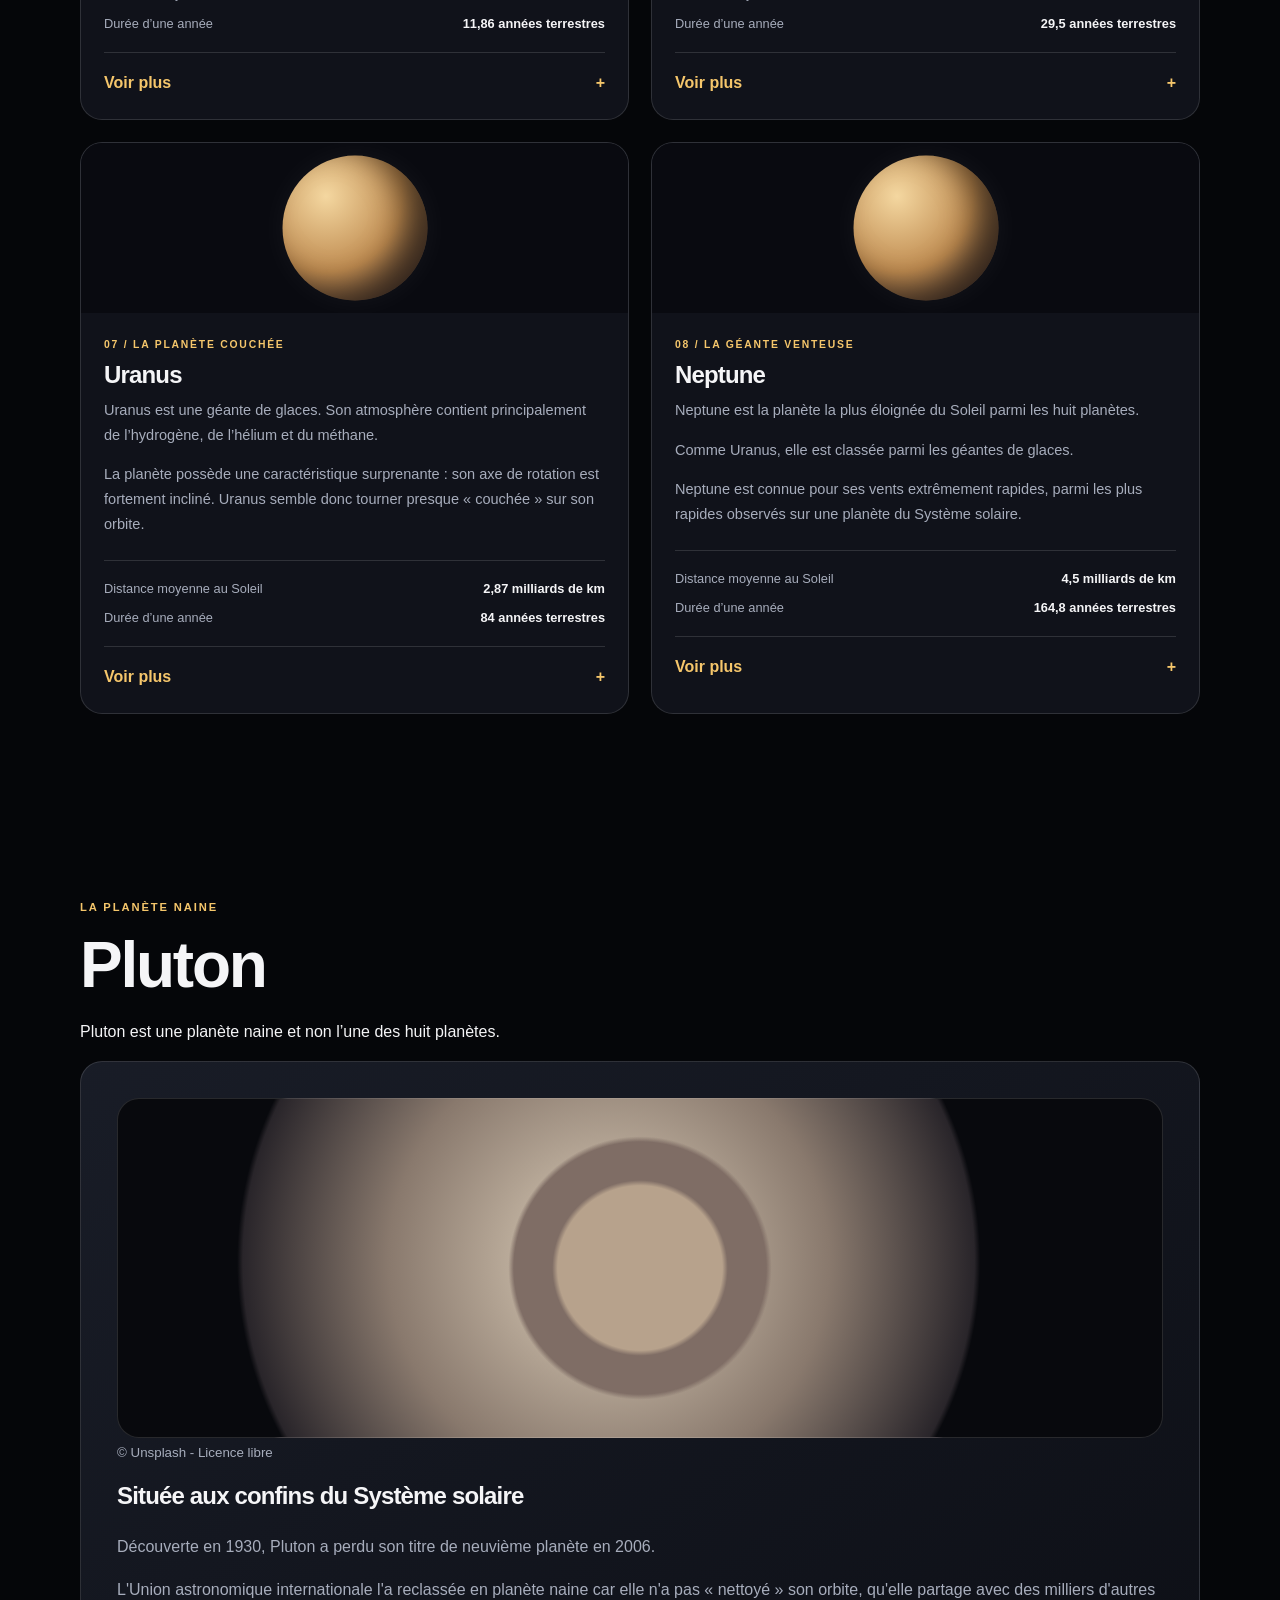
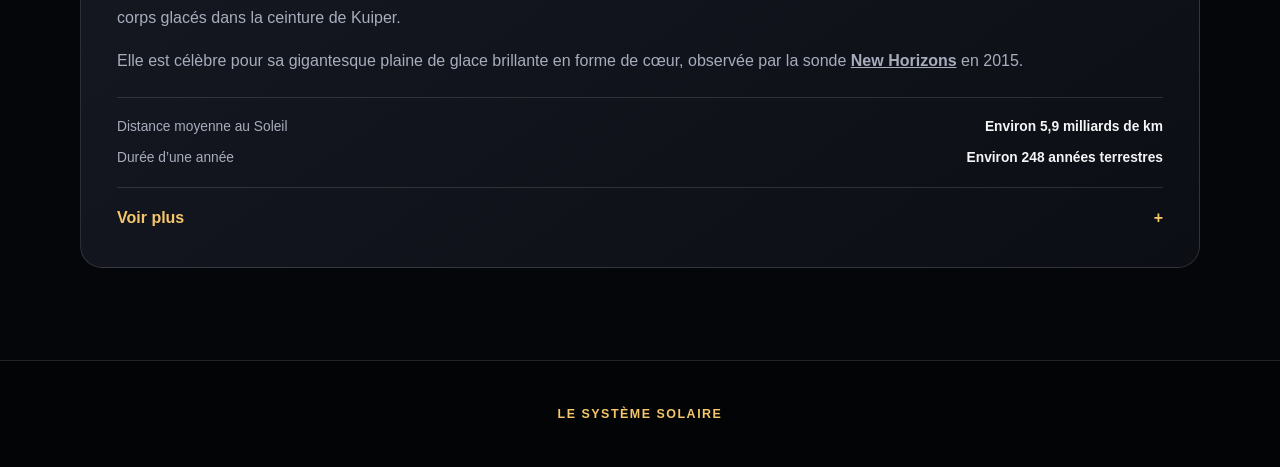
==== commit 945930de: "Update index.html" ====
--- a/index.html
+++ b/index.html
@@ -29,7 +29,6 @@
   <main>
     <!-- ACCUEIL -->
     <section class="section hero" id="accueil">
-      <div class="stars"></div>
       <div class="hero-content">
         <div class="eyebrow">UN VOYAGE DANS L'ESPACE</div>
         <h1>Le Système solaire</h1>
@@ -40,7 +39,6 @@
 
     <!-- INTRO -->
     <section class="section intro" id="introduction">
-      <div class="stars"></div>
       <div class="section-inner reveal">
         <div class="eyebrow">NOTRE VOISINGAE COSMIQUE</div>
         <h2>Un système organisé autour du Soleil</h2>
@@ -95,7 +93,6 @@
 
     <!-- LE SOLEIL -->
     <section class="section soleil" id="soleil">
-      <div class="stars"></div>
       <div class="section-inner sun-content reveal">
         <div class="eyebrow">AU COEUR DE NOTRE SYTÈME</div>
         <h2>Le Soleil</h2>
@@ -151,7 +148,6 @@
 
     <!-- LES PLANÈTES -->
     <section class="section planets" id="planetes">
-      <div class="stars"></div>
       <div class="section-inner">
         <div class="section-heading reveal">
           <div class="eyebrow">HUIT MONDES À DÉCOUVRIR</div>
--- a/style.css
+++ b/style.css
@@ -1,763 +1,746 @@
 :root {
-  color-scheme: dark;
-  --black: #050608;
-  --black-soft: #0b0d12;
-  --panel: #11141b;
-  --panel-light: #191d26;
-  --white: #f5f5f2;
-  --grey: #b7bbc4;
-  --grey-dark: #777e8b;
-  --yellow: #ffd43b;
-  --yellow-light: #ffe889;
-  --border: rgba(255, 255, 255, 0.12);
-  --radius: 18px;
-  --content-width: 1120px;
-  --shadow: 0 18px 45px rgba(0, 0, 0, 0.35);
+    --black: #050609;
+    --panel: #11141c;
+    --panel2: #191d27;
+    --white: #f5f5f7;
+    --muted: #a7adbc;
+    --gold: #f5c66b;
+    --line: rgba(255, 255, 255, .13);
+    --width: 1120px;
 }
 
 * {
-  box-sizing: border-box;
+    box-sizing: border-box;
 }
 
 html {
-  scroll-behavior: smooth;
-  scroll-padding-top: 90px;
+    scroll-behavior: smooth;
+    scroll-padding-top: 95px;
 }
 
 body {
-  margin: 0;
-  min-width: 320px;
-  background-color: var(--black);
-  background-image:
-    radial-gradient(1px 1px at 8% 18%, rgba(255,255,255,.9) 50%, transparent 100%),
-    radial-gradient(1.5px 1.5px at 22% 72%, rgba(255,255,255,.75) 50%, transparent 100%),
-    radial-gradient(1px 1px at 37% 34%, rgba(255,255,255,.8) 50%, transparent 100%),
-    radial-gradient(2px 2px at 56% 12%, rgba(255,255,255,.7) 50%, transparent 100%),
-    radial-gradient(1px 1px at 71% 61%, rgba(255,255,255,.8) 50%, transparent 100%),
-    radial-gradient(1.5px 1.5px at 88% 29%, rgba(255,255,255,.8) 50%, transparent 100%),
-    radial-gradient(1px 1px at 94% 83%, rgba(255,255,255,.65) 50%, transparent 100%),
-    radial-gradient(ellipse at 50% 0%, #171b27 0%, var(--black) 58%);
-  background-attachment: fixed;
-  color: var(--white);
-  font-family: system-ui, -apple-system, BlinkMacSystemFont, "Segoe UI", sans-serif;
-  line-height: 1.7;
-}
-
-img {
-  display: block;
-  max-width: 100%;
+    margin: 0;
+    background: var(--black);
+    color: var(--white);
+    font: 16px/1.7 Arial, Helvetica, sans-serif;
+    overflow-x: hidden;
+}
+
+body::before {
+    content: "";
+    position: fixed;
+    inset: 0;
+    z-index: -2;
+    pointer-events: none;
+    opacity: .75;
+    background-image: radial-gradient(1px 1px at 8% 17%, #fff 98%, transparent), radial-gradient(1px 1px at 21% 62%, #dbe4ff 98%, transparent), radial-gradient(2px 2px at 36% 28%, #fff 98%, transparent), radial-gradient(1px 1px at 49% 81%, #fff 98%, transparent), radial-gradient(1px 1px at 67% 14%, #dbe4ff 98%, transparent), radial-gradient(2px 2px at 77% 48%, #fff 98%, transparent), radial-gradient(1px 1px at 91% 73%, #fff 98%, transparent);
+    background-size: 230px 210px;
+}
+
+.stars {
+    position: fixed;
+    inset: 0;
+    z-index: -1;
+    pointer-events: none;
+    opacity: .3;
+    background-image: radial-gradient(#fff .7px, transparent 1px);
+    background-size: 87px 91px;
+    animation: drift 90s linear infinite;
+}
+
+@keyframes drift {
+    to {
+        transform: translateY(-90px);
+    }
 }
 
 a {
-  color: var(--yellow);
-  text-decoration: none;
-  transition: color .2s ease, background-color .2s ease, transform .2s ease;
-}
-
-a:hover {
-  color: var(--yellow-light);
+    color: inherit;
+}
+
+.site-header {
+    position: sticky;
+    top: 0;
+    z-index: 20;
+    display: flex;
+    align-items: center;
+    justify-content: space-between;
+    gap: 20px;
+    padding: 16px max(5%, calc((100vw - var(--width)) /2));
+    background: rgba(5, 6, 9, .88);
+    border-bottom: 1px solid var(--line);
+    backdrop-filter: blur(16px);
+}
+
+.brand {
+    color: var(--gold);
+    text-decoration: none;
+    font-size: .78rem;
+    font-weight: 800;
+    letter-spacing: .12em;
+    white-space: nowrap;
+}
+
+nav {
+    display: flex;
+    justify-content: flex-end;
+    flex-wrap: wrap;
+    gap: 4px;
+}
+
+nav a {
+    color: var(--muted);
+    text-decoration: none;
+    font-size: .83rem;
+    padding: 7px 10px;
+    border-radius: 30px;
+    transition: background .2s, color .2s;
+}
+
+nav a:hover, nav a:focus {
+    color: var(--white);
+    background: rgba(255, 255, 255, .09);
+}
+
+.section {
+    width: min(var(--width), 90%);
+    margin: auto;
+    padding: 92px 0;
+}
+
+.hero {
+    min-height: 610px;
+    position: relative;
+    display: flex;
+    align-items: center;
+    isolation: isolate;
+}
+
+.hero-copy {
+    max-width: 610px;
+    z-index: 1;
+}
+
+.eyebrow, .tag {
+    color: var(--gold);
+    font-size: .7rem;
+    font-weight: 800;
+    letter-spacing: .17em;
+}
+
+h1, h2, h3 {
+    line-height: 1.15;
+    letter-spacing: -.035em;
+    margin-top: 0;
+}
+
+h1 {
+    font-size: clamp(3.7rem, 9vw, 7.4rem);
+    line-height: .96;
+    margin-bottom: 20px;
+}
+
+h1 span {
+    color: var(--gold);
+}
+
+h2 {
+    font-size: clamp(2.4rem, 5vw, 4rem);
+    margin-bottom: 16px;
+}
+
+h3 {
+    font-size: 1.5rem;
 }
 
 p {
-  color: var(--grey);
-  margin: 0 0 1rem;
-}
-
-h1, h2, h3, h4 {
-  color: var(--white);
-  line-height: 1.2;
-  margin-top: 0;
-}
-
-h1, h2 {
-  letter-spacing: -.035em;
-}
-
-h2 {
-  font-size: clamp(2rem, 4vw, 3.2rem);
-  margin-bottom: 1rem;
-}
-
-h3 {
-  font-size: 1.35rem;
-}
-
-b, strong {
-  color: var(--white);
-}
-
-::selection {
-  color: var(--black);
-  background: var(--yellow);
-}
-
-<!-- EN-TÊTE ET NAV -->
-.site-header {
-  position: sticky;
-  top: 0;
-  z-index: 100;
-  display: flex;
-  align-items: center;
-  justify-content: space-between;
-  gap: 1.5rem;
-  min-height: 76px;
-  padding: .8rem clamp(1rem, 5vw, 4rem);
-  background: rgba(5, 6, 8, .88);
-  border-bottom: 1px solid var(--border);
-  backdrop-filter: blur(14px);
-}
-
-.brand {
-  display: inline-flex;
-  align-items: center;
-  gap: .7rem;
-  color: var(--white);
-  font-weight: 800;
-  letter-spacing: .03em;
-  white-space: nowrap;
-}
-
-.brand:hover {
-  color: var(--yellow);
-}
-
-.brand-mark {
-  display: grid;
-  place-items: center;
-  width: 36px;
-  height: 36px;
-  border-radius: 50%;
-  color: var(--black);
-  background: var(--yellow);
-  font-size: 1.25rem;
-}
-
-.nav-links {
-  display: flex;
-  align-items: center;
-  justify-content: flex-end;
-  flex-wrap: wrap;
-  gap: .35rem;
-}
-
-.nav-links a {
-  padding: .5rem .75rem;
-  border-radius: 999px;
-  color: var(--grey);
-  font-size: .92rem;
-  font-weight: 650;
-}
-
-.nav-links a:hover,
-.nav-links a:focus-visible {
-  color: var(--black);
-  background: var(--yellow);
-}
-
-<!-- SECTION -->
-main {
-  overflow: hidden;
-}
-
-.section {
-  position: relative;
-  isolation: isolate;
-  padding: clamp(4rem, 8vw, 7rem) clamp(1rem, 5vw, 4rem);
-}
-
-.section-inner {
-  position: relative;
-  z-index: 1;
-  width: min(100%, var(--content-width));
-  margin-inline: auto;
-}
-
-.section-heading {
-  max-width: 760px;
-  margin: 0 auto 2.5rem;
-  text-align: center;
-}
-
-.eyebrow {
-  margin-bottom: .8rem;
-  color: var(--yellow);
-  font-size: .78rem;
-  font-weight: 800;
-  letter-spacing: .18em;
-  text-transform: uppercase;
-}
-
-.section-subtitle {
-  color: var(--grey);
-  font-size: 1.1rem;
-}
-
-<!-- ÉTOILES -->
-.stars {
-  position: absolute;
-  inset: 0;
-  z-index: -1;
-  pointer-events: none;
-  opacity: .45;
-  background-image:
-    radial-gradient(1px 1px at 12% 22%, #fff 50%, transparent 100%),
-    radial-gradient(1px 1px at 46% 68%, #fff 50%, transparent 100%),
-    radial-gradient(1.5px 1.5px at 78% 34%, #fff 50%, transparent 100%),
-    radial-gradient(1px 1px at 91% 82%, #fff 50%, transparent 100%);
-  background-size: 310px 240px;
-}
-
-<!-- BOUTONS -->
-.btn,
-button,
-.category-btn {
-  display: inline-flex;
-  align-items: center;
-  justify-content: center;
-  gap: .5rem;
-  min-height: 46px;
-  padding: .75rem 1.25rem;
-  border: 1px solid var(--yellow);
-  border-radius: 999px;
-  background: var(--yellow);
-  color: #080808;
-  font: inherit;
-  font-weight: 800;
-  text-align: center;
-  cursor: pointer;
-  transition: transform .2s ease, box-shadow .2s ease, background .2s ease;
-}
-
-.btn:hover,
-button:hover,
-.category-btn:hover {
-  transform: translateY(-2px);
-  background: var(--yellow-light);
-  color: #080808;
-  box-shadow: 0 8px 24px rgba(255, 212, 59, .2);
-}
-
-.btn.primary {
-  background: var(--yellow);
-  color: #080808;
-}
-
-<!-- ACCUEIL ET BANNIÈRE -->
-.hero {
-  display: grid;
-  min-height: min(720px, calc(100vh - 76px));
-  place-items: center;
-  text-align: center;
-  background:
-    radial-gradient(ellipse at 50% 48%, rgba(255, 212, 59, .10), transparent 34%),
-    transparent;
-}
-
-.hero-content {
-  position: relative;
-  z-index: 1;
-  width: min(850px, 100%);
-}
-
-.hero h1 {
-  margin: .3rem 0 1rem;
-  font-size: clamp(3rem, 9vw, 6.7rem);
-  font-weight: 900;
-  letter-spacing: -.065em;
-}
-
-.hero-subtitle {
-  margin: 0 auto 2rem;
-  font-size: clamp(1.05rem, 2vw, 1.35rem);
-}
-
-<!-- INTRO -->
-.intro {
-  background: linear-gradient(180deg, rgba(255,255,255,.025), transparent);
-}
-
-.intro-grid,
-.sun-grid {
-  display: grid;
-  grid-template-columns: repeat(2, minmax(0, 1fr));
-  gap: 1.5rem;
-}
-
-.intro-copy,
-.sun-grid > div {
-  padding: clamp(1.25rem, 3vw, 2rem);
-  border: 1px solid var(--border);
-  border-radius: var(--radius);
-  background: rgba(17, 20, 27, .88);
-}
-
-<!-- VIÉDO -->
-.video-section {
-  padding: clamp(3rem, 6vw, 5rem) 1rem;
-  background: #f5f5f2 !important;
-  color: #111;
-  text-align: center;
-}
-
-.video-section .section-subtitle {
-  margin-bottom: 1.5rem;
-  color: var(--white);
-}
-
-.video-wrapper-fixed {
-  width: min(900px, 100%);
-  margin: 0 auto;
-  overflow: hidden;
-  border: 5px solid #fff;
-  border-radius: var(--radius);
-  background: #000;
-  box-shadow: var(--shadow);
-  aspect-ratio: 16 / 9;
-}
-
-.video-wrapper-fixed iframe {
-  display: block;
-  width: 100%;
-  height: 100%;
-  border: 0;
-}
-
-<!-- SOLEIL -->
-.soleil {
-  background:
-    radial-gradient(ellipse at 50% 25%, rgba(255, 212, 59, .10), transparent 48%),
-    transparent;
-}
-
-.sun-content > h2,
-.sun-content > .section-subtitle {
-  text-align: center;
-}
-
-.sun-grid {
-  margin-top: 2rem;
-}
-
-.fact-panel {
-  margin-top: 1.5rem;
-  padding: clamp(1.4rem, 3vw, 2.2rem);
-  border: 1px solid rgba(255, 212, 59, .35);
-  border-left: 4px solid var(--yellow);
-  border-radius: var(--radius);
-  background: rgba(255, 212, 59, .06);
-}
-
-.fact-panel h3 {
-  color: var(--yellow);
-}
-
-.facts-strip {
-  display: grid;
-  grid-template-columns: repeat(3, minmax(0, 1fr));
-  gap: 1rem;
-  margin-top: 1.5rem;
-}
-
-.fact {
-  display: flex;
-  flex-direction: column;
-  gap: .25rem;
-  padding: 1.3rem;
-  border: 1px solid var(--border);
-  border-radius: 14px;
-  background: var(--panel);
-  text-align: center;
-}
-
-.fact strong {
-  color: var(--yellow);
-  font-size: clamp(1.1rem, 2vw, 1.5rem);
-}
-
-.fact span {
-  color: var(--grey);
-  font-size: .9rem;
-}
-
-<! GRILLES DES PLANÈTES -->
-.planets {
-  background: linear-gradient(180deg, rgba(255,255,255,.025), transparent 30%);
-}
-
-.category-btn {
-  margin: 0 .35rem 1.5rem 0;
-}
-
-.category-btn.active {
-  border-color: var(--yellow);
-  background: transparent;
-  color: var(--yellow);
+    margin-top: 0;
+}
+
+.lead {
+    color: var(--muted);
+    max-width: 700px;
+    font-size: 1.08rem;
+}
+
+.button {
+    display: inline-flex;
+    gap: 14px;
+    align-items: center;
+    margin-top: 10px;
+    padding: 12px 19px;
+    border-radius: 30px;
+    background: var(--gold);
+    border: 1px solid var(--gold);
+    color: #17130b;
+    font-weight: 800;
+    text-decoration: none;
+    transition: transform .2s, box-shadow .2s;
+}
+
+.button:hover {
+    transform: translateY(-3px);
+    box-shadow: 0 10px 30px #f5c66b25;
+}
+
+.orbit-art {
+    position: absolute;
+    z-index: -1;
+    right: 0;
+    top: 50%;
+    width: min(43vw, 490px);
+    aspect-ratio: 1;
+    transform: translateY(-50%);
+    opacity: .8;
+}
+
+.sun {
+    position: absolute;
+    left: 50%;
+    top: 50%;
+    width: 22%;
+    aspect-ratio: 1;
+    border-radius: 50%;
+    transform: translate(-50%, -50%);
+    background: radial-gradient(circle at 35% 30%, #fff2bb, #ffbd48 42%, #f36e25 75%);
+    box-shadow: 0 0 35px #ff9e35, 0 0 90px #ff8d2d55;
+}
+
+.orbit {
+    position: absolute;
+    left: 50%;
+    top: 50%;
+    border: 1px solid #ffffff35;
+    border-radius: 50%;
+    transform: translate(-50%, -50%);
+}
+
+.o1 {
+    width: 42%;
+    height: 42%;
+}
+
+.o2 {
+    width: 68%;
+    height: 68%;
+}
+
+.o3 {
+    width: 96%;
+    height: 96%;
+}
+
+.orbit b {
+    position: absolute;
+    left: 0;
+    top: 50%;
+    width: 12px;
+    aspect-ratio: 1;
+    border-radius: 50%;
+    background: #b4b1ae;
+    transform: translate(-50%, -50%);
+}
+
+.o2 b {
+    background: #438edc;
+    box-shadow: 0 0 12px #438edc;
+}
+
+.o3 b {
+    width: 24px;
+    background: #d8a77a;
+}
+
+.image-note, .note {
+    color: #7c8392;
+    font-size: .75rem;
+}
+
+.image-note {
+    position: absolute;
+    bottom: 14px;
+    left: 0;
+}
+
+.intro-grid {
+    display: grid;
+    grid-template-columns: 1.5fr .8fr;
+    gap: 38px;
+    align-items: center;
+}
+
+.intro-grid > p {
+    color: var(--muted);
+    font-size: 1.1rem;
+}
+
+.stat {
+    display: grid;
+    grid-template-columns: auto 1fr;
+    gap: 0 15px;
+    padding: 24px;
+    border: 1px solid var(--line);
+    border-radius: 20px;
+    background: #ffffff08;
+}
+
+.stat strong {
+    color: var(--gold);
+    font-size: 2.2rem;
+    line-height: 1.2;
+}
+
+.stat span {
+    color: var(--muted);
+    align-self: center;
+}
+
+.stat hr {
+    grid-column: 1/-1;
+    width: 100%;
+    border: 0;
+    border-top: 1px solid var(--line);
+    margin: 15px 0;
+}
+
+.feature-grid {
+    display: grid;
+    grid-template-columns: .85fr 1.15fr;
+    gap: 25px;
+    align-items: stretch;
+}
+
+.sun-picture, .pluto-picture {
+    min-height: 340px;
+    border: 1px solid var(--line);
+    border-radius: 22px;
+    background-color: #08090d;
+}
+
+.sun-picture {
+    background: radial-gradient(circle at 50% 50%, #fff8c4 0 8%, #ffd35f 12%, #ff8c32 27%, #f45e191f 42%, transparent 60%), #08090d;
+}
+
+.pluto-picture {
+    background: radial-gradient(circle at 50% 50%, #b7a28c 0 15%, #7f6d65 16% 23%, transparent 24%), radial-gradient(circle at 47% 48%, #e0d2bd, #89796d 38%, #29252a 63%, transparent 64%), #08090d;
+}
+
+.info-card {
+    padding: clamp(22px, 4vw, 36px);
+    border: 1px solid var(--line);
+    border-radius: 22px;
+    background: linear-gradient(145deg, #1a1e29f0, #0d0f16f0);
+}
+
+.info-card p {
+    color: var(--muted);
+}
+
+dl {
+    display: grid;
+    grid-template-columns: 1fr auto;
+    gap: 8px 16px;
+    margin: 23px 0 0;
+    padding: 17px 0;
+    border-top: 1px solid var(--line);
+    border-bottom: 1px solid var(--line);
+    font-size: .86rem;
+}
+
+dt {
+    color: var(--muted);
+}
+
+dd {
+    margin: 0;
+    text-align: right;
+    font-weight: 700;
+}
+
+details {
+    margin-top: 16px;
+}
+
+summary {
+    cursor: pointer;
+    list-style: none;
+    color: var(--gold);
+    font-weight: 800;
+}
+
+summary::-webkit-details-marker {
+    display: none;
+}
+
+summary::after {
+    content: "+";
+    float: right;
+    padding-left: 10px;
+}
+
+details[open] > summary::after {
+    content: "−";
+}
+
+details p {
+    padding-top: 10px;
+    color: var(--muted);
+    font-size: .91rem;
+}
+
+.category {
+    display: flex;
+    align-items: center;
+    gap: 12px;
+    margin: 52px 0 10px;
+}
+
+.dot {
+    width: 10px;
+    height: 10px;
+    border-radius: 50%;
+    display: inline-block;
+}
+
+.rocky {
+    background: #e6a06f;
+    box-shadow: 0 0 15px #e6a06f88;
+}
+
+.giant {
+    background: #81c4e8;
+    box-shadow: 0 0 15px #81c4e888;
+}
+
+.muted {
+    color: var(--muted);
+    max-width: 780px;
 }
 
 .planet-grid {
-  display: grid;
-  grid-template-columns: repeat( auto-fit, minmax(min(100%, 245px), 1fr) );
-  gap: 1.35rem;
-  width: min(100%, var(--content-width));
-  margin: 0 auto;
-  align-items: stretch;
+    display: grid;
+    grid-template-columns: repeat(2, minmax(0, 1fr));
+    gap: 22px;
+    margin-top: 24px;
 }
 
 .planet-card {
-  min-width: 0;
-  overflow: hidden;
-  border: 1px solid var(--border);
-  border-radius: var(--radius);
-  background: linear-gradient(160deg, #191d26, #0d0f14 72%);
-  box-shadow: 0 10px 30px rgba(0,0,0,.2);
-  transition: transform .25s ease, border-color .25s ease, box-shadow .25s ease;
+    overflow: hidden;
+    border: 1px solid var(--line);
+    border-radius: 22px;
+    background: rgba(17, 20, 28, .94);
+    transition: transform .25s, border-color .25s;
 }
 
 .planet-card:hover {
-  transform: translateY(-6px);
-  border-color: rgba(255, 212, 59, .55);
-  box-shadow: var(--shadow);
+    transform: translateY(-4px);
+    border-color: #f5c66b66;
 }
 
 .planet-image {
-  position: relative;
-  min-height: 190px;
-  overflow: hidden;
-  background-color: #080a0f;
-  background-position: center;
-  background-repeat: no-repeat;
-  background-size: cover;
-}
-
-<!-- IMAGES DES PLANÈTES -->
-.planet-card:nth-child(1) .planet-image {
-  background-image: url("images/mercury.jpg");
-}
-.planet-card:nth-child(2) .planet-image {
-  background-image: url("images/venus.jpg");
-}
-.planet-card:nth-child(3) .planet-image {
-  background-image: url("images/terre.jpg");
-}
-.planet-card:nth-child(4) .planet-image {
-  background-image: url("images/mars.jpg");
-}
-.planet-card:nth-child(5) .planet-image {
-  background-image: url("images/jupiter.jpg");
-}
-.planet-card:nth-child(6) .planet-image {
-  background-image: url("images/saturne.jpg");
-}
-.planet-card:nth-child(7) .planet-image {
-  background-image: url("images/uranus.jpg");
-}
-.planet-card:nth-child(8) .planet-image {
-  background-image: url("images/neptune.jpg");
-}
-
-.planet-image::after {
-  position: absolute;
-  inset: 55% 0 0;
-  content: "";
-  background: linear-gradient(transparent, rgba(5,6,8,.55));
-  pointer-events: none;
+    height: 170px;
+    position: relative;
+    overflow: hidden;
+    background: #090a10;
+}
+
+.planet-image::before {
+    content: "";
+    position: absolute;
+    width: 145px;
+    aspect-ratio: 1;
+    left: 50%;
+    top: 50%;
+    border-radius: 50%;
+    transform: translate(-50%, -50%);
+    box-shadow: inset -22px -12px 30px #0008, 0 0 30px #ffffff0d;
+}
+
+.mercury::before {
+    background: radial-gradient(circle at 30% 25%, #d8d3ca, #8b8988 50%, #4c4b50 80%);
+}
+
+.venus::before {
+    background: radial-gradient(circle at 30% 28%, #f4d7a0, #bf8b50 52%, #684c3d 85%);
+}
+
+.earth::before {
+    background: radial-gradient(circle at 30% 25%, #a6d8f2, #347fc4 42%, #17456d 78%);
+    box-shadow: inset -22px -12px 30px #0008, 0 0 30px #368edb40;
+}
+
+.earth::after {
+    content: "";
+    position: absolute;
+    left: calc(50% - 30px);
+    top: calc(50% - 24px);
+    width: 52px;
+    height: 37px;
+    border-radius: 45% 55% 35% 60%;
+    background: #77a66c;
+    transform: rotate(-20deg);
+}
+
+.mars::before {
+    background: radial-gradient(circle at 30% 25%, #f0b17e, #bc5638 52%, #6a2d25 85%);
+}
+
+.jupiter::before {
+    width: 170px;
+    background: repeating-linear-gradient(0deg, #bd8c6c 0 13px, #e1c09a 14px 22px, #8b5948 23px 32px);
+}
+
+.jupiter::after {
+    content: "";
+    position: absolute;
+    left: calc(50% + 15px);
+    top: calc(50% + 15px);
+    width: 32px;
+    height: 18px;
+    border-radius: 50%;
+    background: #a64e3c;
+}
+
+.saturn::before {
+    width: 125px;
+    background: repeating-linear-gradient(0deg, #e6d0a0 0 13px, #a88762 14px 20px, #d9bd8b 21px 30px);
+}
+
+.saturn::after {
+    content: "";
+    position: absolute;
+    left: 50%;
+    top: 50%;
+    width: 230px;
+    height: 62px;
+    border: 11px solid #c7b38d;
+    border-left-color: #8c7b67;
+    border-right-color: #e4d5ad;
+    border-radius: 50%;
+    transform: translate(-50%, -50%) rotate(-16deg);
+}
+
+.uranus::before {
+    background: radial-gradient(circle at 30% 25%, #c8f3f2, #70c2ca 55%, #2d6f83 88%);
+}
+
+.neptune::before {
+    background: radial-gradient(circle at 30% 25%, #80b6ff, #285ac5 55%, #15245f 88%);
 }
 
 .card-content {
-  padding: 1.25rem;
+    padding: 23px;
+}
+
+.tag {
+    margin-bottom: 7px;
+    font-size: .65rem;
 }
 
 .card-content h3 {
-  margin-bottom: .8rem;
-  color: var(--yellow);
-  font-size: 1.6rem;
-}
-
-.card-content p {
-  font-size: .94rem;
-}
-
-.tag {
-  margin-bottom: .5rem;
-  color: var(--yellow);
-  font-size: .68rem !important;
-  font-weight: 800;
-  letter-spacing: .12em;
-}
-
-dl {
-  display: grid;
-  grid-template-columns: 1fr;
-  gap: .2rem;
-  margin: 1.2rem 0;
-  padding: .9rem 0;
-  border-top: 1px solid var(--border);
-  border-bottom: 1px solid var(--border);
-}
-
-dt {
-  color: var(--grey-dark);
-  font-size: .78rem;
-}
-
-dd {
-  margin: 0 0 .55rem;
-  color: var(--white);
-  font-weight: 700;
-}
-
-details {
-  margin-top: .8rem;
-  padding: .8rem .9rem;
-  border: 1px solid var(--border);
-  border-radius: 12px;
-  background: rgba(255,255,255,.025);
-}
-
-summary {
-  color: var(--yellow);
-  font-weight: 750;
-  cursor: pointer;
-}
-
-details p {
-  margin: .8rem 0 0;
-}
-
-<!-- PLUTON -->
-.pluto {
-  width: min(100%, 1050px);
-  margin: 0 auto;
-  padding-inline: clamp(1rem, 5vw, 3rem);
-  text-align: center;
-}
-
-.pluto > h2 {
-  margin-bottom: .8rem;
-}
-
-.pluto > p:not(.eyebrow):not(.image-legend) {
-  max-width: 720px;
-  margin: 0 auto 1.5rem;
-}
-
-.info-card {
-  max-width: 820px;
-  margin: 2rem auto 0;
-  padding: clamp(1rem, 3vw, 2rem);
-  border: 1px solid var(--border);
-  border-radius: 22px;
-  background: var(--panel);
-  box-shadow: var(--shadow);
-  text-align: left;
-}
-
-.pluto-picture {
-  min-height: 300px;
-  margin-bottom: .8rem;
-  border-radius: 15px;
-  background-color: #171923;
-  background-image: url("images/pluton.jpg");
-  background-position: center;
-  background-repeat: no-repeat;
-  background-size: cover;
-}
-
-.image-legend {
-  margin-bottom: 1.5rem;
-  color: var(--grey-dark);
-  text-align: right;
-}
-
-.info-card h3 {
-  color: var(--yellow);
-}
-
-.info-card dl {
-  grid-template-columns: 1fr 1fr;
-  column-gap: 1rem;
-}
-
-<!-- GLOSSAIRE -->
-#main-content {
-  width: min(100% - 2rem, 1000px);
-  margin: 0 auto;
-  padding: clamp(2.5rem, 6vw, 5rem) 0;
-}
-
-.glossaire-content,
-.apa-bibliography {
-  margin-bottom: 2rem;
-  text-align: center;
-}
-
-.glossaire-content h1,
-.apa-bibliography h1 {
-  margin-bottom: 1rem;
-  font-size: clamp(2.5rem, 6vw, 4rem);
-}
-
-.glossaire-category {
-  margin: 1.5rem 0;
-  padding: clamp(1rem, 3vw, 2rem);
-  border: 1px solid var(--border);
-  border-radius: var(--radius);
-  background: rgba(17, 20, 27, .92);
-}
-
-.glossaire-category > h3 {
-  margin-bottom: 1.3rem;
-  padding-bottom: .9rem;
-  border-bottom: 1px solid rgba(255, 212, 59, .35);
-  color: var(--yellow);
-}
-
-.terme-item {
-  padding: 1rem 0;
-  border-bottom: 1px solid var(--border);
-  scroll-margin-top: 100px;
-}
-
-.terme-item:last-child {
-  padding-bottom: 0;
-  border-bottom: 0;
-}
-
-.terme-item h4 {
-  margin-bottom: .35rem;
-  color: var(--yellow);
-  font-size: 1.08rem;
-}
-
-.terme-item p {
-  margin-bottom: 0;
-}
-
-<!-- DOCUMENTATION -->
-.csl-bib-body {
-  padding: 1.5rem 2rem;
-  border: 1px solid var(--border);
-  border-radius: var(--radius);
-  background: var(--panel);
-  color: var(--grey);
-  text-align: left;
-  overflow-wrap: anywhere;
-}
-
-.csl-entry {
-  margin-bottom: 1rem;
-}
-
-.csl-entry:last-child {
-  margin-bottom: 0;
-}
-
-.zotero-info {
-  margin-top: 1.5rem;
-  padding: 1.25rem;
-  border-left: 4px solid var(--yellow);
-  border-radius: 0 12px 12px 0;
-  background: rgba(255, 212, 59, .06);
-}
-
-.zotero-info strong {
-  color: var(--yellow);
-}
-
-<!-- PIED DE PAGE -->
+    margin-bottom: 10px;
+}
+
+.card-content > p:not(.tag) {
+    color: var(--muted);
+    font-size: .91rem;
+}
+
+.card-content dl {
+    font-size: .8rem;
+}
+
+.card-content dd {
+    font-size: .8rem;
+}
+
+.glossary-grid {
+    display: grid;
+    grid-template-columns: repeat(2, minmax(0, 1fr));
+    gap: 12px;
+}
+
+.glossary-grid details {
+    margin: 0;
+    padding: 18px 21px;
+    border: 1px solid var(--line);
+    border-radius: 15px;
+    background: #ffffff08;
+}
+
+.glossary-grid summary {
+    color: var(--white);
+}
+
+.glossary-grid details p {
+    margin-bottom: 0;
+}
+
+.source-card {
+    display: flex;
+    align-items: center;
+    justify-content: space-between;
+    gap: 24px;
+    padding: 28px;
+    border: 1px solid var(--line);
+    border-radius: 22px;
+    background: #ffffff08;
+}
+
+.source-card h3 {
+    margin-bottom: 8px;
+}
+
+.source-card p:not(.tag) {
+    margin-bottom: 0;
+    color: var(--muted);
+}
+
+.text-link {
+    flex-shrink: 0;
+    color: var(--gold);
+    font-weight: 800;
+    text-decoration: none;
+}
+
+.text-link:hover {
+    text-decoration: underline;
+}
+
 .site-footer {
-  display: flex;
-  justify-content: center;
-  padding: 2rem 1rem;
-  border-top: 1px solid var(--border);
-  background: rgba(0,0,0,.35);
-}
-
-.site-footer .brand {
-  color: var(--grey);
-  font-size: .85rem;
-  letter-spacing: .12em;
-}
-
-<!-- ACCESSIBILITÉ -->
-:focus-visible {
-  outline: 3px solid var(--yellow-light);
-  outline-offset: 4px;
-}
-
-.sr-only {
-  position: absolute;
-  width: 1px;
-  height: 1px;
-  padding: 0;
-  margin: -1px;
-  overflow: hidden;
-  clip: rect(0, 0, 0, 0);
-  white-space: nowrap;
-  border: 0;
-}
-
-<!-- ADAPTATION AUX ÉCRANS -->
-@media (max-width: 850px) {
-  .site-header {
-    align-items: flex-start;
+    padding: 42px 5%;
+    border-top: 1px solid var(--line);
+    background: #0005;
+    color: var(--muted);
+    text-align: center;
+    font-size: .82rem;
+}
+
+.site-footer p {
+    max-width: 800px;
+    margin: 8px auto;
+}
+
+.site-footer a:not(.brand) {
+    color: var(--gold);
+}
+
+.copyright {
+    margin-top: 22px !important;
+    color: #747b8c;
+}
+
+#documentation-view[hidden], #home-view[hidden] {
+    display: none !important;
+}
+
+.documentation-page {
+    min-height: 65vh;
+    display: flex;
     flex-direction: column;
-    gap: .6rem;
-    padding-block: .8rem;
-  }
-
-  .nav-links {
-    justify-content: flex-start;
-  }
-
-  .nav-links a {
-    padding: .4rem .6rem;
-    font-size: .85rem;
-  }
-
-  .intro-grid,
-  .sun-grid {
-    grid-template-columns: 1fr;
-  }
-}
-
-@media (max-width: 560px) {
-  .site-header {
-    position: relative;
-  }
-
-  .nav-links {
-    gap: .2rem;
-  }
-
-  .hero {
-    min-height: 560px;
-  }
-
-  .facts-strip {
-    grid-template-columns: 1fr;
-  }
-
-  .info-card dl {
-    grid-template-columns: 1fr;
-  }
-
-  .csl-bib-body {
-    padding: 1rem;
-  }
-
-  .planet-image {
-    min-height: 210px;
-  }
+    align-items: center;
+    justify-content: center;
+    text-align: center;
+    padding: 70px 5%;
+}
+
+.documentation-page h1 {
+    font-size: clamp(3rem, 8vw, 5.5rem);
+    margin-bottom: 25px;
+}
+
+@media (max-width: 900px) {
+    .site-header {
+        align-items: flex-start;
+        flex-direction: column;
+        gap: 8px;
+    }
+
+    nav {
+        justify-content: flex-start;
+    }
+
+    .orbit-art {
+        right: -8%;
+        opacity: .45;
+    }
+
+    .intro-grid {
+        grid-template-columns: 1fr;
+    }
+}
+
+@media (max-width: 650px) {
+    .site-header {
+        padding: 13px 5%;
+    }
+
+    nav a {
+        padding: 5px 7px;
+        font-size: .75rem;
+    }
+
+    .section {
+        padding: 68px 0;
+    }
+
+    .hero {
+        min-height: 560px;
+        align-items: flex-start;
+        padding-top: 65px;
+    }
+
+    h1 {
+        font-size: clamp(3.3rem, 16vw, 5.3rem);
+    }
+
+    .orbit-art {
+        top: auto;
+        bottom: 20px;
+        right: -18%;
+        width: 68vw;
+        transform: none;
+        opacity: .3;
+    }
+
+    .image-note {
+        bottom: 0;
+    }
+
+    .feature-grid, .planet-grid, .glossary-grid {
+        grid-template-columns: 1fr;
+    }
+
+    .sun-picture, .pluto-picture {
+        min-height: 260px;
+    }
+
+    .source-card {
+        align-items: flex-start;
+        flex-direction: column;
+        padding: 22px;
+    }
+
+    dl {
+        grid-template-columns: 1fr;
+        gap: 3px;
+    }
+
+    dd {
+        text-align: left;
+        margin-bottom: 8px;
+    }
+
+    dd:last-child {
+        margin-bottom: 0;
+    }
 }
 
 @media (prefers-reduced-motion: reduce) {
-  *,
-  *::before,
-  *::after {
-    scroll-behavior: auto !important;
-    transition-duration: .01ms !important;
-    animation-duration: .01ms !important;
-    animation-iteration-count: 1 !important;
-  }
-}
+    *, *::before, *::after {
+        scroll-behavior: auto !important;
+        animation-duration: .01ms !important;
+        animation-iteration-count: 1 !important;
+        transition-duration: .01ms !important;
+    }
+}
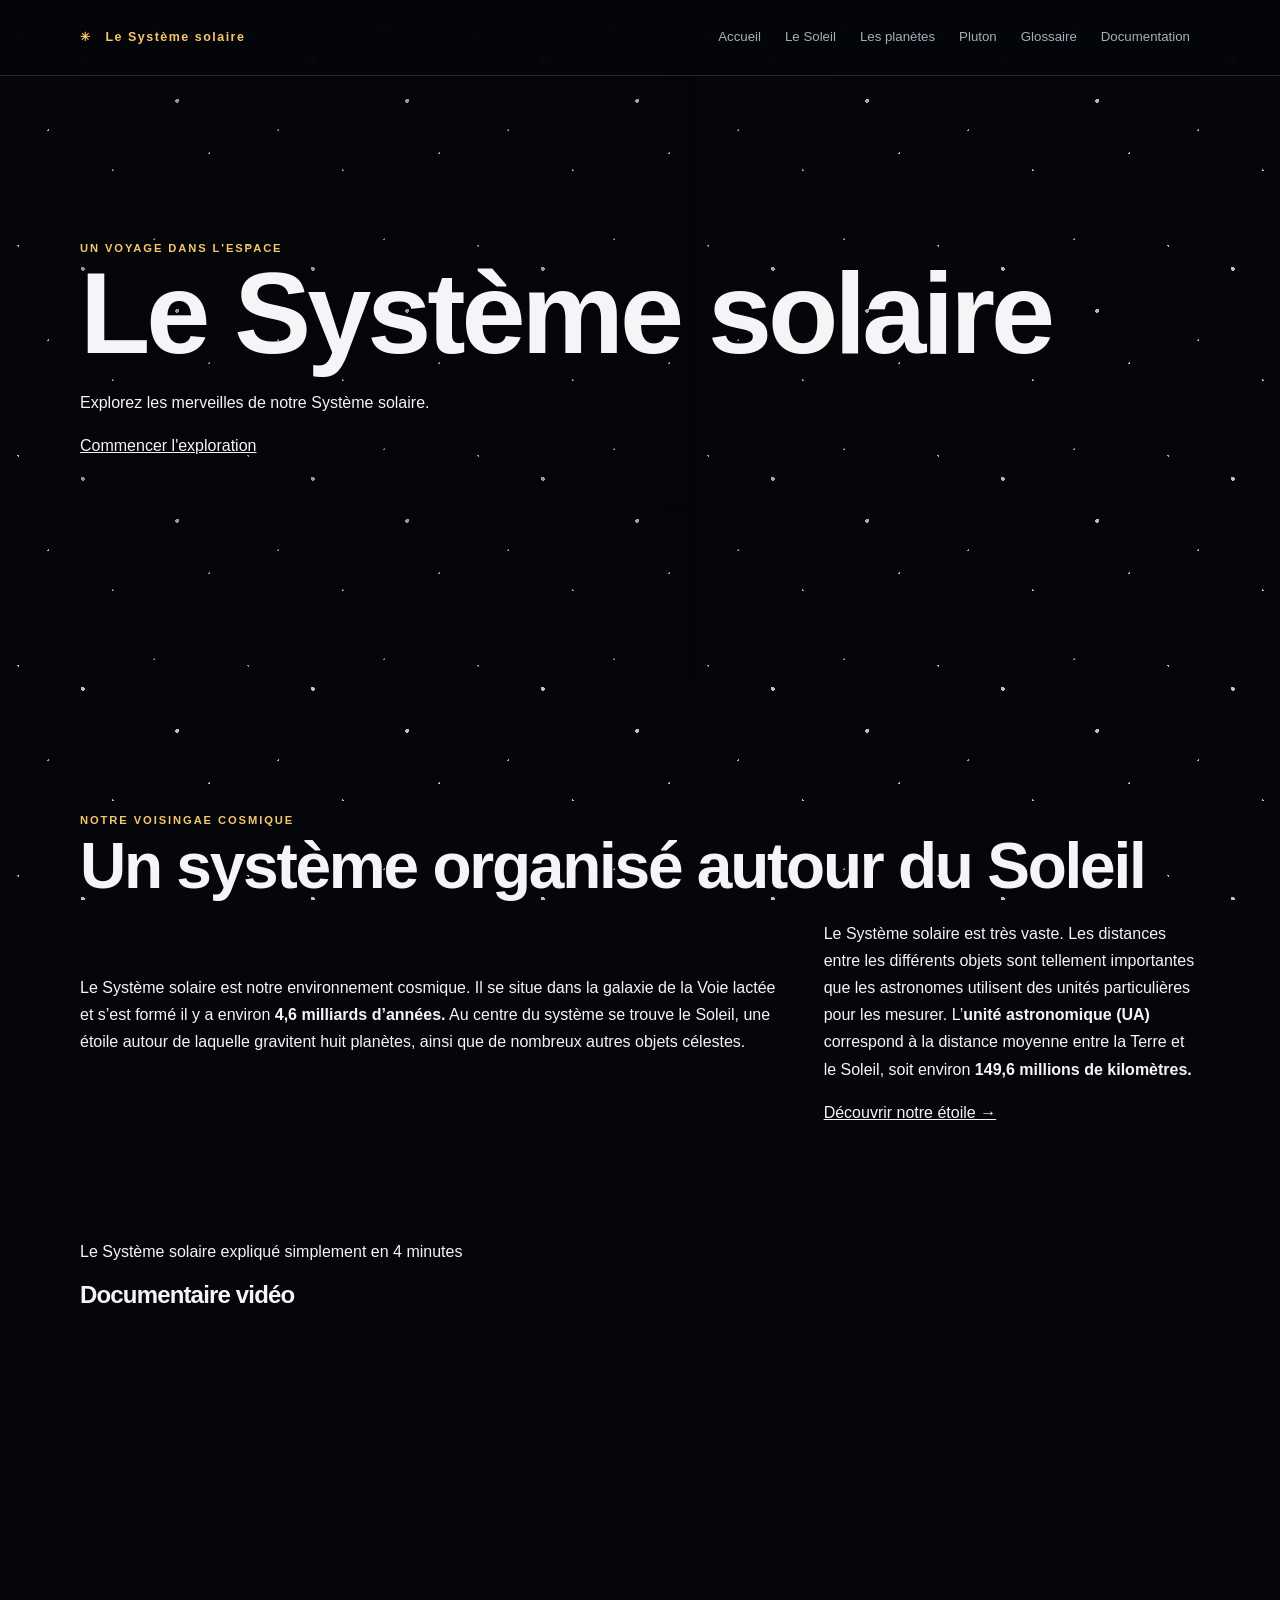
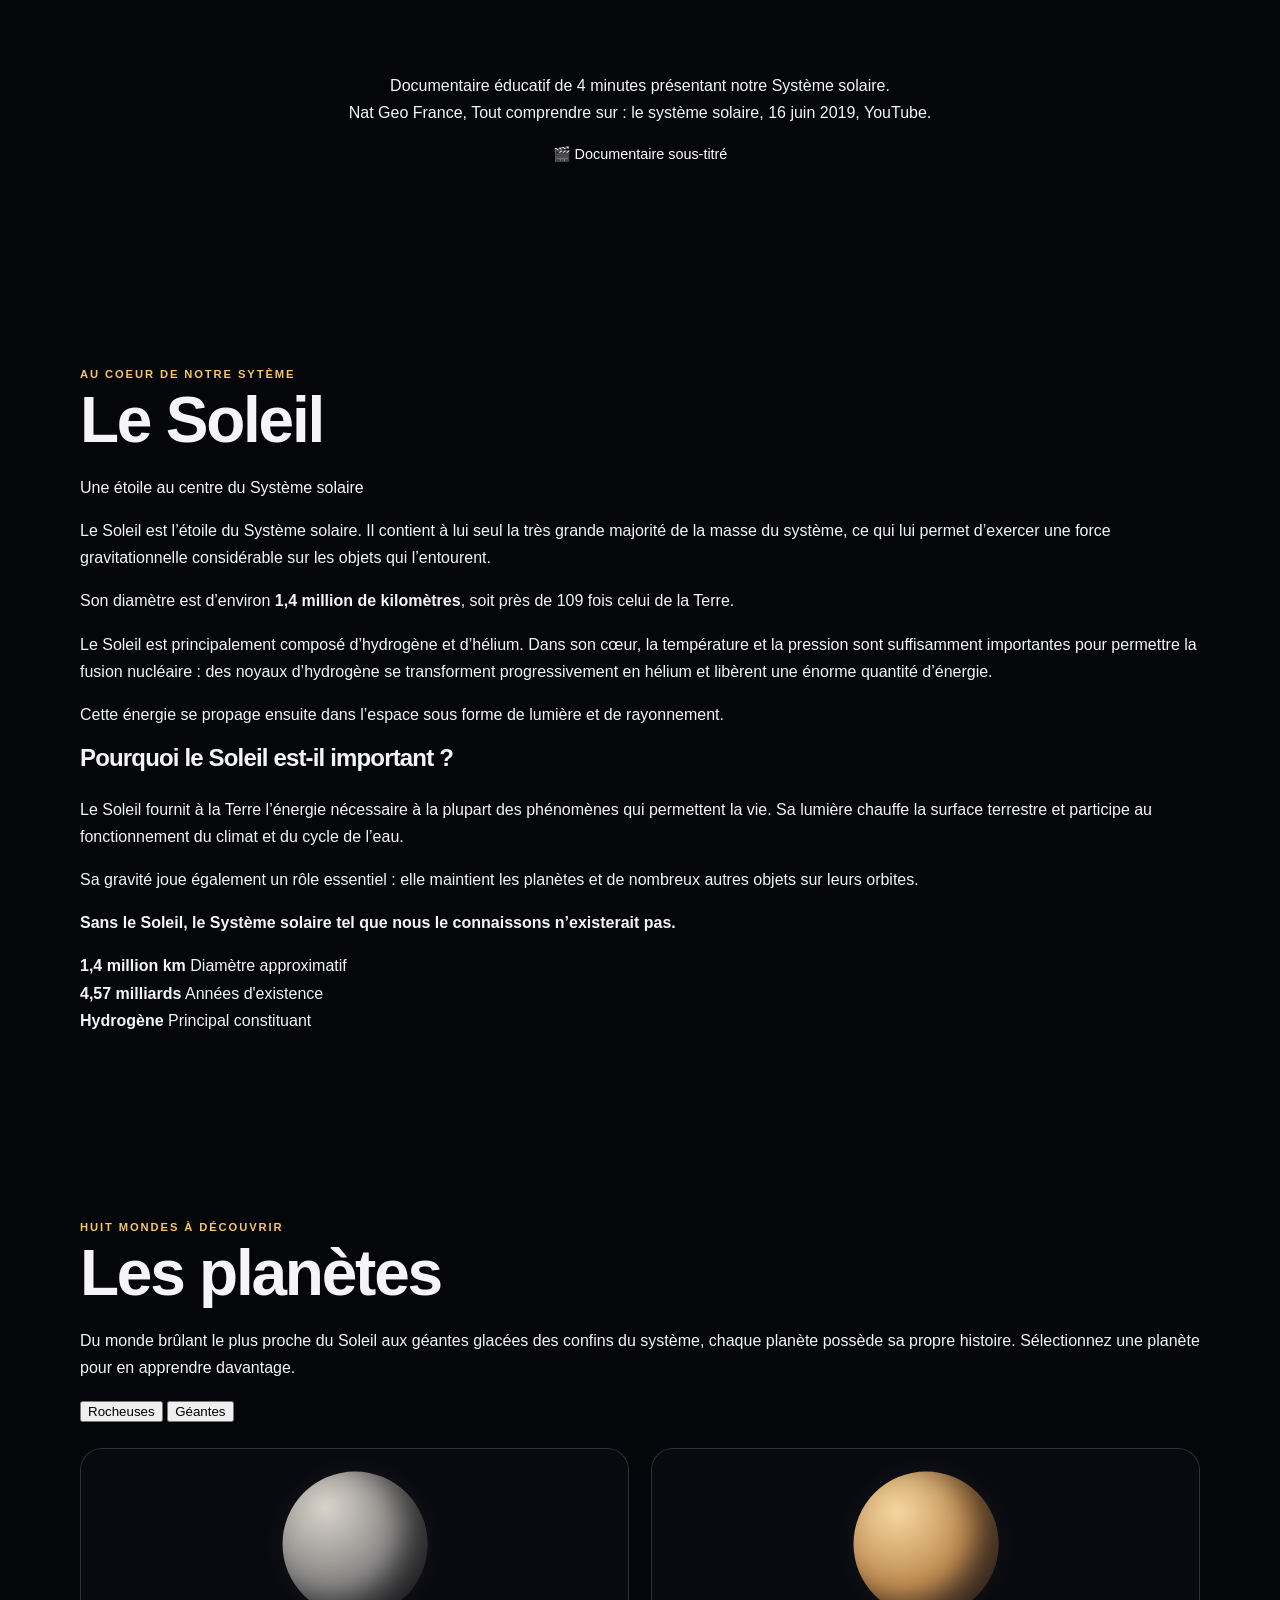
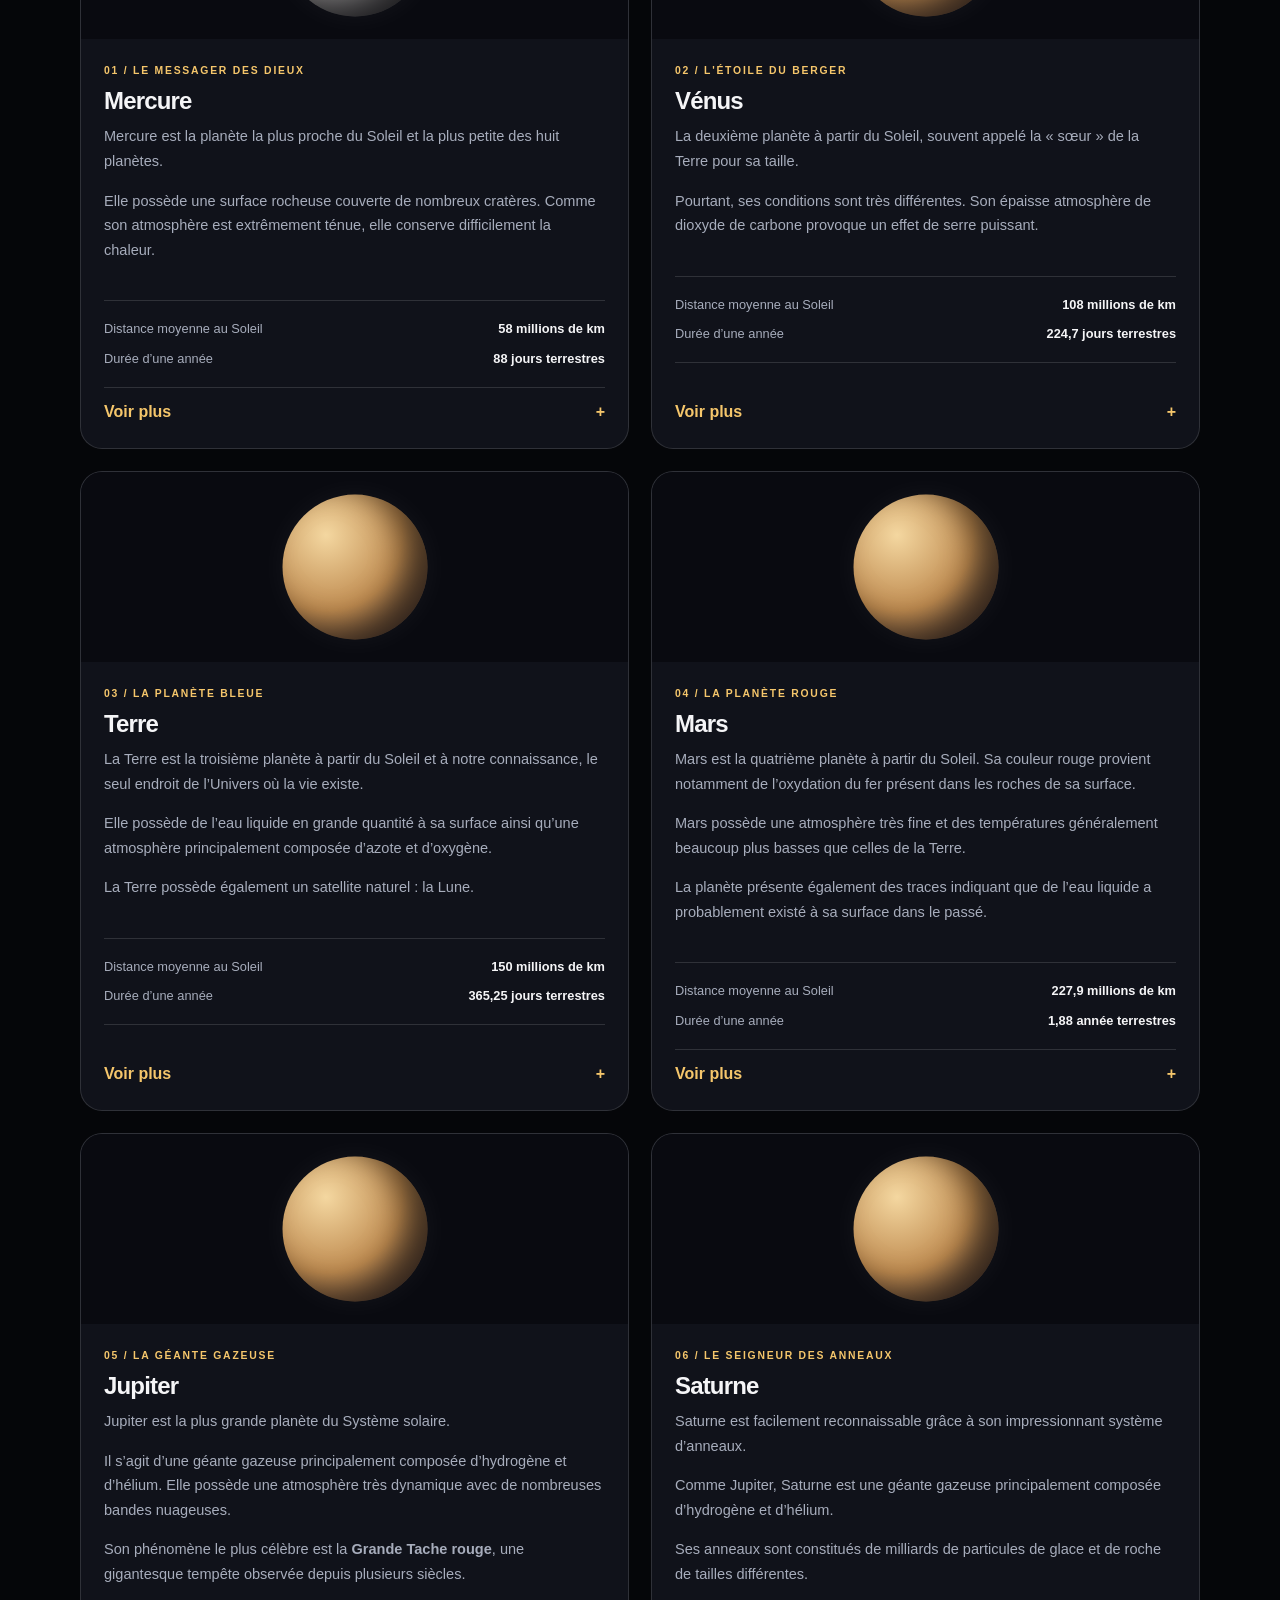
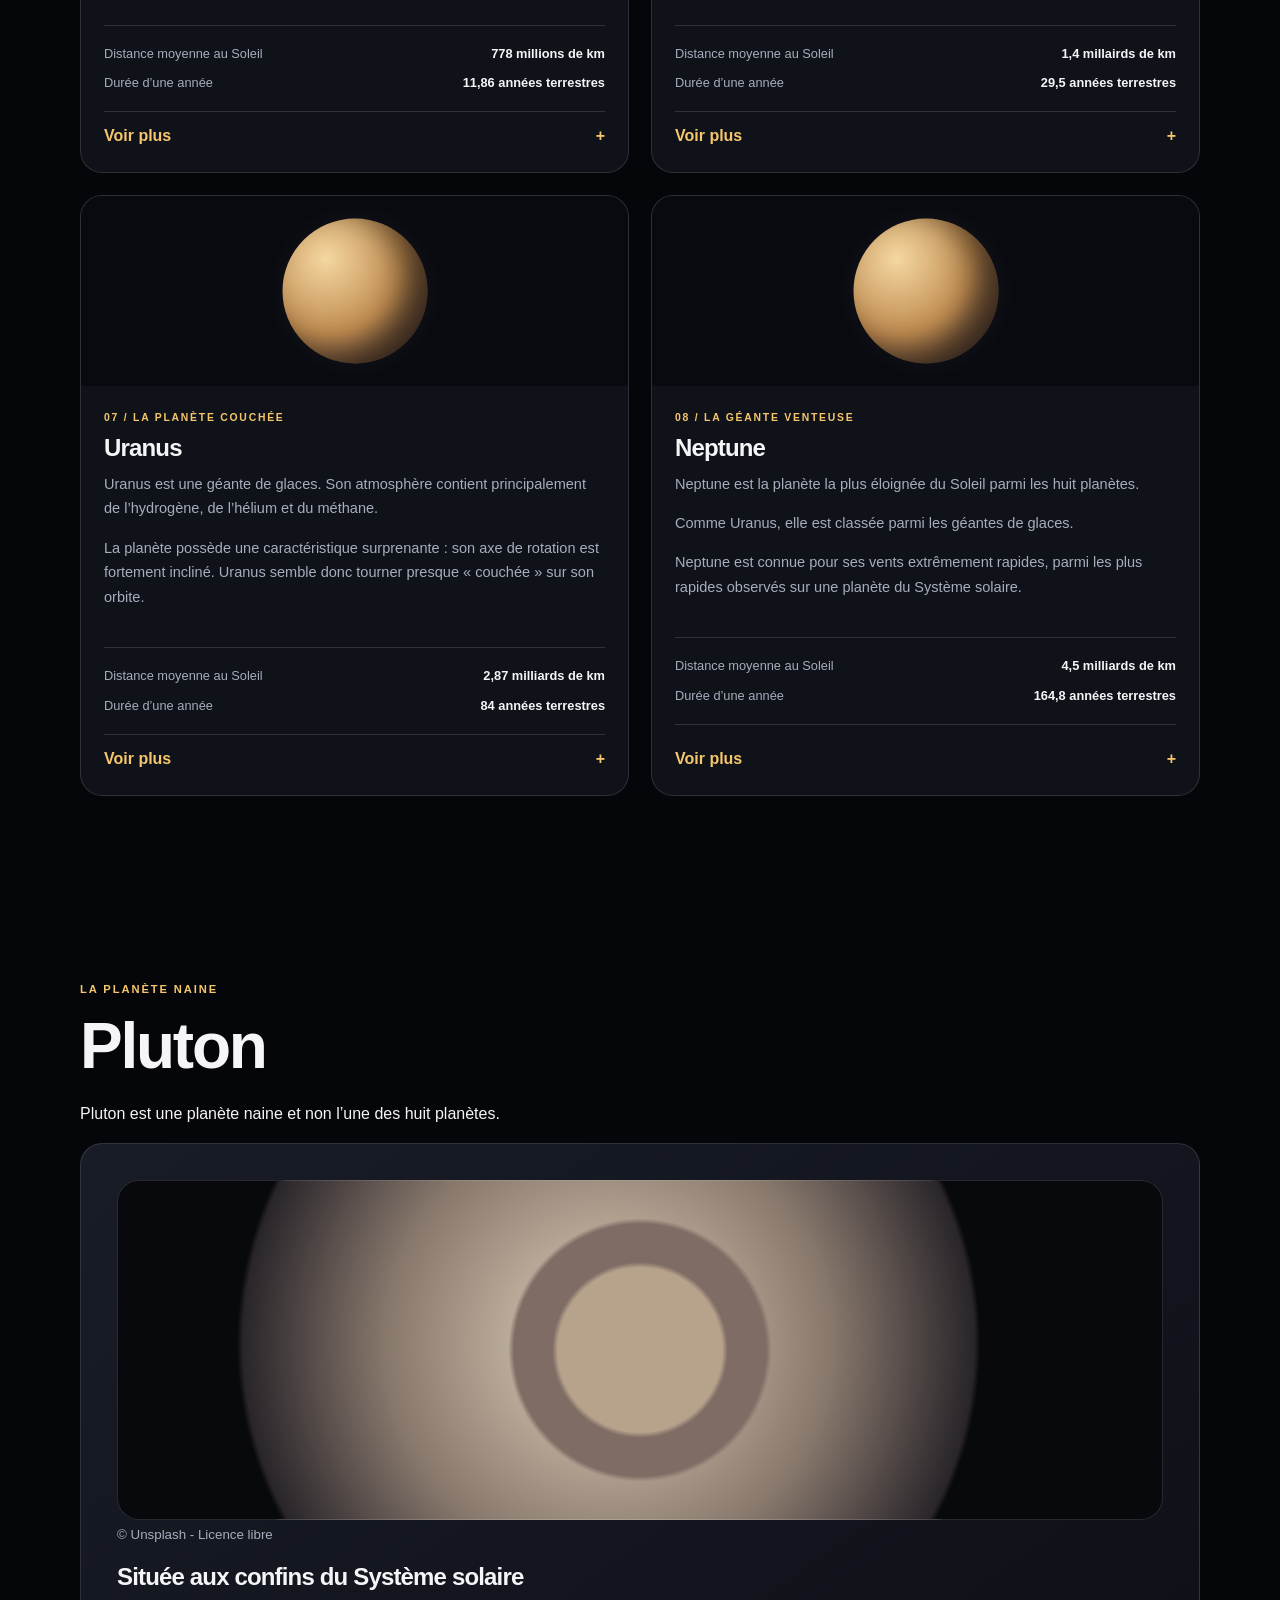
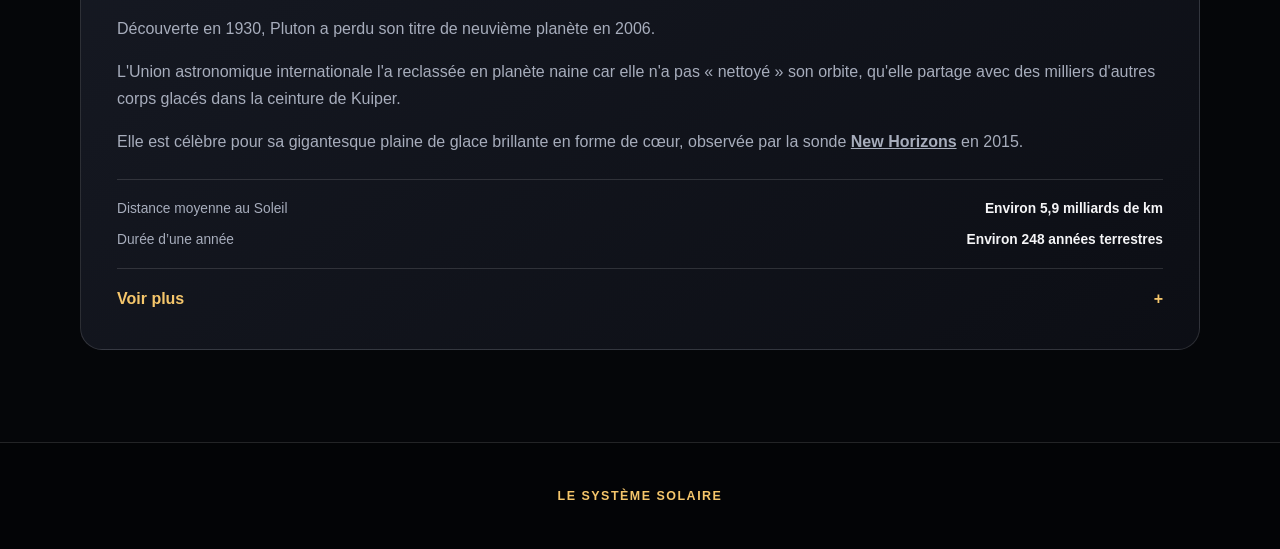
==== commit 7e3bc2bc: "Update index.html" ====
--- a/index.html
+++ b/index.html
@@ -73,20 +73,14 @@
         <iframe
           width="560" 
           height="315"
-          src="https://www.youtube.com/watch?v=NIyjtgvRcnQ"
-          title="Tout comprendre sur : Le Système solaire"
-          aria-label="Vidéo documentaire sur le Système solaire"
-          allow="accelerometer; autoplay; clipboard-write; encrypted-media; gyroscope; picture-in-picture; web-share"
-          referrerpolicy="strict-origin-when-cross-origin"
-          allowfullscreen
-          ></iframe>
+          src="https://www.youtube-nocookie.com/embed/NIyjtgvRcnQ?si=MJ-T3yVTz9Brdq-3"
+          title="Tout comprendre sur : Le Système solaire" frameborder="0" allow="accelerometer; autoplay; clipboard-write; encrypted-media; gyroscope; picture-in-picture; web-share"
+          referrerpolicy="strict-origin-when-cross-origin" allowfullscreen></iframe>
       </figure>
 
-    <!-- Description cachée pour les lecteurs d'écran -->
-      <p id="video-desc" class="sr-only"> Documentaire éducatif de 4 minutes présentant notre Système solaire. Contenu : les planètes, la Voie Lactée, les lunes et ses astéroïdes. Sous-titres disponibles en français.</p>
-
-    <!-- INDICATION VISUELLE -->
-      <p style="text-align: center; color: #666; margin-top: 1rem; font-size: 0.9rem;">🎬 Documentaire sous-titré</p>
+    <!-- Description -->
+      <p id="video-desc" class="sr-only"> Documentaire éducatif de 4 minutes présentant notre Système solaire.<br>Nat Geo France, Tout comprendre sur : le système solaire, 16 juin 2019, YouTube.<br></p>
+      <p style="text-align: center; color: #ffffff; margin-top: 1rem; font-size: 0.9rem;">🎬 Documentaire sous-titré</p>
       </div>
     </div>
   </section>
--- a/style.css
+++ b/style.css
@@ -744,3 +744,68 @@
         transition-duration: .01ms !important;
     }
 }
+
+/* Ajustements pour le site du système solaire */
+.site-header { min-height: 76px; }
+.brand-mark { display: inline-block; margin-right: 9px; border: 0; background: none; }
+.hero { padding-top: 28px; }
+.hero::before {
+    content: ""; position: absolute; inset: 0; z-index: -2; opacity: .25;
+    background: linear-gradient(90deg, #050609 0%, #050609aa 55%, transparent),
+                url("images/soleil-header.jpg") center/cover no-repeat;
+}
+.intro { padding-top: 125px; }
+.sun-picture {
+    background: linear-gradient(#05060944,#05060944), url("images/soleil.jpg") center/cover no-repeat;
+}
+.site-footer .footer-title { color: var(--gold); text-align: center; letter-spacing: .12em; font-weight: 800; }
+.planet-grid { align-items: stretch; }
+.planet-card { min-height: 570px; display: flex; flex-direction: column; }
+.card-content { display: flex; flex: 1; flex-direction: column; }
+.card-content details { margin-top: auto; padding-top: 10px; }
+.planet-image { flex: 0 0 190px; }
+.planet-image.has-photo::before, .planet-image.has-photo::after { display: none; }
+.planet-image.has-photo { background-position: center; background-size: cover; }
+.planet-image.mercury-photo { background-image: url("images/mercury.jpg"); }
+.planet-image.venus-photo { background-image: url("images/venus.jpg"); }
+.planet-image.earth-photo { background-image: url("images/terre.jpg"); }
+.planet-image.mars-photo { background-image: url("images/mars.jpg"); }
+.planet-image.jupiter-photo { background-image: url("images/jupiter.jpg"); }
+.planet-image.saturn-photo { background-image: url("images/saturne.jpg"); }
+.planet-image.uranus-photo { background-image: url("images/uranus.jpg"); }
+.planet-image.neptune-photo { background-image: url("images/neptune.jpg"); }
+.planet-switch { display:flex; flex-wrap:wrap; gap:12px; margin:28px 0 18px; }
+.planet-switch input { position:absolute; opacity:0; pointer-events:none; }
+.planet-switch label {
+    display:inline-flex; align-items:center; justify-content:center;
+    padding:11px 22px; border-radius:14px; border:1px solid var(--gold);
+    background:var(--gold); color:#17130b; font-weight:800; cursor:pointer;
+    transition:transform .2s, box-shadow .2s, background .2s;
+}
+.planet-switch label:hover { transform:translateY(-2px); box-shadow:0 8px 24px #f5c66b25; }
+#filter-rocky:checked ~ .planet-switch label[for="filter-rocky"],
+#filter-gas:checked ~ .planet-switch label[for="filter-gas"] {
+    background:#fff0c9; box-shadow:0 0 0 3px #f5c66b33;
+}
+#filter-gas:checked ~ .rocky-grid { display:none; }
+#filter-rocky:checked ~ .gas-grid { display:none; }
+.glossary-list { max-width:900px; margin:30px auto 0; }
+.glossary-list details {
+    margin:0 0 13px; padding:19px 24px; border:1px solid var(--line);
+    border-radius:15px; background:#ffffff08;
+}
+.glossary-list summary { color:var(--gold); }
+.glossary-list details p { margin:12px 0 0; padding:0; line-height:1.8; }
+.page-heading { font-size:clamp(2rem,4vw,3rem); margin-bottom:14px; }
+.documentation-content { width:min(900px,90%); margin:0 auto; padding:70px 0; text-align:left; }
+.documentation-content h1, .documentation-content h2 { font-size:clamp(1.8rem,3.5vw,2.5rem); }
+.documentation-content h2 { margin-top:44px; }
+.documentation-content p, .documentation-content li { color:var(--muted); }
+.documentation-content .source-card { margin:18px 0; }
+.video-frame { width:100%; aspect-ratio:16/9; border:0; border-radius:20px; background:#08090d; }
+.video-section { padding-top:20px; }
+@media (max-width:650px) {
+    .planet-card { min-height:0; }
+    .planet-switch label { flex:1; }
+    .intro { padding-top:90px; }
+}
